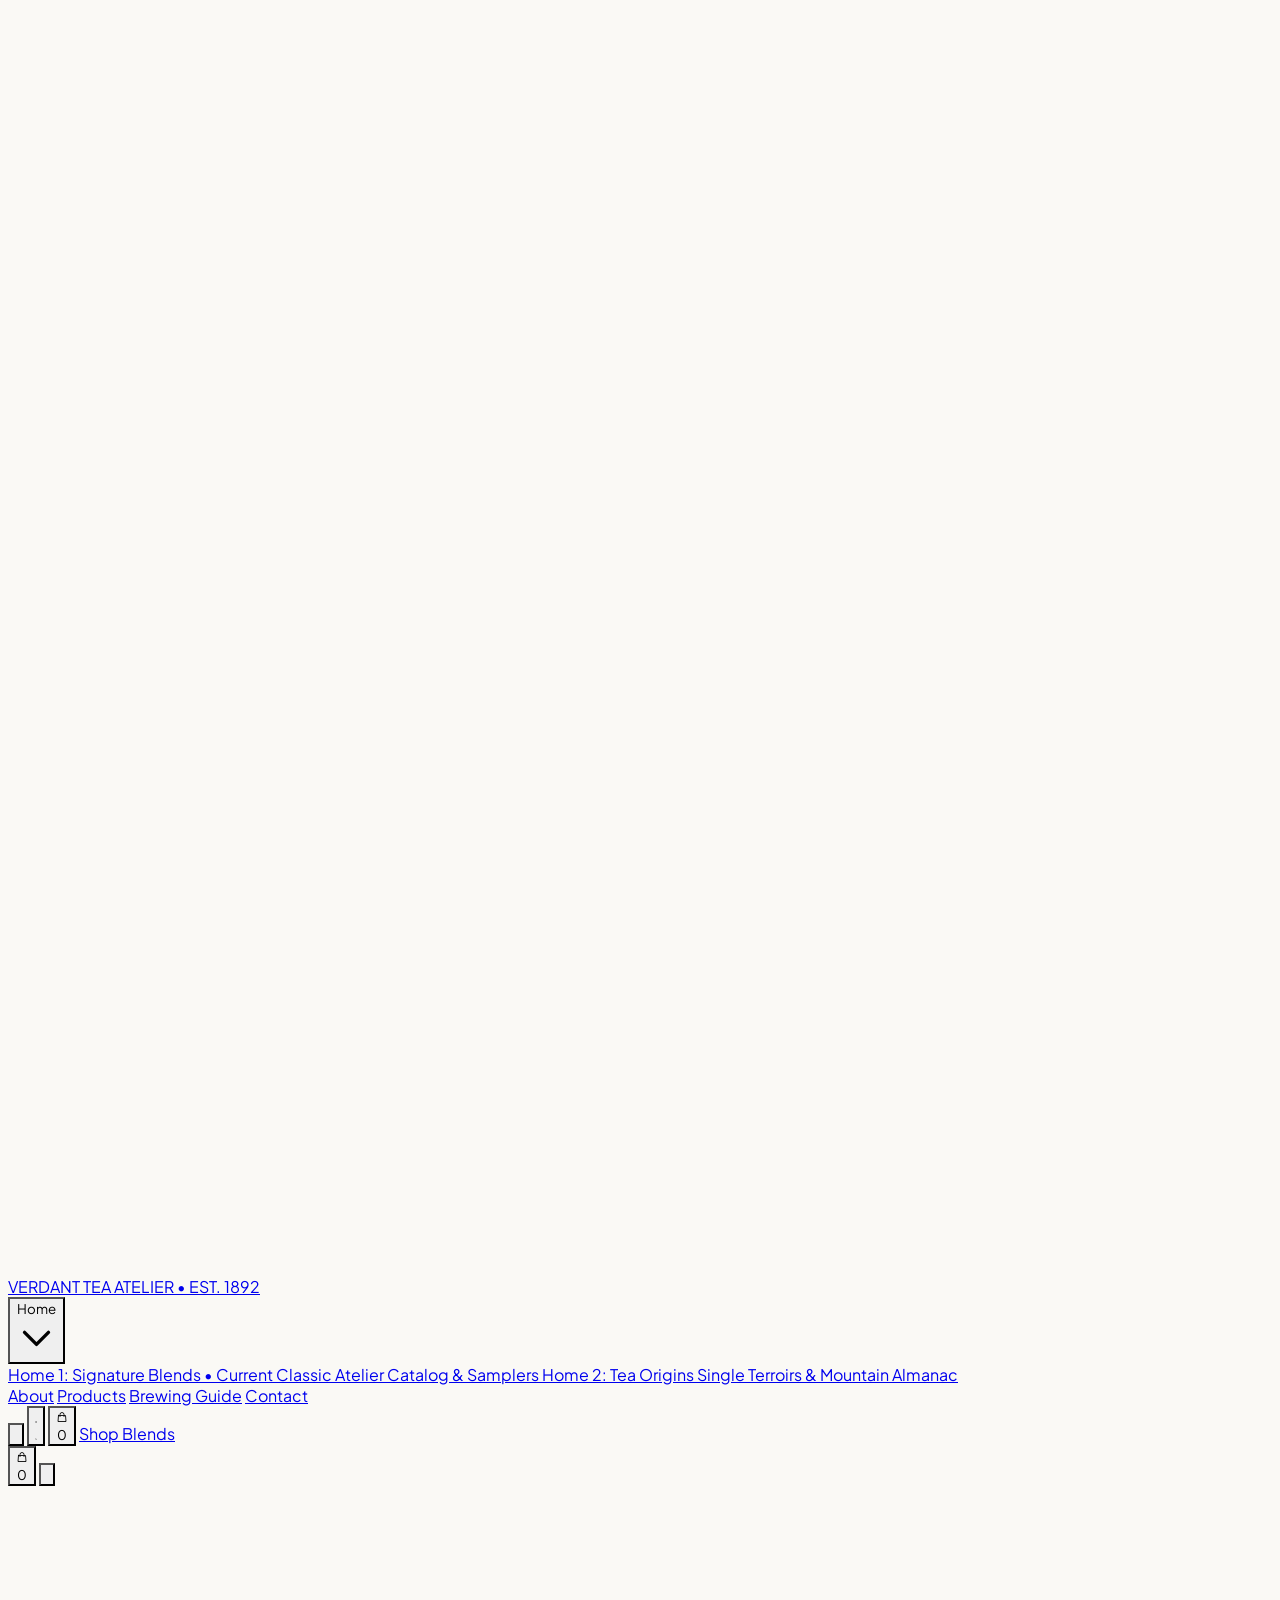
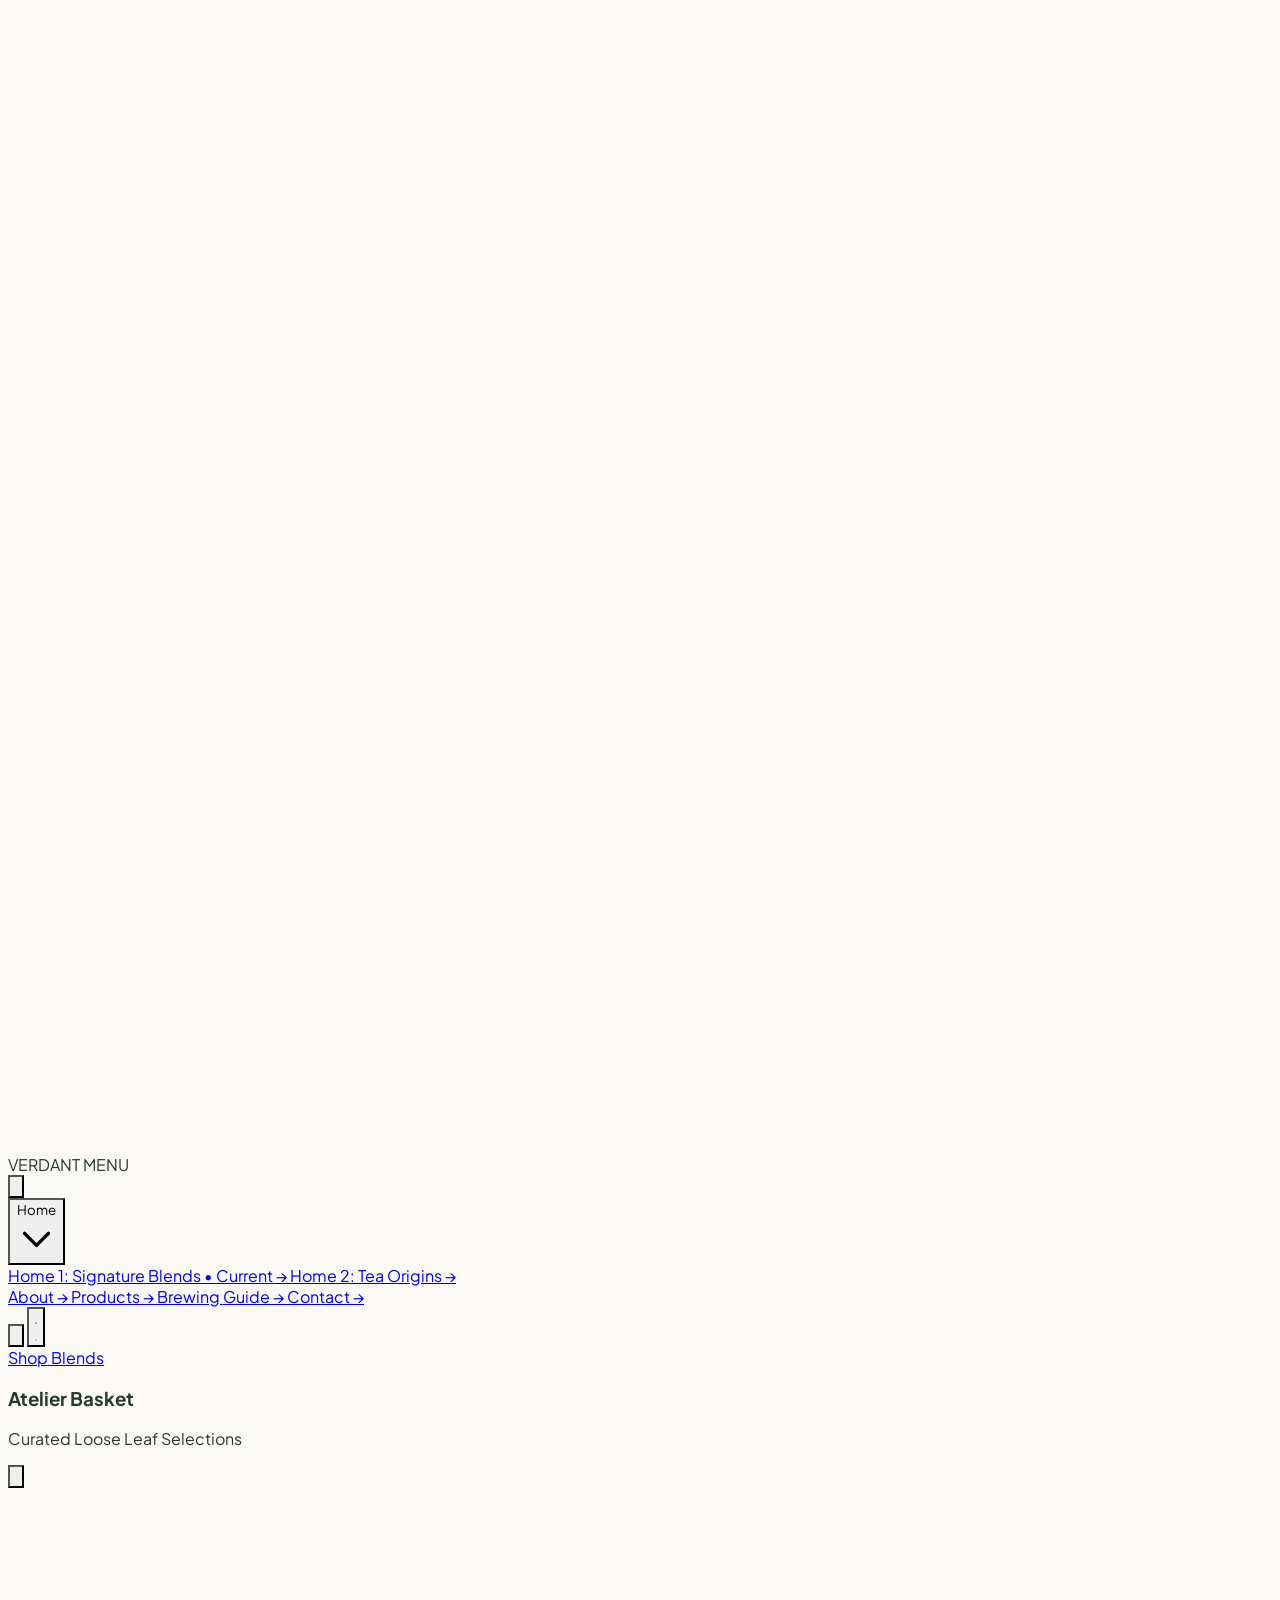
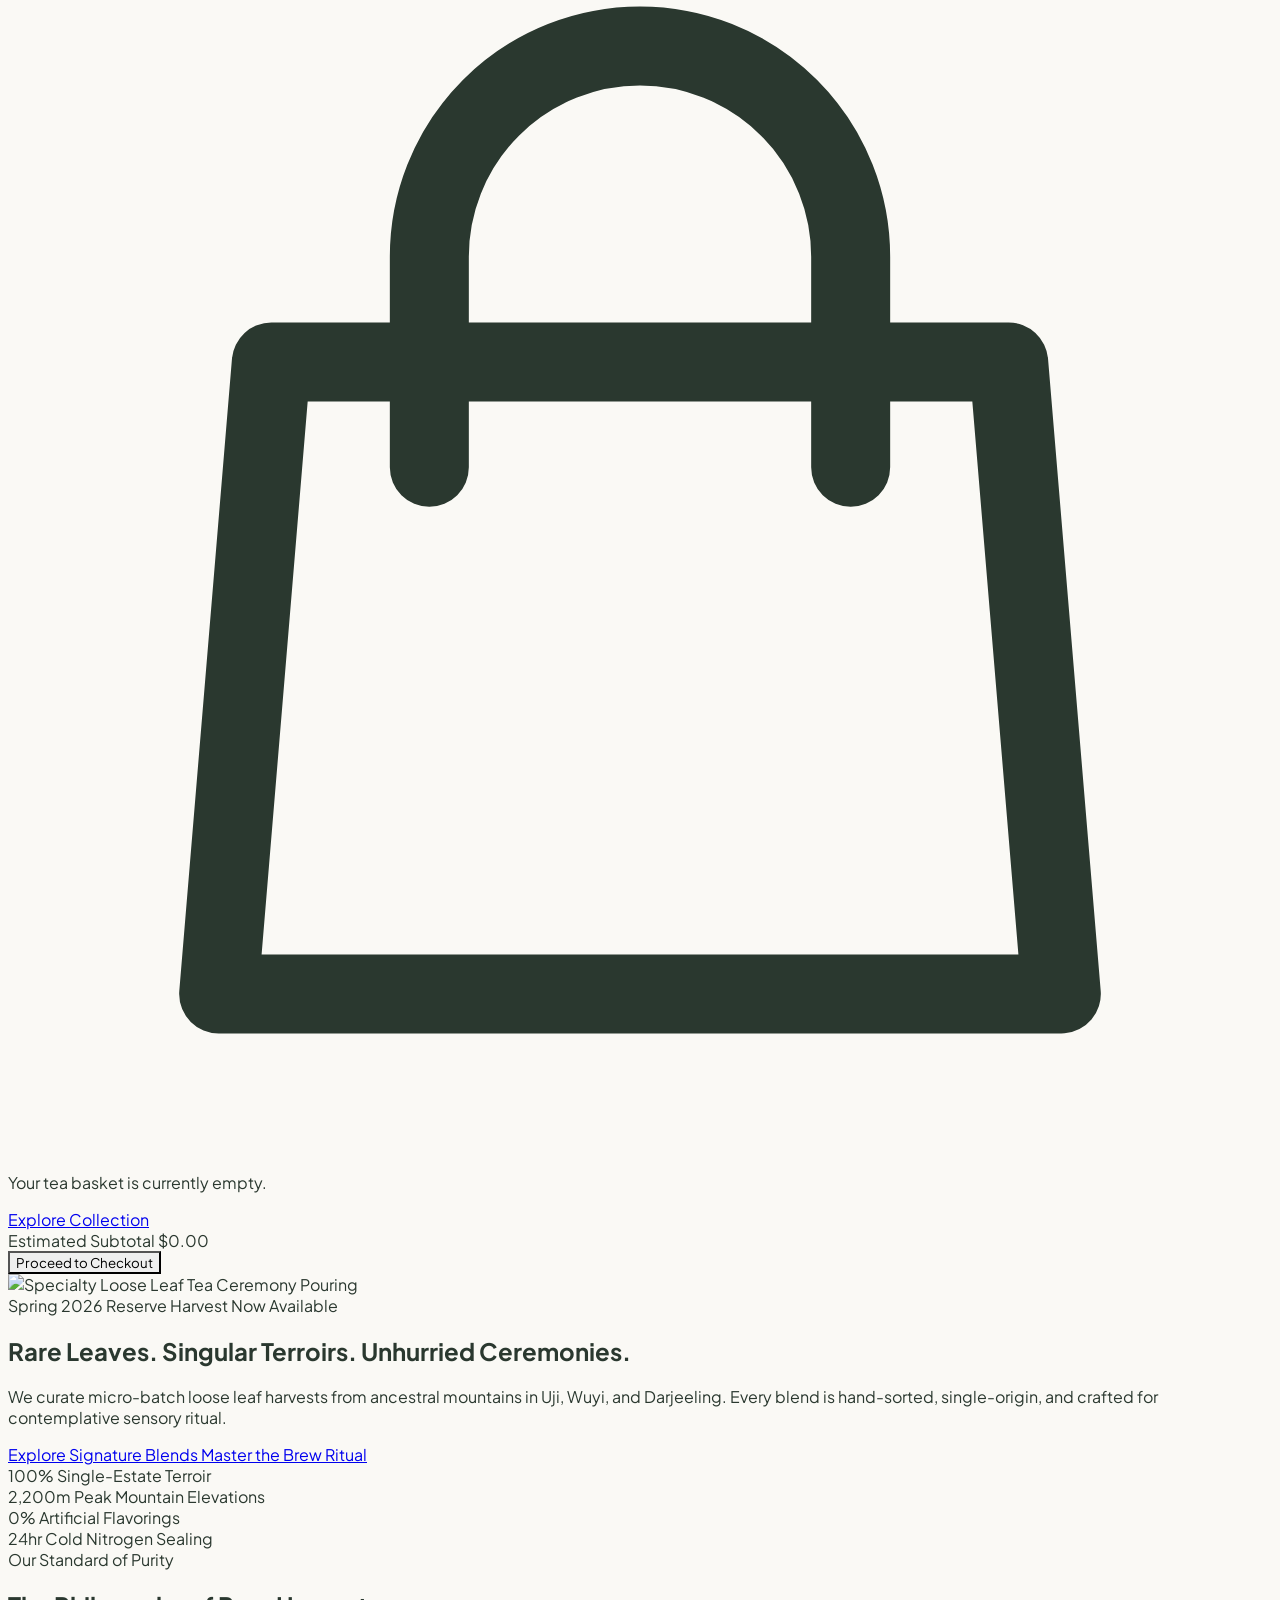
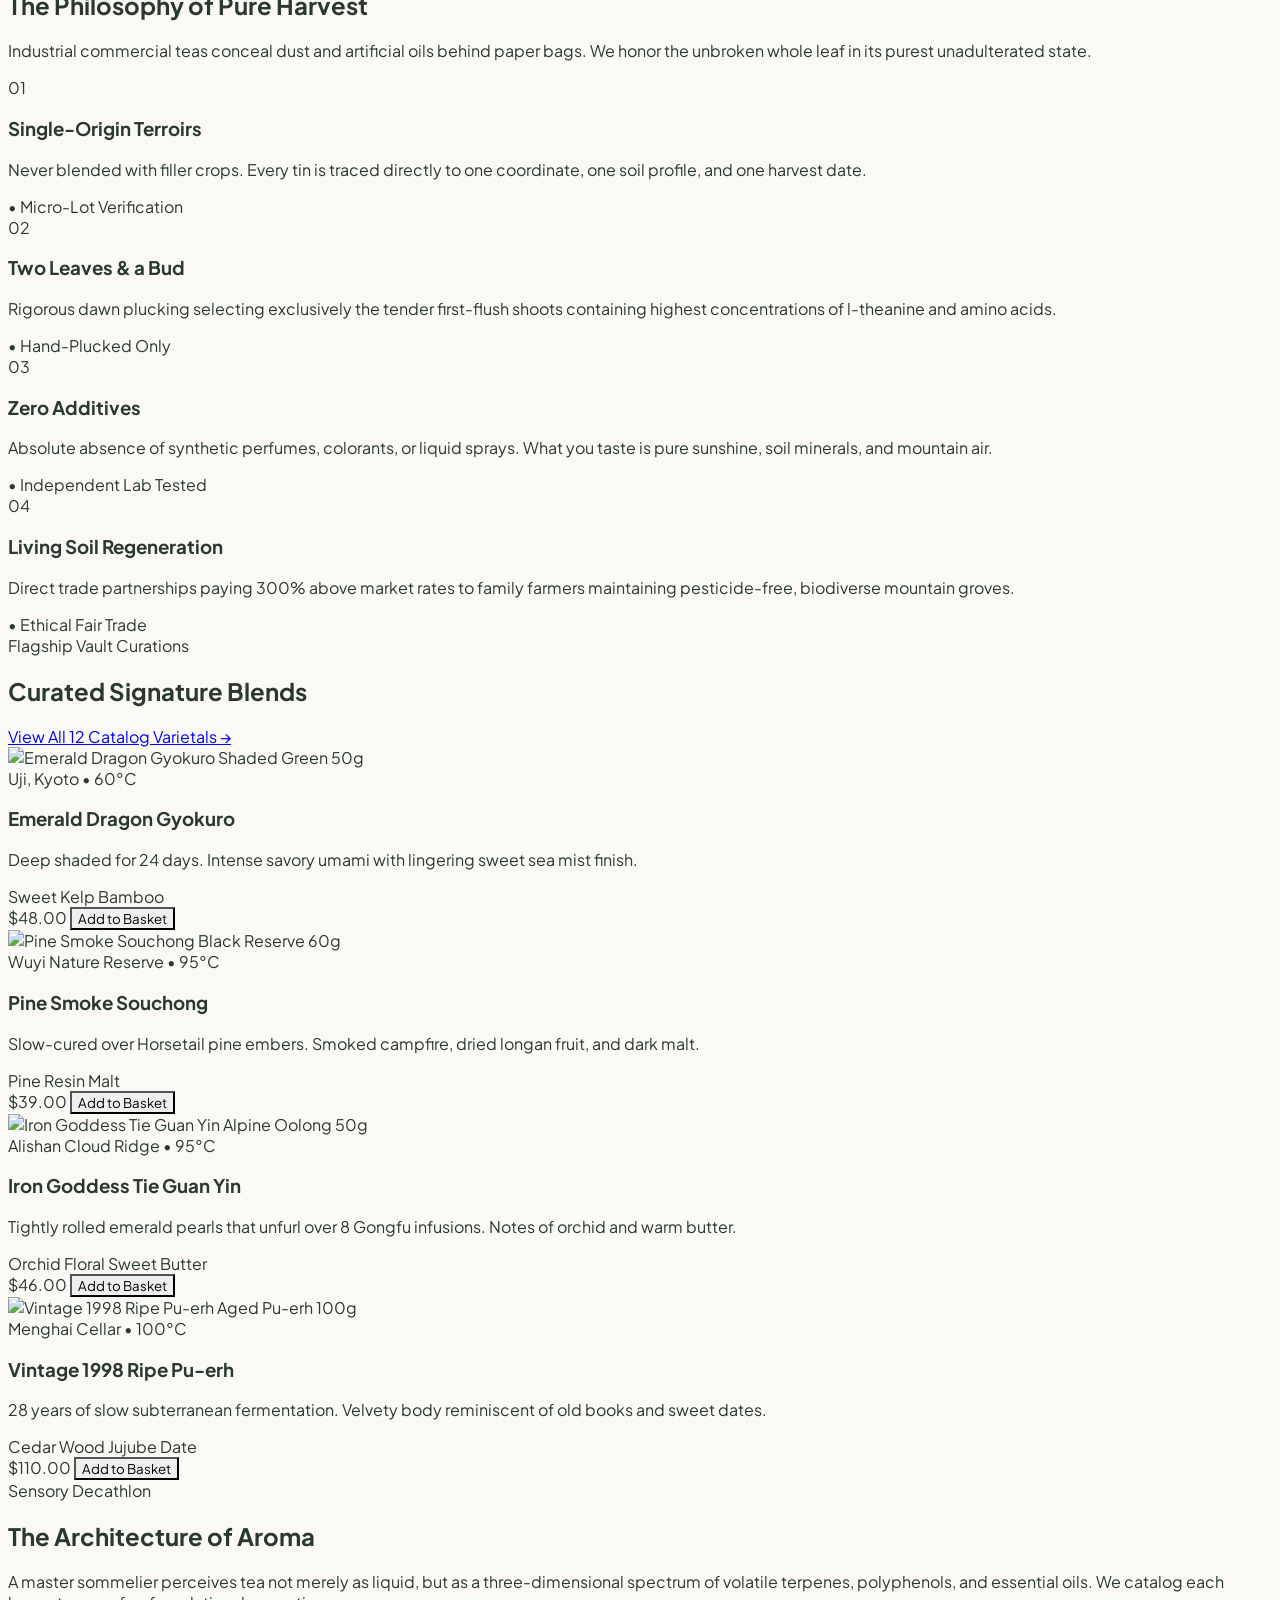
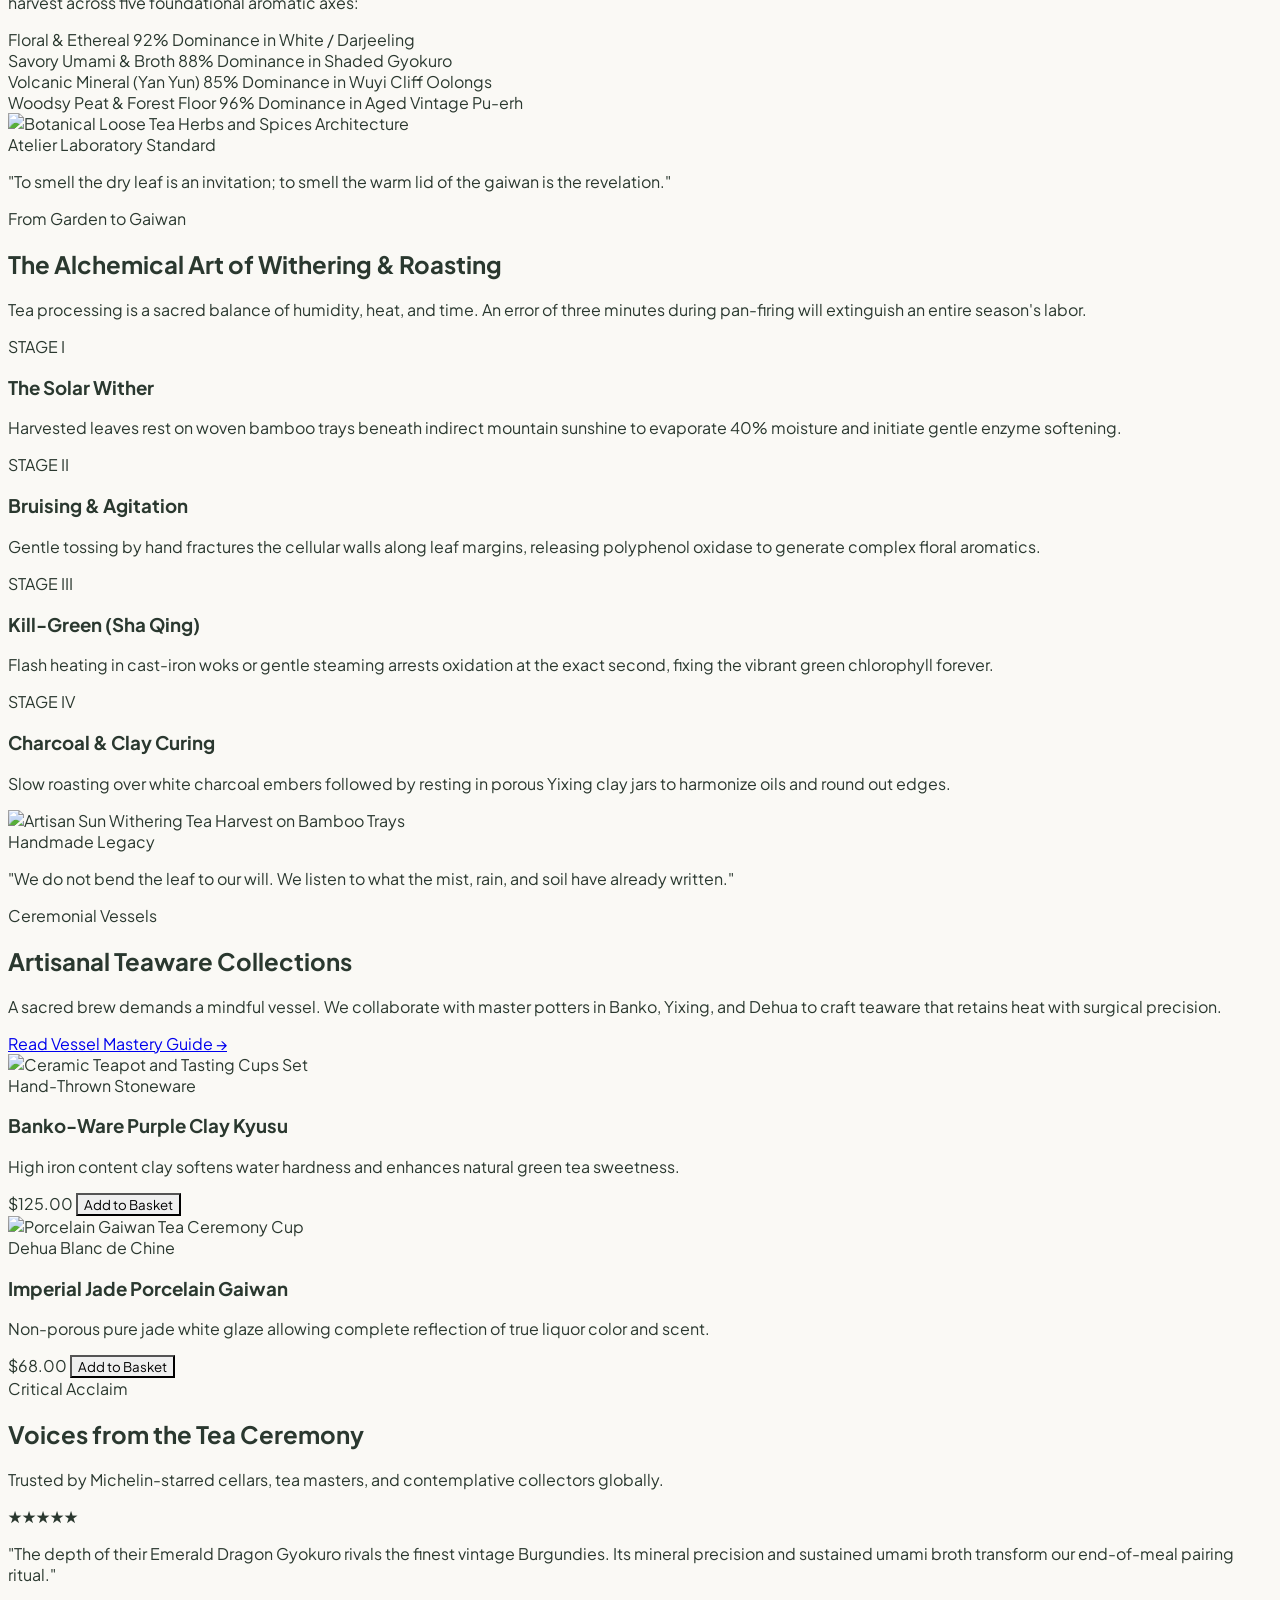
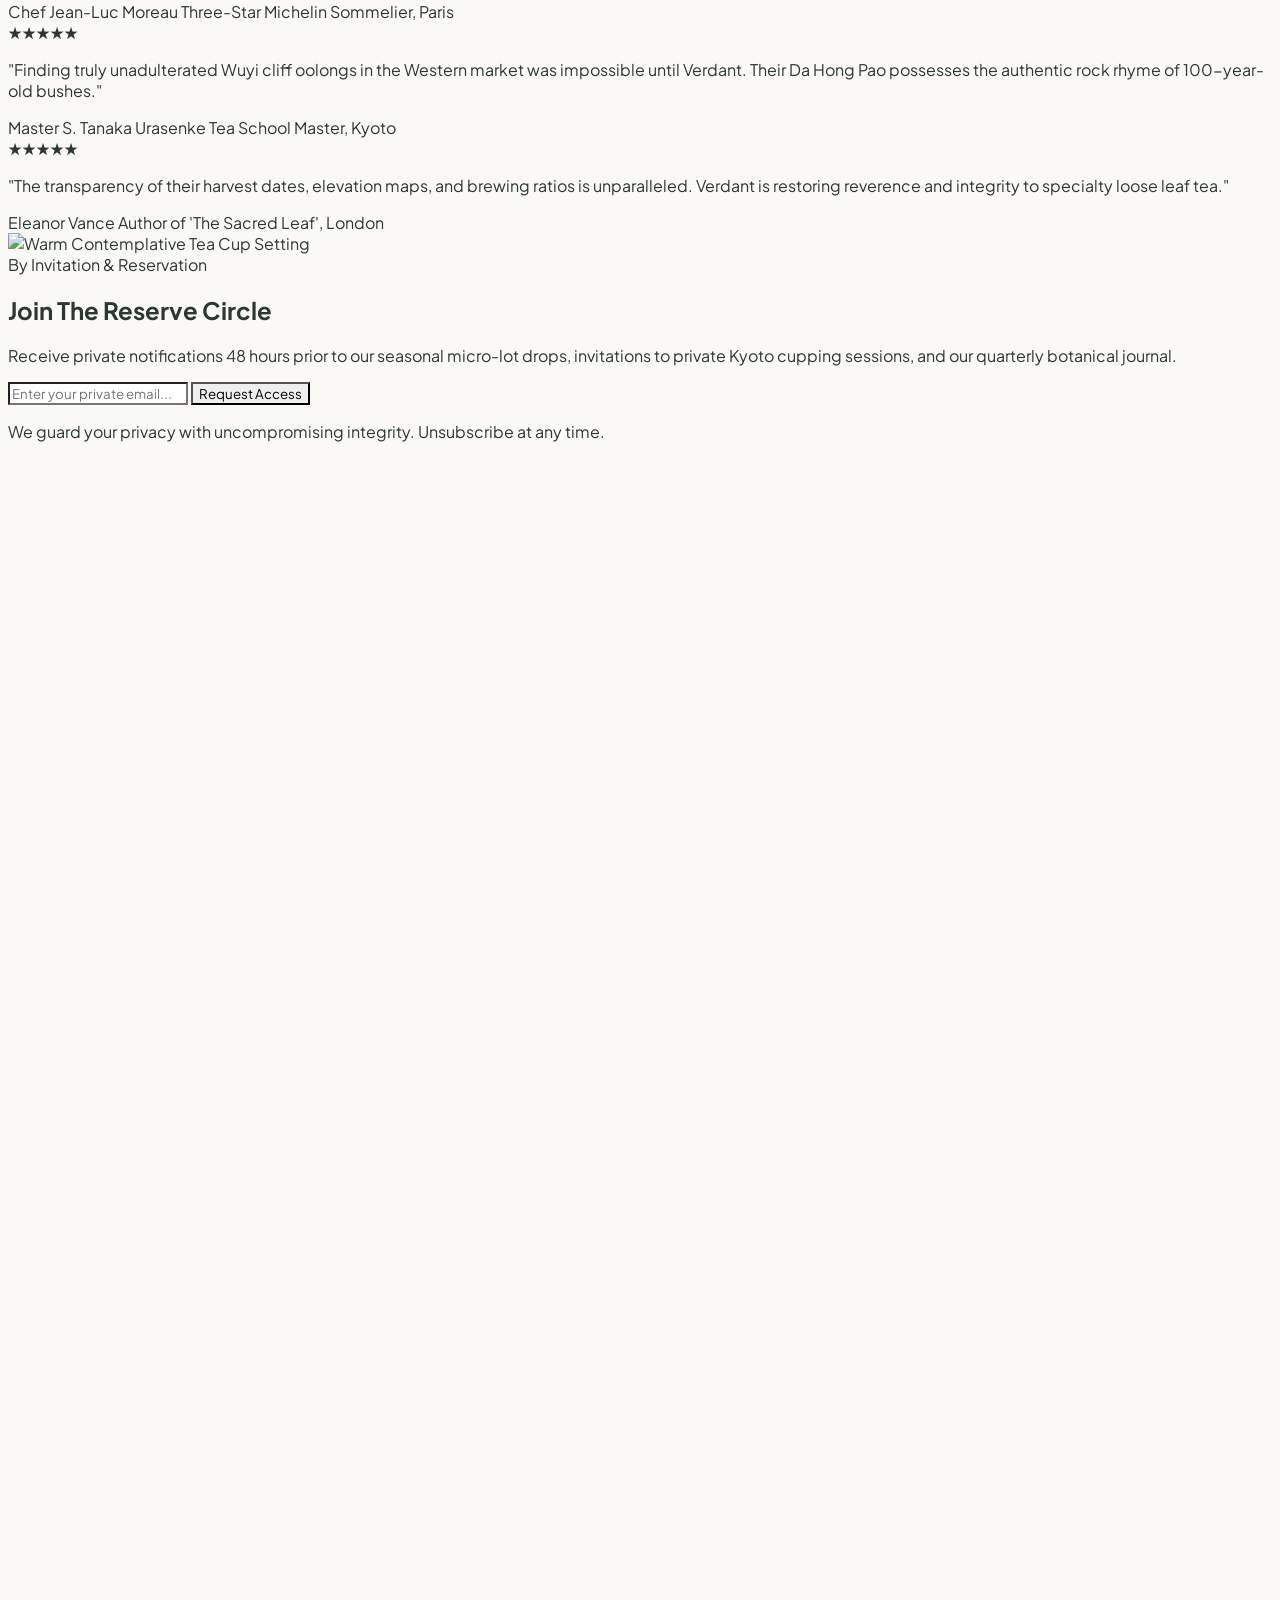
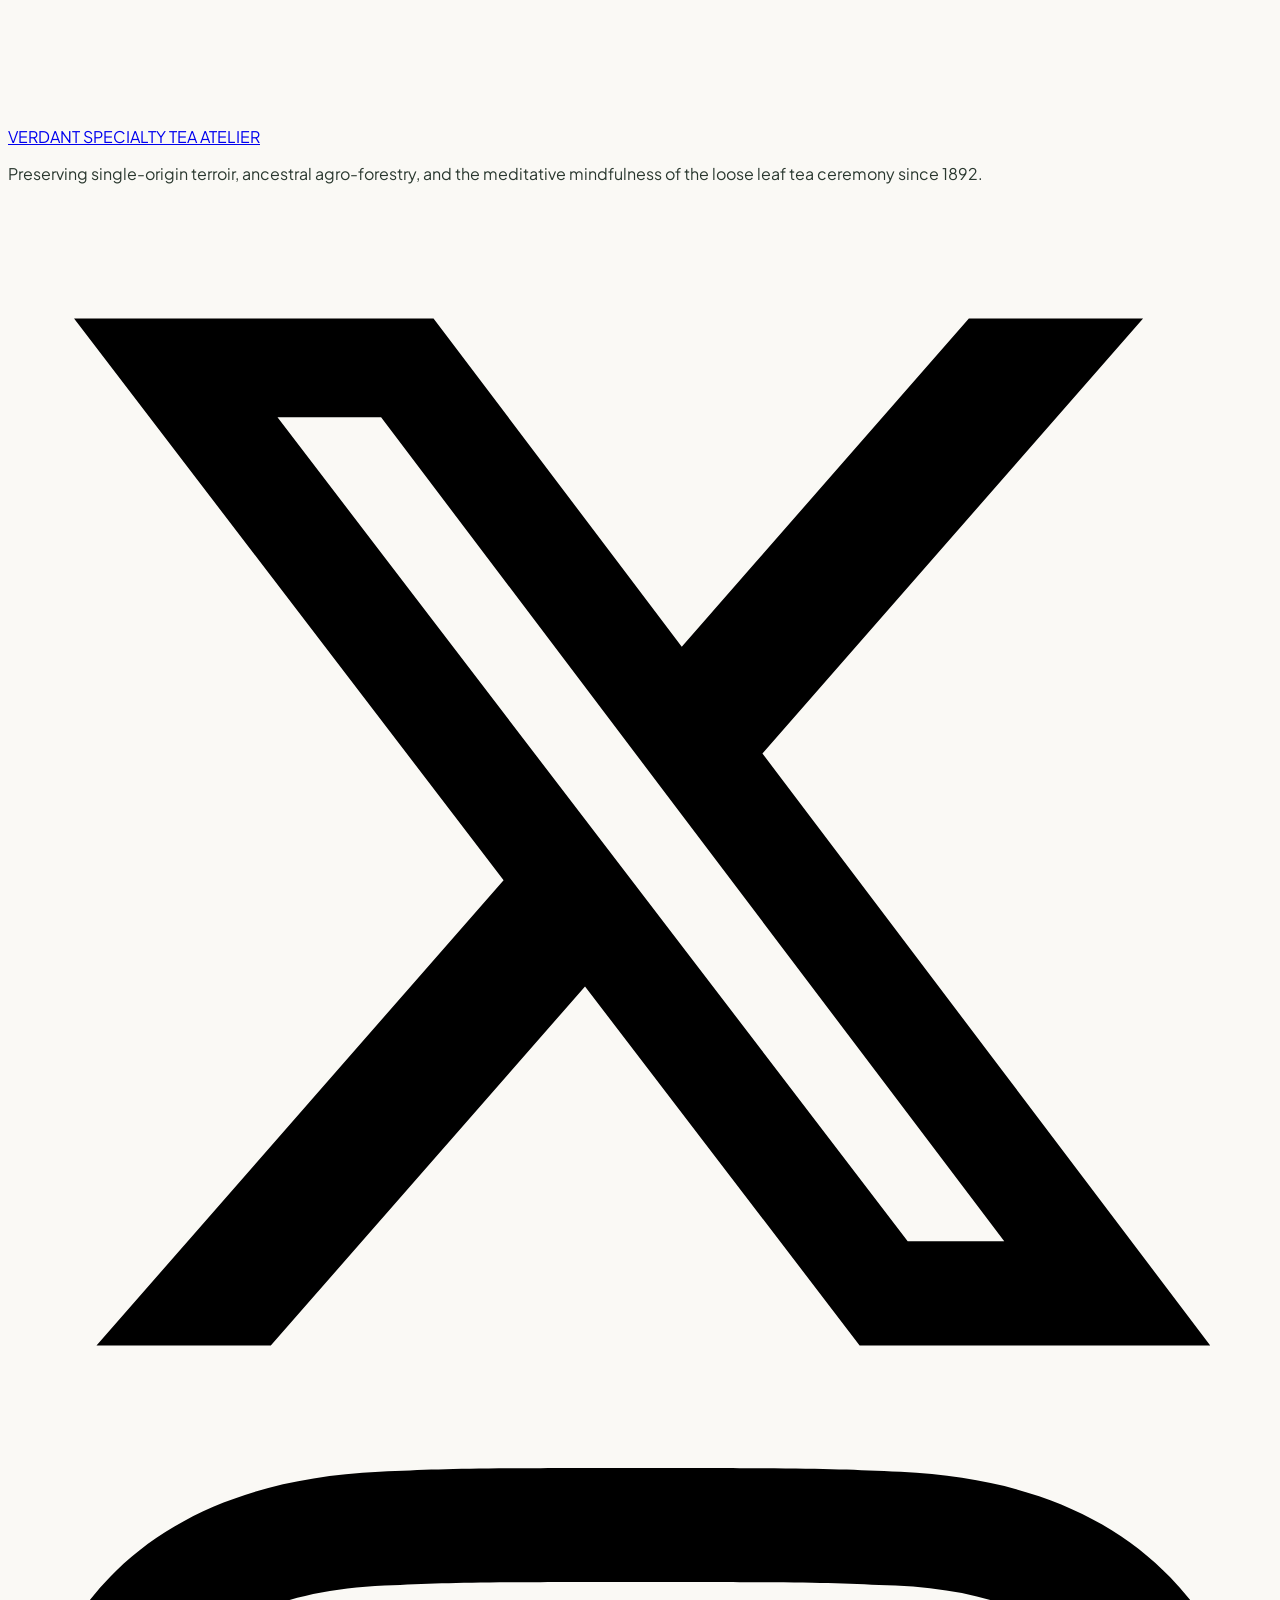
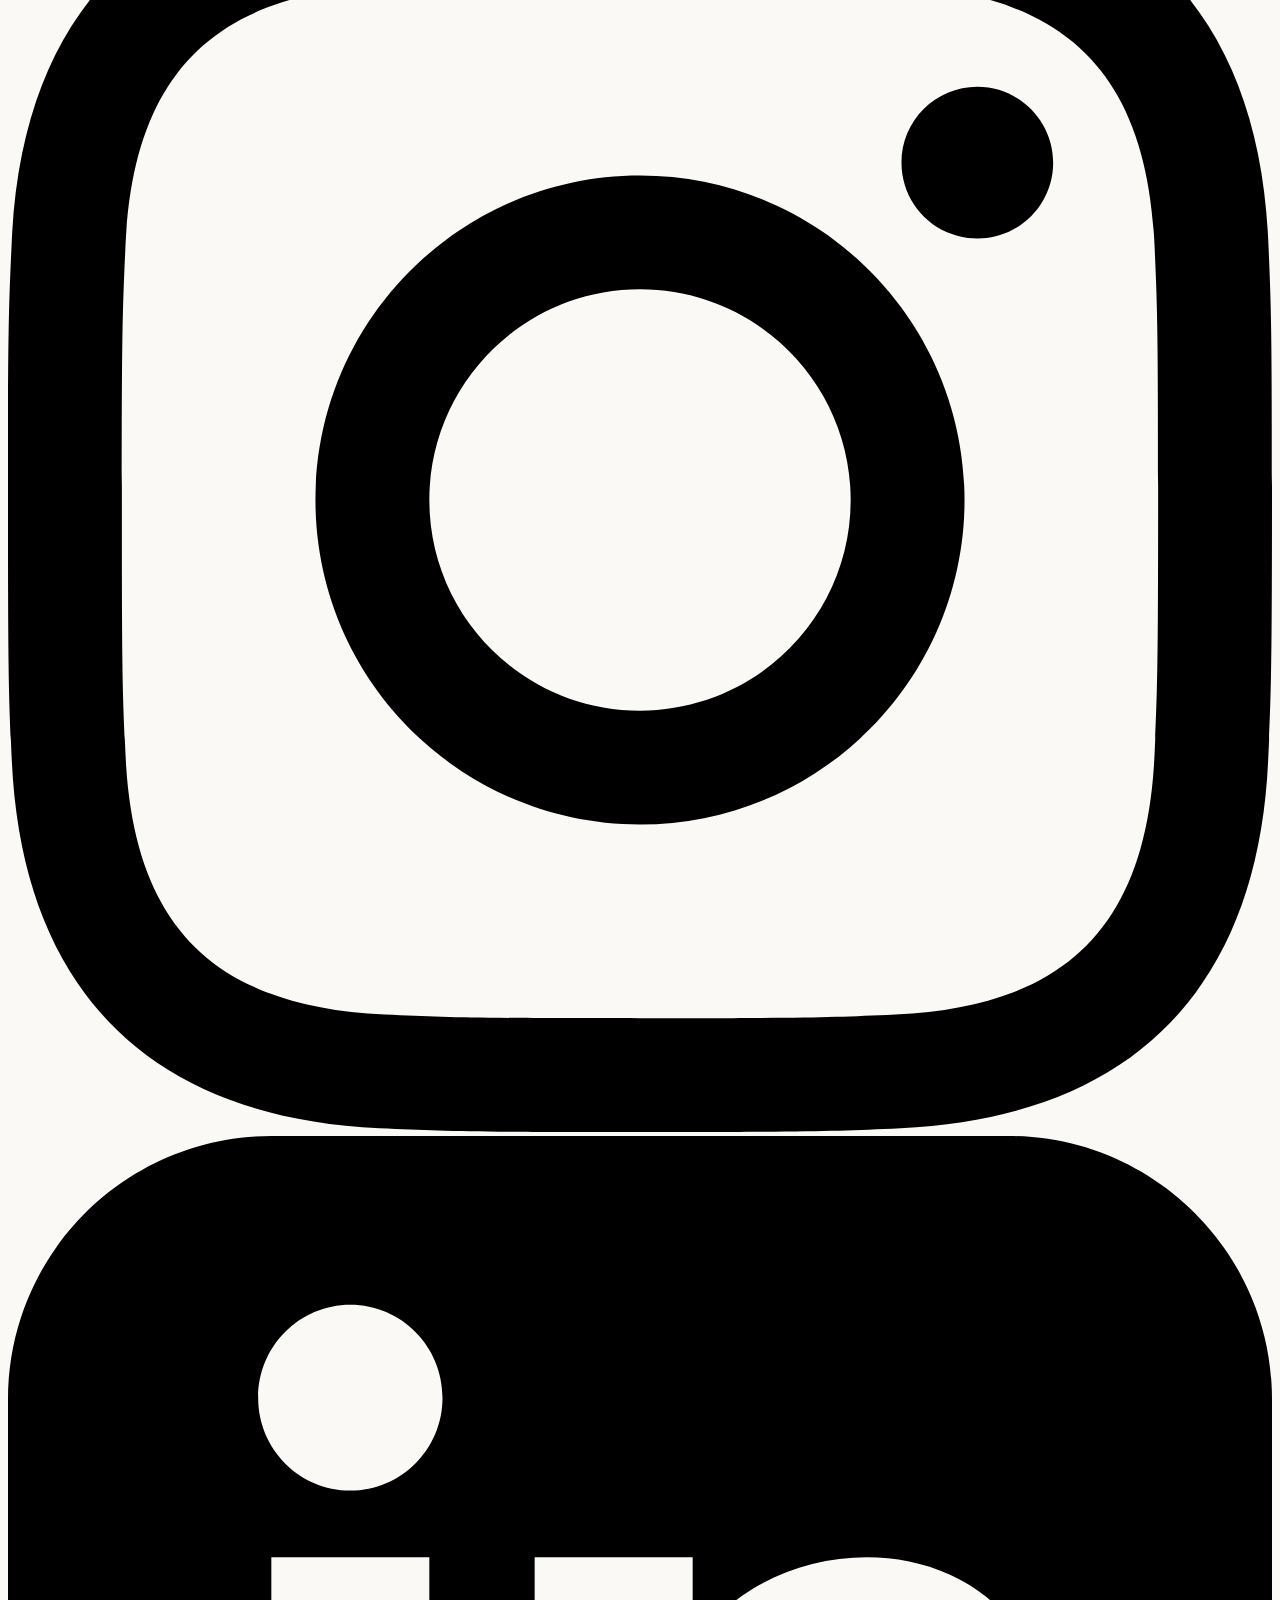
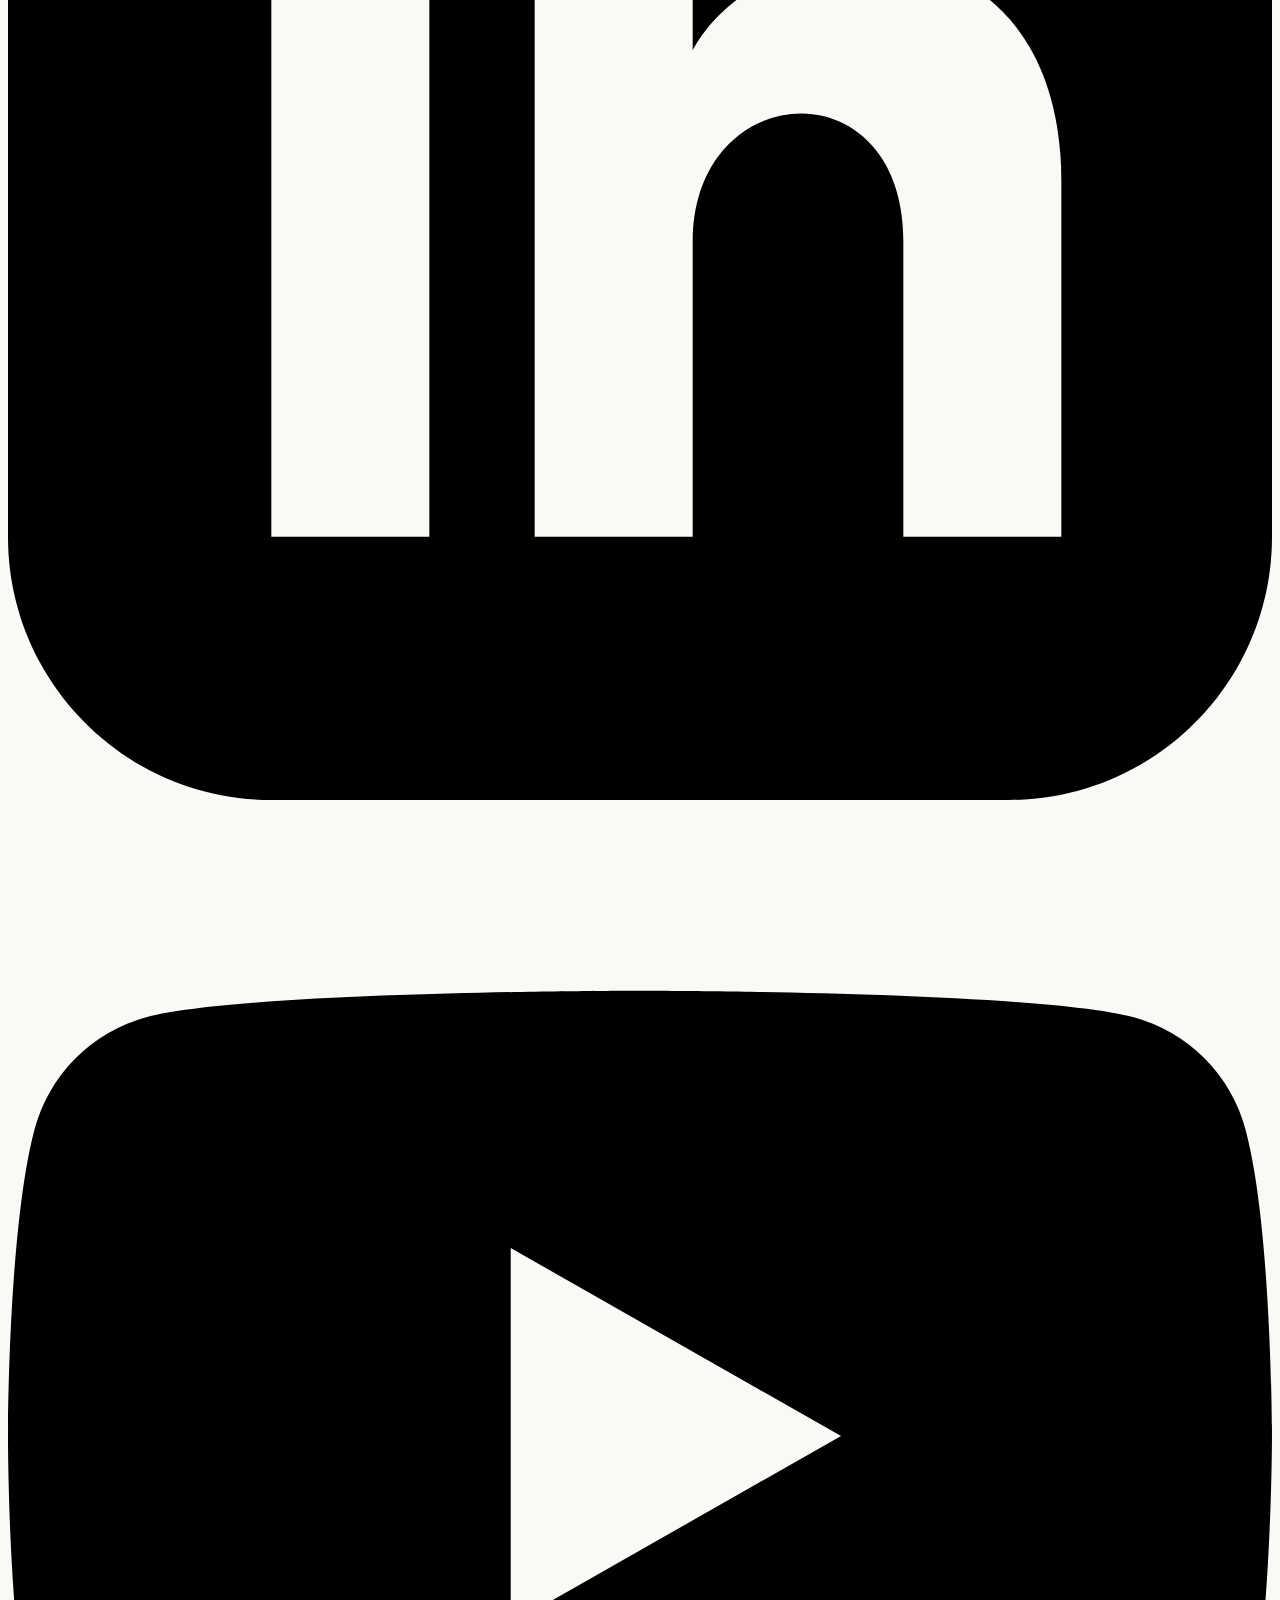
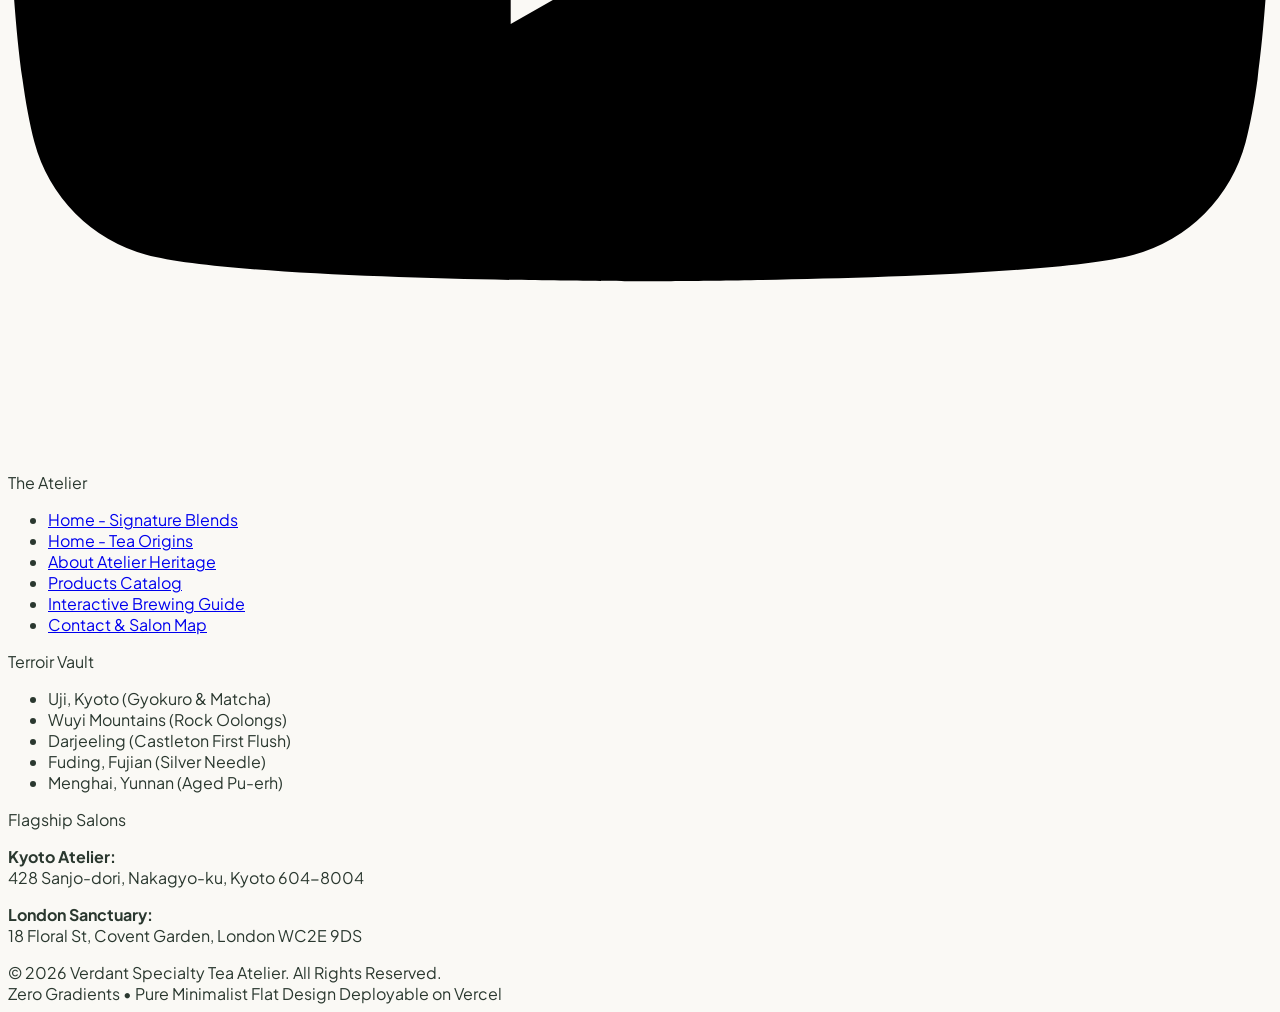
==== index.html @ 4f1be812 "initial commit" ====
<!DOCTYPE html>
<html lang="en" dir="ltr" class="scroll-smooth">

<head>
  <meta charset="UTF-8">
  <meta name="viewport" content="width=device-width, initial-scale=1.0">
  <title>Home - Signature Blends | Verdant Specialty Tea Atelier</title>
  <meta name="description"
    content="Verdant Specialty Tea Atelier - Purveyors of rare loose leaf single-origin teas, artisan roasted blends, and sacred botanical harvests.">

  <!-- Tea Favicon (SVG) -->
  <link rel="icon" type="image/svg+xml"
    href="data:image/svg+xml,%3Csvg xmlns='http://www.w3.org/2000/svg' viewBox='0 0 32 32'%3E%3Cpath fill='%231C3D2B' d='M16 2C8 2 2 10 2 18c0 7 5 12 12 12 1 0 2 0 2-2 0-3 2-6 5-7 6-2 9-9 9-15 0-2-6-4-12-4z'/%3E%3Cpath fill='%23B38F4D' d='M16 6c-1 4-4 8-8 10 3 1 7 1 10-1 2-2 3-5 3-8-2-1-3-1-5-1z'/%3E%3C/svg%3E">

  <!-- Tailwind CSS CDN -->
  <script src="https://cdn.tailwindcss.com"></script>
  <script>
    tailwind.config = {
      darkMode: 'class',
      theme: {
        extend: {
          fontFamily: {
            serif: ['"Cormorant Garamond"', 'Georgia', 'serif'],
            sans: ['"Plus Jakarta Sans"', '-apple-system', 'BlinkMacSystemFont', 'sans-serif'],
          },
          colors: {
            botanical: {
              50: '#F5F7F4',
              100: '#E7ECE5',
              200: '#D0DCD0',
              700: '#2E4C38',
              800: '#1C3D2B',
              900: '#0F2619',
              950: '#0A1910',
            }
          }
        }
      }
    };
  </script>

  <!-- Custom CSS for strict heading color & flat design -->
  <link rel="stylesheet" href="css/custom.css">
</head>

<body
  class="bg-[#FAF9F5] text-stone-800 dark:bg-[#0B120E] dark:text-stone-200 antialiased overflow-x-hidden selection:bg-stone-900 selection:text-stone-100 dark:selection:bg-stone-100 dark:selection:text-stone-900">

  <!-- ==========================================================================
       GLOBAL NAVBAR
       ========================================================================== -->
  <header
    class="sticky top-0 z-50 bg-[#FAF9F5] dark:bg-[#0B120E] border-b border-stone-200 dark:border-stone-800 transition-colors">
    <div class="max-w-7xl mx-auto px-4 sm:px-6 lg:px-4 xl:px-8">
      <div class="flex items-center justify-between h-20">

        <!-- Brand Logo & Name -->
        <a href="index.html" class="flex items-center gap-2.5 xl:gap-3 group focus:outline-none flex-shrink-0"
          aria-label="Verdant Tea Atelier Home">
          <div
            class="w-9 h-9 xl:w-10 xl:h-10 border border-stone-900 dark:border-stone-100 flex items-center justify-center bg-stone-900 text-stone-50 dark:bg-stone-100 dark:text-stone-900 flex-shrink-0 transition-transform group-hover:scale-95">
            <svg class="w-5 h-5 xl:w-6 xl:h-6 stroke-current" fill="none" viewBox="0 0 24 24">
              <path stroke-linecap="round" stroke-linejoin="round" stroke-width="1.75"
                d="M12 21c-4.418 0-8-3.582-8-8 0-4.418 4.418-8.94 8-11 3.582 2.06 8 6.582 8 11 0 4.418-3.582 8-8 8z" />
              <path stroke-linecap="round" stroke-linejoin="round" stroke-width="1.5" d="M12 21V9" />
            </svg>
          </div>
          <div class="flex flex-col whitespace-nowrap">
            <span
              class="font-serif text-lg xl:text-2xl font-bold tracking-wider xl:tracking-widest uppercase brand-heading">VERDANT</span>
            <span
              class="text-[8px] xl:text-[9px] tracking-[0.2em] xl:tracking-[0.25em] font-mono uppercase text-stone-500 dark:text-stone-400 -mt-1">TEA
              ATELIER &bull; EST. 1892</span>
          </div>
        </a>

        <!-- Desktop Navigation Links -->
        <nav class="hidden lg:flex items-center gap-3 xl:gap-7 whitespace-nowrap" aria-label="Primary Navigation">
          <!-- Home Dropdown -->
          <div class="relative group dropdown-container" id="homeDropdownContainer">
            <button type="button" id="homeDropdownBtn"
              class="flex items-center gap-1 text-[11px] xl:text-xs uppercase tracking-wider xl:tracking-widest font-semibold border-b-2 border-stone-900 dark:border-stone-100 py-1 text-stone-900 dark:text-stone-100 whitespace-nowrap focus:outline-none"
              aria-expanded="false" aria-haspopup="true">
              <span>Home</span>
              <svg class="w-3.5 h-3.5 stroke-current transition-transform duration-200 dropdown-chevron" fill="none"
                viewBox="0 0 24 24" stroke="currentColor">
                <path stroke-linecap="round" stroke-linejoin="round" stroke-width="2" d="M19 9l-7 7-7-7" />
              </svg>
            </button>
            <div id="homeDropdownMenu"
              class="absolute top-full left-0 mt-2 w-64 bg-[#FAF9F5] dark:bg-[#0B120E] border border-stone-200 dark:border-stone-800 shadow-xl py-2 hidden group-hover:block transition-all z-50">
              <a href="index.html"
                class="flex flex-col px-4 py-2.5 bg-stone-100 dark:bg-stone-900 border-b border-stone-100 dark:border-stone-800/50">
                <span class="text-xs font-semibold uppercase tracking-wider text-stone-900 dark:text-stone-100">Home 1:
                  Signature Blends &bull; Current</span>
                <span class="text-[10px] font-mono text-stone-500 dark:text-stone-400 mt-0.5">Classic Atelier Catalog &
                  Samplers</span>
              </a>
              <a href="home-origins.html"
                class="flex flex-col px-4 py-2.5 hover:bg-stone-100 dark:hover:bg-stone-900 transition-colors">
                <span class="text-xs font-semibold uppercase tracking-wider text-stone-900 dark:text-stone-100">Home 2:
                  Tea Origins</span>
                <span class="text-[10px] font-mono text-stone-500 dark:text-stone-400 mt-0.5">Single Terroirs & Mountain
                  Almanac</span>
              </a>
            </div>
          </div>

          <a href="about.html"
            class="text-[11px] xl:text-xs uppercase tracking-wider xl:tracking-widest text-stone-600 dark:text-stone-400 hover:text-stone-900 dark:hover:text-stone-100 py-1 transition-colors whitespace-nowrap">About</a>
          <a href="products.html"
            class="text-[11px] xl:text-xs uppercase tracking-wider xl:tracking-widest text-stone-600 dark:text-stone-400 hover:text-stone-900 dark:hover:text-stone-100 py-1 transition-colors whitespace-nowrap">Products</a>
          <a href="brewing-guide.html"
            class="text-[11px] xl:text-xs uppercase tracking-wider xl:tracking-widest text-stone-600 dark:text-stone-400 hover:text-stone-900 dark:hover:text-stone-100 py-1 transition-colors whitespace-nowrap">Brewing
            Guide</a>
          <a href="contact.html"
            class="text-[11px] xl:text-xs uppercase tracking-wider xl:tracking-widest text-stone-600 dark:text-stone-400 hover:text-stone-900 dark:hover:text-stone-100 py-1 transition-colors whitespace-nowrap">Contact</a>
        </nav>

        <!-- Desktop Utilities -->
        <div class="hidden lg:flex items-center gap-1.5 xl:gap-3 flex-shrink-0 whitespace-nowrap">
          <button type="button"
            class="rtl-toggle-btn w-8 h-8 xl:w-9 xl:h-9 border border-stone-300 dark:border-stone-700 hover:bg-stone-200 dark:hover:bg-stone-800 transition-colors flex items-center justify-center text-stone-800 dark:text-stone-200 flex-shrink-0"
            title="Toggle RTL / LTR Direction" aria-label="Toggle text direction">
            <svg class="w-4 h-4 stroke-current" fill="none" viewBox="0 0 24 24" stroke="currentColor">
              <path stroke-linecap="round" stroke-linejoin="round" stroke-width="2"
                d="M8 7h12m0 0l-4-4m4 4l-4 4m0 6H4m0 0l4 4m-4-4l4-4" />
            </svg>
          </button>

          <button type="button"
            class="theme-toggle-btn w-8 h-8 xl:w-9 xl:h-9 border border-stone-300 dark:border-stone-700 hover:bg-stone-200 dark:hover:bg-stone-800 transition-colors flex items-center justify-center text-stone-800 dark:text-stone-200 flex-shrink-0"
            title="Toggle Dark/Light Mode" aria-label="Toggle color theme">
            <svg class="theme-sun-icon w-4 h-4 hidden stroke-current text-amber-400" fill="none" viewBox="0 0 24 24"
              stroke="currentColor">
              <path stroke-linecap="round" stroke-linejoin="round" stroke-width="2"
                d="M12 3v1m0 16v1m9-9h-1M4 12H3m15.364 6.364l-.707-.707M6.343 6.343l-.707-.707m12.728 0l-.707.707M6.343 17.657l-.707.707M16 12a4 4 0 11-8 0 4 4 0 018 0z" />
            </svg>
            <svg class="theme-moon-icon w-4 h-4 stroke-current text-stone-700 dark:text-stone-300" fill="none"
              viewBox="0 0 24 24" stroke="currentColor">
              <path stroke-linecap="round" stroke-linejoin="round" stroke-width="2"
                d="M20.354 15.354A9 9 0 018.646 3.646 9.003 9.003 0 0012 21a9.003 9.003 0 008.354-5.646z" />
            </svg>
          </button>

          <button type="button"
            class="open-cart-btn relative w-8 h-8 xl:w-9 xl:h-9 border border-stone-300 dark:border-stone-700 hover:bg-stone-200 dark:hover:bg-stone-800 transition-colors flex items-center justify-center text-stone-800 dark:text-stone-200 flex-shrink-0"
            title="View Cart" aria-label="Open Cart Drawer">
            <svg class="w-4 h-4 stroke-current" fill="none" viewBox="0 0 24 24" stroke="currentColor">
              <path stroke-linecap="round" stroke-linejoin="round" stroke-width="1.75"
                d="M16 11V7a4 4 0 00-8 0v4M5 9h14l1 12H4L5 9z" />
            </svg>
            <span
              class="cart-counter-badge absolute -top-1.5 -right-1.5 w-4 h-4 bg-stone-900 text-stone-50 dark:bg-stone-100 dark:text-stone-900 text-[10px] font-mono font-bold flex items-center justify-center transform scale-0 transition-transform">0</span>
          </button>

          <a href="products.html"
            class="px-3 xl:px-5 py-2 xl:py-2.5 bg-stone-900 text-stone-50 dark:bg-stone-100 dark:text-stone-900 text-[11px] xl:text-xs font-semibold uppercase tracking-wider xl:tracking-widest hover:opacity-90 transition-opacity whitespace-nowrap flex-shrink-0">
            Shop Blends
          </a>
        </div>

        <!-- Mobile Controls (< 1024px) -->
        <div class="flex items-center gap-2.5 lg:hidden">
          <button type="button"
            class="open-cart-btn relative w-9 h-9 border border-stone-300 dark:border-stone-700 flex items-center justify-center text-stone-800 dark:text-stone-200"
            aria-label="Open Cart Drawer">
            <svg class="w-4 h-4 stroke-current" fill="none" viewBox="0 0 24 24" stroke="currentColor">
              <path stroke-linecap="round" stroke-linejoin="round" stroke-width="1.75"
                d="M16 11V7a4 4 0 00-8 0v4M5 9h14l1 12H4L5 9z" />
            </svg>
            <span
              class="cart-counter-badge absolute -top-1 -right-1 w-4 h-4 bg-stone-900 text-stone-50 dark:bg-stone-100 dark:text-stone-900 text-[10px] font-mono font-bold flex items-center justify-center transform scale-0 transition-transform">0</span>
          </button>

          <button id="mobileMenuBtn" type="button"
            class="w-9 h-9 border border-stone-900 dark:border-stone-100 bg-stone-900 text-stone-50 dark:bg-stone-100 dark:text-stone-900 flex items-center justify-center focus:outline-none"
            aria-label="Open Mobile Menu">
            <svg class="w-5 h-5 stroke-current" fill="none" viewBox="0 0 24 24" stroke="currentColor">
              <path stroke-linecap="round" stroke-linejoin="round" stroke-width="2" d="M4 6h16M4 12h16M4 18h16" />
            </svg>
          </button>
        </div>

      </div>
    </div>
  </header>

  <!-- ==========================================================================
       MOBILE MENU OVERLAY & SIDE-DRAWER (< 1024px)
       ========================================================================== -->
  <div id="mobileMenuBackdrop" class="fixed inset-0 bg-black/75 z-[998] hidden transition-opacity"></div>
  <aside id="mobileMenuDrawer"
    class="fixed top-0 right-0 w-full sm:w-96 h-full bg-[#FAF9F5] dark:bg-[#0B120E] border-l border-stone-200 dark:border-stone-800 z-[999] transform translate-x-full transition-transform duration-300 flex flex-col justify-between p-6 sm:p-8 overflow-y-auto"
    aria-label="Mobile Navigation Drawer">

    <!-- Drawer Header -->
    <div class="flex items-center justify-between pb-6 border-b border-stone-200 dark:border-stone-800">
      <div class="flex items-center gap-2">
        <div
          class="w-8 h-8 bg-stone-900 text-stone-50 dark:bg-stone-100 dark:text-stone-900 flex items-center justify-center">
          <svg class="w-4 h-4 stroke-current" fill="none" viewBox="0 0 24 24">
            <path stroke-linecap="round" stroke-linejoin="round" stroke-width="1.75"
              d="M12 21c-4.418 0-8-3.582-8-8 0-4.418 4.418-8.94 8-11 3.582 2.06 8 6.582 8 11 0 4.418-3.582 8-8 8z" />
          </svg>
        </div>
        <span class="font-serif text-lg font-bold uppercase tracking-wider brand-heading">VERDANT MENU</span>
      </div>
      <button id="mobileMenuCloseBtn" type="button"
        class="p-2 border border-stone-300 dark:border-stone-700 hover:bg-stone-200 dark:hover:bg-stone-800"
        aria-label="Close Mobile Menu">
        <svg class="w-5 h-5 stroke-current" fill="none" viewBox="0 0 24 24" stroke="currentColor">
          <path stroke-linecap="round" stroke-linejoin="round" stroke-width="2" d="M6 18L18 6M6 6l12 12" />
        </svg>
      </button>
    </div>

    <!-- Mobile Navigation Links -->
    <nav class="flex-1 py-6 flex flex-col space-y-2" aria-label="Mobile Menu Links">
      <div class="border-b border-stone-200/60 dark:border-stone-800/60 pb-2">
        <button type="button" id="mobileHomeDropdownBtn"
          class="w-full flex items-center justify-between py-3 px-4 bg-stone-200/60 dark:bg-stone-800/60 text-stone-900 dark:text-stone-100 font-semibold text-sm uppercase tracking-wider border-l-4 border-stone-900 dark:border-stone-100 focus:outline-none">
          <span>Home</span>
          <svg class="w-4 h-4 stroke-current transition-transform duration-200 mobile-dropdown-chevron" fill="none"
            viewBox="0 0 24 24" stroke="currentColor">
            <path stroke-linecap="round" stroke-linejoin="round" stroke-width="2" d="M19 9l-7 7-7-7" />
          </svg>
        </button>
        <div id="mobileHomeDropdownMenu" class="pl-4 pr-2 py-1 space-y-1">
          <a href="index.html"
            class="flex items-center justify-between py-2.5 px-3 text-xs uppercase tracking-wider font-semibold text-stone-900 dark:text-stone-100 bg-stone-100 dark:bg-stone-800/80">
            <span>Home 1: Signature Blends &bull; Current</span>
            <span class="font-mono text-xs">&rarr;</span>
          </a>
          <a href="home-origins.html"
            class="flex items-center justify-between py-2.5 px-3 text-xs uppercase tracking-wider text-stone-600 dark:text-stone-400 hover:bg-stone-100 dark:hover:bg-stone-800 transition-colors">
            <span>Home 2: Tea Origins</span>
            <span class="font-mono text-xs">&rarr;</span>
          </a>
        </div>
      </div>
      <a href="about.html"
        class="flex items-center justify-between py-3 px-4 hover:bg-stone-100 dark:hover:bg-stone-800 text-stone-700 dark:text-stone-300 text-sm uppercase tracking-wider transition-colors">
        <span>About</span>
        <span class="text-xs font-mono">&rarr;</span>
      </a>
      <a href="products.html"
        class="flex items-center justify-between py-3 px-4 hover:bg-stone-100 dark:hover:bg-stone-800 text-stone-700 dark:text-stone-300 text-sm uppercase tracking-wider transition-colors">
        <span>Products</span>
        <span class="text-xs font-mono">&rarr;</span>
      </a>
      <a href="brewing-guide.html"
        class="flex items-center justify-between py-3 px-4 hover:bg-stone-100 dark:hover:bg-stone-800 text-stone-700 dark:text-stone-300 text-sm uppercase tracking-wider transition-colors">
        <span>Brewing Guide</span>
        <span class="text-xs font-mono">&rarr;</span>
      </a>
      <a href="contact.html"
        class="flex items-center justify-between py-3 px-4 hover:bg-stone-100 dark:hover:bg-stone-800 text-stone-700 dark:text-stone-300 text-sm uppercase tracking-wider transition-colors">
        <span>Contact</span>
        <span class="text-xs font-mono">&rarr;</span>
      </a>
    </nav>

    <!-- Mobile Drawer Utilities -->
    <div class="pt-6 border-t border-stone-200 dark:border-stone-800 space-y-4">
      <div class="grid grid-cols-2 gap-3">
        <button type="button"
          class="rtl-toggle-btn w-full h-11 border border-stone-300 dark:border-stone-700 text-stone-800 dark:text-stone-200 hover:bg-stone-200 dark:hover:bg-stone-800 flex items-center justify-center"
          title="Toggle RTL / LTR Direction" aria-label="Toggle text direction">
          <svg class="w-5 h-5 stroke-current" fill="none" viewBox="0 0 24 24" stroke="currentColor">
            <path stroke-linecap="round" stroke-linejoin="round" stroke-width="2"
              d="M8 7h12m0 0l-4-4m4 4l-4 4m0 6H4m0 0l4 4m-4-4l4-4" />
          </svg>
        </button>
        <button type="button"
          class="theme-toggle-btn w-full h-11 border border-stone-300 dark:border-stone-700 text-stone-800 dark:text-stone-200 hover:bg-stone-200 dark:hover:bg-stone-800 flex items-center justify-center"
          title="Toggle Dark/Light Mode" aria-label="Toggle color theme">
          <svg class="theme-sun-icon w-5 h-5 hidden stroke-current text-amber-400" fill="none" viewBox="0 0 24 24"
            stroke="currentColor">
            <path stroke-linecap="round" stroke-linejoin="round" stroke-width="2"
              d="M12 3v1m0 16v1m9-9h-1M4 12H3m15.364 6.364l-.707-.707M6.343 6.343l-.707-.707m12.728 0l-.707.707M6.343 17.657l-.707.707M16 12a4 4 0 11-8 0 4 4 0 018 0z" />
          </svg>
          <svg class="theme-moon-icon w-5 h-5 stroke-current text-stone-700" fill="none" viewBox="0 0 24 24"
            stroke="currentColor">
            <path stroke-linecap="round" stroke-linejoin="round" stroke-width="2"
              d="M20.354 15.354A9 9 0 018.646 3.646 9.003 9.003 0 0012 21a9.003 9.003 0 008.354-5.646z" />
          </svg>
        </button>
      </div>
      <a href="products.html"
        class="block w-full text-center py-3.5 bg-stone-900 text-stone-50 dark:bg-stone-100 dark:text-stone-900 text-xs font-semibold uppercase tracking-widest hover:opacity-90">
        Shop Blends
      </a>
    </div>
  </aside>

  <!-- ==========================================================================
       CART SLIDE-OVER DRAWER
       ========================================================================== -->
  <div id="cartDrawerBackdrop" class="fixed inset-0 bg-black/75 z-[998] hidden"></div>
  <aside id="cartDrawer"
    class="fixed top-0 right-0 w-full sm:w-[440px] h-full bg-[#FAF9F5] dark:bg-[#0B120E] border-l border-stone-200 dark:border-stone-800 z-[999] transform translate-x-full transition-transform duration-300 flex flex-col justify-between p-6 sm:p-8"
    aria-label="Shopping Basket Drawer">
    <div class="flex items-center justify-between pb-6 border-b border-stone-200 dark:border-stone-800">
      <div>
        <h3 class="font-serif text-xl font-bold uppercase tracking-wider text-stone-900 dark:text-stone-100">Atelier
          Basket</h3>
        <p class="text-xs text-stone-500 dark:text-stone-400 font-mono">Curated Loose Leaf Selections</p>
      </div>
      <button id="closeCartDrawerBtn" type="button"
        class="p-2 border border-stone-300 dark:border-stone-700 hover:bg-stone-200 dark:hover:bg-stone-800"
        aria-label="Close Basket">
        <svg class="w-5 h-5 stroke-current" fill="none" viewBox="0 0 24 24" stroke="currentColor">
          <path stroke-linecap="round" stroke-linejoin="round" stroke-width="2" d="M6 18L18 6M6 6l12 12" />
        </svg>
      </button>
    </div>

    <div id="cartItemsContainer" class="flex-1 overflow-y-auto py-4 divide-y divide-stone-200 dark:divide-stone-800">
    </div>

    <div class="pt-6 border-t border-stone-200 dark:border-stone-800 space-y-4">
      <div class="flex items-center justify-between text-sm">
        <span class="text-stone-500 dark:text-stone-400 font-mono">Estimated Subtotal</span>
        <span id="cartSubtotalAmount"
          class="font-mono font-bold text-lg text-stone-900 dark:text-stone-100">$0.00</span>
      </div>
      <button id="checkoutBtn" type="button"
        class="w-full py-3.5 bg-stone-900 text-stone-50 dark:bg-stone-100 dark:text-stone-900 text-xs font-semibold uppercase tracking-widest hover:opacity-90">
        Proceed to Checkout
      </button>
    </div>
  </aside>

  <!-- ==========================================================================
       MAIN CONTENT
       ========================================================================== -->
  <main>

    <!-- CONTAINER 1: HERO SECTION -->
    <!-- REVERTED: object-cover restored so the image fills the screen side-to-side -->
    <section id="hero-signature"
      class="relative min-h-[85vh] flex items-center justify-center overflow-hidden border-b border-stone-200 dark:border-stone-800 bg-stone-950">
      <!-- Background Image -->
      <img src="https://i.pinimg.com/1200x/a2/fe/3c/a2fe3cc3ab1091ecd50d8206e2a9a636.jpg"
        alt="Specialty Loose Leaf Tea Ceremony Pouring"
        class="absolute inset-0 w-full h-full object-cover object-center" />

      <!-- Simple Dark Overlay for 100% Guaranteed Image & Text Visibility -->
      <div class="absolute inset-0 bg-stone-900/50 transition-colors"></div>

      <!-- Hero Content - ALL TEXT FORCED TO CENTER & HIGH CONTRAST (LIGHT TEXT) -->
      <div class="relative max-w-4xl mx-auto px-4 sm:px-6 lg:px-8 py-20 sm:py-28 text-center z-10 w-full">

        <div
          class="inline-flex items-center justify-center gap-2 px-3.5 py-1.5 bg-stone-950/80 text-stone-100 text-[11px] font-mono uppercase tracking-widest mb-6 border border-stone-700 mx-auto">
          <span class="w-2 h-2 bg-emerald-500 rounded-full"></span>
          Spring 2026 Reserve Harvest Now Available
        </div>

        <h1
          class="text-4xl sm:text-6xl lg:text-7xl font-serif font-bold tracking-tight mb-6 leading-[1.08] text-stone-50 text-center mx-auto">
          Rare Leaves. Singular Terroirs. Unhurried Ceremonies.
        </h1>

        <p class="max-w-2xl mx-auto text-sm sm:text-base text-stone-200 font-normal leading-relaxed mb-10 text-center">
          We curate micro-batch loose leaf harvests from ancestral mountains in Uji, Wuyi, and Darjeeling. Every blend
          is hand-sorted, single-origin, and crafted for contemplative sensory ritual.
        </p>

        <div class="flex flex-col sm:flex-row items-center justify-center gap-4 mx-auto">
          <a href="products.html"
            class="w-full sm:w-auto px-8 py-4 bg-stone-50 text-stone-900 text-xs font-semibold uppercase tracking-widest hover:bg-stone-200 transition-colors text-center">
            Explore Signature Blends
          </a>
          <a href="brewing-guide.html"
            class="w-full sm:w-auto px-8 py-4 border-2 border-stone-50 text-stone-50 text-xs font-semibold uppercase tracking-widest hover:bg-stone-50 hover:text-stone-900 transition-colors text-center">
            Master the Brew Ritual
          </a>
        </div>

        <!-- Metric Badges Strip Centered -->
        <div
          class="mt-14 grid grid-cols-2 md:grid-cols-4 gap-4 pt-8 border-t border-stone-400/30 text-stone-200 font-mono text-xs text-center mx-auto">
          <div class="text-center"><span class="block text-xl font-bold font-serif text-stone-50 mb-1">100%</span>
            Single-Estate Terroir</div>
          <div class="text-center"><span class="block text-xl font-bold font-serif text-stone-50 mb-1">2,200m</span>
            Peak Mountain Elevations</div>
          <div class="text-center"><span class="block text-xl font-bold font-serif text-stone-50 mb-1">0%</span>
            Artificial Flavorings</div>
          <div class="text-center"><span class="block text-xl font-bold font-serif text-stone-50 mb-1">24hr</span> Cold
            Nitrogen Sealing</div>
        </div>
      </div>
    </section>

    <!-- CONTAINER 2: VALUE PILLARS / ATELIER STANDARDS -->
    <section id="pillars-philosophy"
      class="py-20 bg-stone-100 dark:bg-stone-900 border-b border-stone-200 dark:border-stone-800">
      <div class="max-w-7xl mx-auto px-4 sm:px-6 lg:px-8">

        <div class="flex flex-col md:flex-row md:items-end justify-between mb-16 gap-6">
          <div>
            <span class="text-xs font-mono uppercase tracking-widest text-stone-500 dark:text-stone-400 block mb-2">Our
              Standard of Purity</span>
            <h2 class="text-3xl sm:text-4xl font-serif font-bold">The Philosophy of Pure Harvest</h2>
          </div>
          <p class="max-w-md text-xs sm:text-sm text-stone-600 dark:text-stone-400">
            Industrial commercial teas conceal dust and artificial oils behind paper bags. We honor the unbroken whole
            leaf in its purest unadulterated state.
          </p>
        </div>

        <!-- Removed Zig-Zag by adding h-full, flex-1, and mt-auto -->
        <div class="grid grid-cols-1 md:grid-cols-2 lg:grid-cols-4 gap-8">

          <div
            class="bg-[#FAF9F5] dark:bg-[#0B120E] p-8 border border-stone-200 dark:border-stone-800 flex flex-col h-full">
            <div
              class="w-12 h-12 bg-stone-900 text-stone-100 dark:bg-stone-100 dark:text-stone-900 flex items-center justify-center font-mono font-bold text-sm mb-6 shrink-0">
              01</div>
            <h3 class="text-xl font-serif font-semibold mb-3 shrink-0">Single-Origin Terroirs</h3>
            <p class="text-xs text-stone-600 dark:text-stone-400 leading-relaxed mb-6 flex-1">
              Never blended with filler crops. Every tin is traced directly to one coordinate, one soil profile, and one
              harvest date.
            </p>
            <span
              class="text-[11px] font-mono text-stone-500 dark:text-stone-400 uppercase tracking-widest mt-auto shrink-0 border-t border-stone-200 dark:border-stone-800 pt-4">&bull;
              Micro-Lot Verification</span>
          </div>

          <div
            class="bg-[#FAF9F5] dark:bg-[#0B120E] p-8 border border-stone-200 dark:border-stone-800 flex flex-col h-full">
            <div
              class="w-12 h-12 bg-stone-900 text-stone-100 dark:bg-stone-100 dark:text-stone-900 flex items-center justify-center font-mono font-bold text-sm mb-6 shrink-0">
              02</div>
            <h3 class="text-xl font-serif font-semibold mb-3 shrink-0">Two Leaves & a Bud</h3>
            <p class="text-xs text-stone-600 dark:text-stone-400 leading-relaxed mb-6 flex-1">
              Rigorous dawn plucking selecting exclusively the tender first-flush shoots containing highest
              concentrations of l-theanine and amino acids.
            </p>
            <span
              class="text-[11px] font-mono text-stone-500 dark:text-stone-400 uppercase tracking-widest mt-auto shrink-0 border-t border-stone-200 dark:border-stone-800 pt-4">&bull;
              Hand-Plucked Only</span>
          </div>

          <div
            class="bg-[#FAF9F5] dark:bg-[#0B120E] p-8 border border-stone-200 dark:border-stone-800 flex flex-col h-full">
            <div
              class="w-12 h-12 bg-stone-900 text-stone-100 dark:bg-stone-100 dark:text-stone-900 flex items-center justify-center font-mono font-bold text-sm mb-6 shrink-0">
              03</div>
            <h3 class="text-xl font-serif font-semibold mb-3 shrink-0">Zero Additives</h3>
            <p class="text-xs text-stone-600 dark:text-stone-400 leading-relaxed mb-6 flex-1">
              Absolute absence of synthetic perfumes, colorants, or liquid sprays. What you taste is pure sunshine, soil
              minerals, and mountain air.
            </p>
            <span
              class="text-[11px] font-mono text-stone-500 dark:text-stone-400 uppercase tracking-widest mt-auto shrink-0 border-t border-stone-200 dark:border-stone-800 pt-4">&bull;
              Independent Lab Tested</span>
          </div>

          <div
            class="bg-[#FAF9F5] dark:bg-[#0B120E] p-8 border border-stone-200 dark:border-stone-800 flex flex-col h-full">
            <div
              class="w-12 h-12 bg-stone-900 text-stone-100 dark:bg-stone-100 dark:text-stone-900 flex items-center justify-center font-mono font-bold text-sm mb-6 shrink-0">
              04</div>
            <h3 class="text-xl font-serif font-semibold mb-3 shrink-0">Living Soil Regeneration</h3>
            <p class="text-xs text-stone-600 dark:text-stone-400 leading-relaxed mb-6 flex-1">
              Direct trade partnerships paying 300% above market rates to family farmers maintaining pesticide-free,
              biodiverse mountain groves.
            </p>
            <span
              class="text-[11px] font-mono text-stone-500 dark:text-stone-400 uppercase tracking-widest mt-auto shrink-0 border-t border-stone-200 dark:border-stone-800 pt-4">&bull;
              Ethical Fair Trade</span>
          </div>

        </div>

      </div>
    </section>

    <!-- CONTAINER 3: MASTER SIGNATURE BLENDS SHOWCASE -->
    <section id="signature-blends-showcase"
      class="py-20 bg-[#FAF9F5] dark:bg-[#0B120E] border-b border-stone-200 dark:border-stone-800">
      <div class="max-w-7xl mx-auto px-4 sm:px-6 lg:px-8">

        <div class="flex flex-col md:flex-row md:items-end justify-between mb-14 gap-4">
          <div>
            <span
              class="text-xs font-mono uppercase tracking-widest text-stone-500 dark:text-stone-400 block mb-2">Flagship
              Vault Curations</span>
            <h2 class="text-3xl sm:text-4xl font-serif font-bold">Curated Signature Blends</h2>
          </div>
          <a href="products.html"
            class="inline-flex items-center gap-2 text-xs font-mono font-semibold uppercase tracking-wider text-stone-900 dark:text-stone-100 hover:underline">
            <span>View All 12 Catalog Varietals</span>
            <span>&rarr;</span>
          </a>
        </div>

        <div class="grid grid-cols-1 sm:grid-cols-2 lg:grid-cols-4 gap-8 items-stretch">

          <!-- Blend 1: Gyokuro -->
          <div
            class="bg-stone-50 dark:bg-stone-900 border border-stone-200 dark:border-stone-800 flex flex-col group h-full">
            <div class="relative aspect-square overflow-hidden bg-stone-200 dark:bg-stone-800 shrink-0">
              <img src="https://i.pinimg.com/1200x/03/be/db/03bedb4fdf9d753205d44844723c0767.jpg"
                alt="Emerald Dragon Gyokuro"
                class="w-full h-full object-cover group-hover:scale-105 transition-transform duration-500" />
              <span
                class="absolute top-3 left-3 px-2.5 py-1 text-[10px] font-mono uppercase font-bold bg-stone-900 text-stone-100 dark:bg-stone-100 dark:text-stone-900">Shaded
                Green</span>
              <span
                class="absolute bottom-3 right-3 px-2 py-0.5 text-xs font-mono bg-stone-950/80 text-stone-100">50g</span>
            </div>
            <div class="p-6 flex-1 flex flex-col">
              <div class="flex-1 flex flex-col">
                <span class="text-xs text-stone-500 dark:text-stone-400 font-mono block mb-1">Uji, Kyoto &bull;
                  60°C</span>
                <h3 class="text-lg font-serif font-semibold mb-2">Emerald Dragon Gyokuro</h3>
                <p class="text-xs text-stone-600 dark:text-stone-400 mb-4 line-clamp-3 flex-1">
                  Deep shaded for 24 days. Intense savory umami with lingering sweet sea mist finish.
                </p>
                <div class="flex flex-wrap gap-1.5 mb-5 shrink-0">
                  <span class="px-2 py-0.5 text-[10px] uppercase font-mono bg-stone-200 dark:bg-stone-800">Sweet
                    Kelp</span>
                  <span class="px-2 py-0.5 text-[10px] uppercase font-mono bg-stone-200 dark:bg-stone-800">Bamboo</span>
                </div>
              </div>
              <div
                class="pt-5 border-t border-stone-200 dark:border-stone-800 flex items-center justify-between gap-3 mt-auto shrink-0">
                <span class="text-base font-mono font-bold">$48.00</span>
                <button type="button"
                  onclick="window.addToCart({ id: 'blend-gyokuro', name: 'Emerald Dragon Gyokuro', price: 48.00, image: 'https://images.unsplash.com/photo-1576092768241-dec231879fc3?auto=format&fit=crop&w=800&q=80', weight: '50g', category: 'Green Tea' })"
                  class="px-4 py-2.5 bg-stone-900 text-stone-50 dark:bg-stone-100 dark:text-stone-900 text-[11px] font-semibold uppercase tracking-wider hover:opacity-90 whitespace-nowrap text-center flex-1 sm:flex-none">
                  Add to Basket
                </button>
              </div>
            </div>
          </div>

          <!-- Blend 2: Smoked Lapsang -->
          <div
            class="bg-stone-50 dark:bg-stone-900 border border-stone-200 dark:border-stone-800 flex flex-col group h-full">
            <div class="relative aspect-square overflow-hidden bg-stone-200 dark:bg-stone-800 shrink-0">
              <img src="https://i.pinimg.com/1200x/39/c4/4e/39c44eff4c6541eefc624be4edfa77e1.jpg"
                alt="Pine Smoke Souchong"
                class="w-full h-full object-cover group-hover:scale-105 transition-transform duration-500" />
              <span
                class="absolute top-3 left-3 px-2.5 py-1 text-[10px] font-mono uppercase font-bold bg-stone-900 text-stone-100 dark:bg-stone-100 dark:text-stone-900">Black
                Reserve</span>
              <span
                class="absolute bottom-3 right-3 px-2 py-0.5 text-xs font-mono bg-stone-950/80 text-stone-100">60g</span>
            </div>
            <div class="p-6 flex-1 flex flex-col">
              <div class="flex-1 flex flex-col">
                <span class="text-xs text-stone-500 dark:text-stone-400 font-mono block mb-1">Wuyi Nature Reserve &bull;
                  95°C</span>
                <h3 class="text-lg font-serif font-semibold mb-2">Pine Smoke Souchong</h3>
                <p class="text-xs text-stone-600 dark:text-stone-400 mb-4 line-clamp-3 flex-1">
                  Slow-cured over Horsetail pine embers. Smoked campfire, dried longan fruit, and dark malt.
                </p>
                <div class="flex flex-wrap gap-1.5 mb-5 shrink-0">
                  <span class="px-2 py-0.5 text-[10px] uppercase font-mono bg-stone-200 dark:bg-stone-800">Pine
                    Resin</span>
                  <span class="px-2 py-0.5 text-[10px] uppercase font-mono bg-stone-200 dark:bg-stone-800">Malt</span>
                </div>
              </div>
              <div
                class="pt-5 border-t border-stone-200 dark:border-stone-800 flex items-center justify-between gap-3 mt-auto shrink-0">
                <span class="text-base font-mono font-bold">$39.00</span>
                <button type="button"
                  onclick="window.addToCart({ id: 'blend-lapsang', name: 'Pine Smoke Souchong', price: 39.00, image: 'https://images.unsplash.com/photo-1558160074-4d7d8bdf4256?auto=format&fit=crop&w=800&q=80', weight: '60g', category: 'Black Tea' })"
                  class="px-4 py-2.5 bg-stone-900 text-stone-50 dark:bg-stone-100 dark:text-stone-900 text-[11px] font-semibold uppercase tracking-wider hover:opacity-90 whitespace-nowrap text-center flex-1 sm:flex-none">
                  Add to Basket
                </button>
              </div>
            </div>
          </div>

          <!-- Blend 3: High Mountain Oolong -->
          <div
            class="bg-stone-50 dark:bg-stone-900 border border-stone-200 dark:border-stone-800 flex flex-col group h-full">
            <div class="relative aspect-square overflow-hidden bg-stone-200 dark:bg-stone-800 shrink-0">
              <img src="https://i.pinimg.com/736x/42/b5/4c/42b54ccf5acb326ae562bbe3845e4b3e.jpg"
                alt="Iron Goddess Tie Guan Yin"
                class="w-full h-full object-cover group-hover:scale-105 transition-transform duration-500" />
              <span
                class="absolute top-3 left-3 px-2.5 py-1 text-[10px] font-mono uppercase font-bold bg-stone-900 text-stone-100 dark:bg-stone-100 dark:text-stone-900">Alpine
                Oolong</span>
              <span
                class="absolute bottom-3 right-3 px-2 py-0.5 text-xs font-mono bg-stone-950/80 text-stone-100">50g</span>
            </div>
            <div class="p-6 flex-1 flex flex-col">
              <div class="flex-1 flex flex-col">
                <span class="text-xs text-stone-500 dark:text-stone-400 font-mono block mb-1">Alishan Cloud Ridge &bull;
                  95°C</span>
                <h3 class="text-lg font-serif font-semibold mb-2">Iron Goddess Tie Guan Yin</h3>
                <p class="text-xs text-stone-600 dark:text-stone-400 mb-4 line-clamp-3 flex-1">
                  Tightly rolled emerald pearls that unfurl over 8 Gongfu infusions. Notes of orchid and warm butter.
                </p>
                <div class="flex flex-wrap gap-1.5 mb-5 shrink-0">
                  <span class="px-2 py-0.5 text-[10px] uppercase font-mono bg-stone-200 dark:bg-stone-800">Orchid
                    Floral</span>
                  <span class="px-2 py-0.5 text-[10px] uppercase font-mono bg-stone-200 dark:bg-stone-800">Sweet
                    Butter</span>
                </div>
              </div>
              <div
                class="pt-5 border-t border-stone-200 dark:border-stone-800 flex items-center justify-between gap-3 mt-auto shrink-0">
                <span class="text-base font-mono font-bold">$46.00</span>
                <button type="button"
                  onclick="window.addToCart({ id: 'blend-oolong', name: 'Iron Goddess Tie Guan Yin', price: 46.00, image: 'https://images.unsplash.com/photo-1515694346937-94d85e41e6f0?auto=format&fit=crop&w=800&q=80', weight: '50g', category: 'Oolong Tea' })"
                  class="px-4 py-2.5 bg-stone-900 text-stone-50 dark:bg-stone-100 dark:text-stone-900 text-[11px] font-semibold uppercase tracking-wider hover:opacity-90 whitespace-nowrap text-center flex-1 sm:flex-none">
                  Add to Basket
                </button>
              </div>
            </div>
          </div>

          <!-- Blend 4: Ancient Arbor Pu-erh -->
          <div
            class="bg-stone-50 dark:bg-stone-900 border border-stone-200 dark:border-stone-800 flex flex-col group h-full">
            <div class="relative aspect-square overflow-hidden bg-stone-200 dark:bg-stone-800 shrink-0">
              <img src="https://i.pinimg.com/1200x/86/a9/df/86a9dfc1641abd346a09e28714752449.jpg"
                alt="Vintage 1998 Ripe Pu-erh"
                class="w-full h-full object-cover group-hover:scale-105 transition-transform duration-500" />
              <span
                class="absolute top-3 left-3 px-2.5 py-1 text-[10px] font-mono uppercase font-bold bg-stone-900 text-stone-100 dark:bg-stone-100 dark:text-stone-900">Aged
                Pu-erh</span>
              <span
                class="absolute bottom-3 right-3 px-2 py-0.5 text-xs font-mono bg-stone-950/80 text-stone-100">100g</span>
            </div>
            <div class="p-6 flex-1 flex flex-col">
              <div class="flex-1 flex flex-col">
                <span class="text-xs text-stone-500 dark:text-stone-400 font-mono block mb-1">Menghai Cellar &bull;
                  100°C</span>
                <h3 class="text-lg font-serif font-semibold mb-2">Vintage 1998 Ripe Pu-erh</h3>
                <p class="text-xs text-stone-600 dark:text-stone-400 mb-4 line-clamp-3 flex-1">
                  28 years of slow subterranean fermentation. Velvety body reminiscent of old books and sweet dates.
                </p>
                <div class="flex flex-wrap gap-1.5 mb-5 shrink-0">
                  <span class="px-2 py-0.5 text-[10px] uppercase font-mono bg-stone-200 dark:bg-stone-800">Cedar
                    Wood</span>
                  <span class="px-2 py-0.5 text-[10px] uppercase font-mono bg-stone-200 dark:bg-stone-800">Jujube
                    Date</span>
                </div>
              </div>
              <div
                class="pt-5 border-t border-stone-200 dark:border-stone-800 flex items-center justify-between gap-3 mt-auto shrink-0">
                <span class="text-base font-mono font-bold">$110.00</span>
                <button type="button"
                  onclick="window.addToCart({ id: 'blend-puerh', name: 'Vintage 1998 Ripe Pu-erh', price: 110.00, image: 'https://images.unsplash.com/photo-1517256064527-09c73fc73e38?auto=format&fit=crop&w=800&q=80', weight: '100g', category: 'Pu-erh Tea' })"
                  class="px-4 py-2.5 bg-stone-900 text-stone-50 dark:bg-stone-100 dark:text-stone-900 text-[11px] font-semibold uppercase tracking-wider hover:opacity-90 whitespace-nowrap text-center flex-1 sm:flex-none">
                  Add to Basket
                </button>
              </div>
            </div>
          </div>

        </div>

      </div>
    </section>

    <!-- CONTAINER 4: SENSORY TASTING JOURNEY & AROMA PROFILES -->
    <!-- REVERTED: object-cover restored for the architecture banner -->
    <section id="aroma-architecture"
      class="py-20 bg-stone-100 dark:bg-stone-900 border-b border-stone-200 dark:border-stone-800">
      <div class="max-w-7xl mx-auto px-4 sm:px-6 lg:px-8">

        <div class="grid grid-cols-1 lg:grid-cols-2 gap-12 items-center">
          <div>
            <span
              class="text-xs font-mono uppercase tracking-widest text-stone-500 dark:text-stone-400 block mb-2">Sensory
              Decathlon</span>
            <h2 class="text-3xl sm:text-4xl font-serif font-bold mb-6">The Architecture of Aroma</h2>
            <p class="text-sm text-stone-600 dark:text-stone-400 leading-relaxed mb-8">
              A master sommelier perceives tea not merely as liquid, but as a three-dimensional spectrum of volatile
              terpenes, polyphenols, and essential oils. We catalog each harvest across five foundational aromatic axes:
            </p>

            <div class="space-y-4 font-mono text-xs">
              <div class="p-4 bg-[#FAF9F5] dark:bg-[#0B120E] border border-stone-200 dark:border-stone-800">
                <div class="flex justify-between font-bold mb-1">
                  <span class="uppercase">Floral & Ethereal</span>
                  <span>92% Dominance in White / Darjeeling</span>
                </div>
                <div class="w-full bg-stone-200 dark:bg-stone-800 h-1.5">
                  <div class="bg-stone-900 dark:bg-stone-100 h-1.5 w-[92%]"></div>
                </div>
              </div>

              <div class="p-4 bg-[#FAF9F5] dark:bg-[#0B120E] border border-stone-200 dark:border-stone-800">
                <div class="flex justify-between font-bold mb-1">
                  <span class="uppercase">Savory Umami & Broth</span>
                  <span>88% Dominance in Shaded Gyokuro</span>
                </div>
                <div class="w-full bg-stone-200 dark:bg-stone-800 h-1.5">
                  <div class="bg-stone-900 dark:bg-stone-100 h-1.5 w-[88%]"></div>
                </div>
              </div>

              <div class="p-4 bg-[#FAF9F5] dark:bg-[#0B120E] border border-stone-200 dark:border-stone-800">
                <div class="flex justify-between font-bold mb-1">
                  <span class="uppercase">Volcanic Mineral (Yan Yun)</span>
                  <span>85% Dominance in Wuyi Cliff Oolongs</span>
                </div>
                <div class="w-full bg-stone-200 dark:bg-stone-800 h-1.5">
                  <div class="bg-stone-900 dark:bg-stone-100 h-1.5 w-[85%]"></div>
                </div>
              </div>

              <div class="p-4 bg-[#FAF9F5] dark:bg-[#0B120E] border border-stone-200 dark:border-stone-800">
                <div class="flex justify-between font-bold mb-1">
                  <span class="uppercase">Woodsy Peat & Forest Floor</span>
                  <span>96% Dominance in Aged Vintage Pu-erh</span>
                </div>
                <div class="w-full bg-stone-200 dark:bg-stone-800 h-1.5">
                  <div class="bg-stone-900 dark:bg-stone-100 h-1.5 w-[96%]"></div>
                </div>
              </div>
            </div>
          </div>

          <div
            class="relative aspect-square border border-stone-300 dark:border-stone-700 bg-stone-200 dark:bg-stone-800">
            <img src="https://i.pinimg.com/736x/08/ab/8e/08ab8e91ceb741f976733e0497f6b458.jpg"
              alt="Botanical Loose Tea Herbs and Spices Architecture" class="w-full h-full object-cover" />
            <div class="absolute bottom-6 left-6 right-6 p-4 bg-stone-950/85 text-stone-100 border border-stone-700">
              <span class="text-[10px] font-mono uppercase tracking-widest text-emerald-400 block mb-1">Atelier
                Laboratory Standard</span>
              <p class="text-xs font-serif italic">"To smell the dry leaf is an invitation; to smell the warm lid of the
                gaiwan is the revelation."</p>
            </div>
          </div>
        </div>

      </div>
    </section>

    <!-- CONTAINER 5: MASTER BLENDER'S CRAFT & PROCESS -->
    <!-- REVERTED: object-cover restored for the wide harvest banner -->
    <section id="blender-craft-process"
      class="py-20 bg-[#FAF9F5] dark:bg-[#0B120E] border-b border-stone-200 dark:border-stone-800">
      <div class="max-w-7xl mx-auto px-4 sm:px-6 lg:px-8">

        <div class="text-center max-w-3xl mx-auto mb-16">
          <span class="text-xs font-mono uppercase tracking-widest text-stone-500 dark:text-stone-400 block mb-2">From
            Garden to Gaiwan</span>
          <h2 class="text-3xl sm:text-4xl font-serif font-bold mb-4">The Alchemical Art of Withering & Roasting</h2>
          <p class="text-xs sm:text-sm text-stone-600 dark:text-stone-400">
            Tea processing is a sacred balance of humidity, heat, and time. An error of three minutes during pan-firing
            will extinguish an entire season's labor.
          </p>
        </div>

        <div class="grid grid-cols-1 md:grid-cols-2 lg:grid-cols-4 gap-6 mb-12">

          <div class="border border-stone-200 dark:border-stone-800 p-6 bg-stone-50 dark:bg-stone-900 h-full">
            <span class="text-xs font-mono font-bold text-stone-400 block mb-3">STAGE I</span>
            <h3 class="text-lg font-serif font-semibold mb-2">The Solar Wither</h3>
            <p class="text-xs text-stone-600 dark:text-stone-400 leading-relaxed">
              Harvested leaves rest on woven bamboo trays beneath indirect mountain sunshine to evaporate 40% moisture
              and initiate gentle enzyme softening.
            </p>
          </div>

          <div class="border border-stone-200 dark:border-stone-800 p-6 bg-stone-50 dark:bg-stone-900 h-full">
            <span class="text-xs font-mono font-bold text-stone-400 block mb-3">STAGE II</span>
            <h3 class="text-lg font-serif font-semibold mb-2">Bruising & Agitation</h3>
            <p class="text-xs text-stone-600 dark:text-stone-400 leading-relaxed">
              Gentle tossing by hand fractures the cellular walls along leaf margins, releasing polyphenol oxidase to
              generate complex floral aromatics.
            </p>
          </div>

          <div class="border border-stone-200 dark:border-stone-800 p-6 bg-stone-50 dark:bg-stone-900 h-full">
            <span class="text-xs font-mono font-bold text-stone-400 block mb-3">STAGE III</span>
            <h3 class="text-lg font-serif font-semibold mb-2">Kill-Green (Sha Qing)</h3>
            <p class="text-xs text-stone-600 dark:text-stone-400 leading-relaxed">
              Flash heating in cast-iron woks or gentle steaming arrests oxidation at the exact second, fixing the
              vibrant green chlorophyll forever.
            </p>
          </div>

          <div class="border border-stone-200 dark:border-stone-800 p-6 bg-stone-50 dark:bg-stone-900 h-full">
            <span class="text-xs font-mono font-bold text-stone-400 block mb-3">STAGE IV</span>
            <h3 class="text-lg font-serif font-semibold mb-2">Charcoal & Clay Curing</h3>
            <p class="text-xs text-stone-600 dark:text-stone-400 leading-relaxed">
              Slow roasting over white charcoal embers followed by resting in porous Yixing clay jars to harmonize oils
              and round out edges.
            </p>
          </div>

        </div>

        <div class="relative w-full h-80 border border-stone-200 dark:border-stone-800 overflow-hidden bg-stone-950">
          <img src="https://images.unsplash.com/photo-1571934811356-5cc061b6821f?auto=format&fit=crop&w=1600&q=80"
            alt="Artisan Sun Withering Tea Harvest on Bamboo Trays" class="w-full h-full object-cover" />
          <div class="absolute inset-0 bg-stone-950/60 flex items-center justify-center p-6 text-center">
            <div class="max-w-xl">
              <span class="text-xs font-mono uppercase tracking-widest text-stone-300 block mb-2">Handmade Legacy</span>
              <p class="text-xl sm:text-2xl font-serif text-stone-100">"We do not bend the leaf to our will. We listen
                to what the mist, rain, and soil have already written."</p>
            </div>
          </div>
        </div>

      </div>
    </section>

    <!-- CONTAINER 6: CURATED PAIRING & CEREMONIAL SETS -->
    
    <section id="teaware-ceremonial-sets"
      class="py-20 bg-stone-100 dark:bg-stone-900 border-b border-stone-200 dark:border-stone-800">
      <div class="max-w-7xl mx-auto px-4 sm:px-6 lg:px-8">

        <div class="grid grid-cols-1 lg:grid-cols-3 gap-8 items-center mb-14">
          <div class="lg:col-span-1">
            <span
              class="text-xs font-mono uppercase tracking-widest text-stone-500 dark:text-stone-400 block mb-2">Ceremonial
              Vessels</span>
            <h2 class="text-3xl font-serif font-bold mb-4">Artisanal Teaware Collections</h2>
            <p class="text-xs sm:text-sm text-stone-600 dark:text-stone-400 leading-relaxed mb-6">
              A sacred brew demands a mindful vessel. We collaborate with master potters in Banko, Yixing, and Dehua to
              craft teaware that retains heat with surgical precision.
            </p>
            <a href="brewing-guide.html"
              class="inline-flex items-center gap-2 text-xs font-mono font-semibold uppercase tracking-wider text-stone-900 dark:text-stone-100 underline">
              <span>Read Vessel Mastery Guide &rarr;</span>
            </a>
          </div>

          <div class="lg:col-span-2 grid grid-cols-1 sm:grid-cols-2 gap-6 items-stretch">

            <div
              class="bg-[#FAF9F5] dark:bg-[#0B120E] border border-stone-200 dark:border-stone-800 p-6 flex flex-col h-full">
              <div class="aspect-[4/3] overflow-hidden mb-4 bg-stone-200 dark:bg-stone-800 shrink-0">
                <img src="https://images.unsplash.com/photo-1523920290228-4f321a939b4c?auto=format&fit=crop&w=700&q=80"
                  alt="Ceramic Teapot and Tasting Cups Set" class="w-full h-full object-cover" />
              </div>
              <div class="flex-1 flex flex-col">
                <span class="text-[10px] font-mono uppercase text-stone-500 dark:text-stone-400 block mb-1">Hand-Thrown
                  Stoneware</span>
                <h3 class="text-base font-serif font-semibold mb-2">Banko-Ware Purple Clay Kyusu</h3>
                <p class="text-xs text-stone-600 dark:text-stone-400 mb-4 flex-1">
                  High iron content clay softens water hardness and enhances natural green tea sweetness.
                </p>
              </div>
              <div
                class="flex items-center justify-between gap-3 pt-4 border-t border-stone-200 dark:border-stone-800 mt-auto shrink-0">
                <span class="text-sm font-mono font-bold">$125.00</span>
                <button type="button"
                  onclick="window.addToCart({ id: 'ware-kyusu', name: 'Banko-Ware Purple Clay Kyusu', price: 125.00, image: 'https://images.unsplash.com/photo-1523920290228-4f321a939b4c?auto=format&fit=crop&w=700&q=80', weight: '220ml Vessel', category: 'Teaware' })"
                  class="px-4 py-2 bg-stone-900 text-stone-50 dark:bg-stone-100 dark:text-stone-900 text-[11px] font-semibold uppercase whitespace-nowrap text-center">
                  Add to Basket
                </button>
              </div>
            </div>

            <div
              class="bg-[#FAF9F5] dark:bg-[#0B120E] border border-stone-200 dark:border-stone-800 p-6 flex flex-col h-full">
              <div class="aspect-[4/3] overflow-hidden mb-4 bg-stone-200 dark:bg-stone-800 shrink-0">
                <img src="https://images.unsplash.com/photo-1606312619070-d48b4c652a52?auto=format&fit=crop&w=700&q=80"
                  alt="Porcelain Gaiwan Tea Ceremony Cup" class="w-full h-full object-cover" />
              </div>
              <div class="flex-1 flex flex-col">
                <span class="text-[10px] font-mono uppercase text-stone-500 dark:text-stone-400 block mb-1">Dehua Blanc
                  de Chine</span>
                <h3 class="text-base font-serif font-semibold mb-2">Imperial Jade Porcelain Gaiwan</h3>
                <p class="text-xs text-stone-600 dark:text-stone-400 mb-4 flex-1">
                  Non-porous pure jade white glaze allowing complete reflection of true liquor color and scent.
                </p>
              </div>
              <div
                class="flex items-center justify-between gap-3 pt-4 border-t border-stone-200 dark:border-stone-800 mt-auto shrink-0">
                <span class="text-sm font-mono font-bold">$68.00</span>
                <button type="button"
                  onclick="window.addToCart({ id: 'ware-gaiwan', name: 'Imperial Jade Porcelain Gaiwan', price: 68.00, image: 'https://images.unsplash.com/photo-1606312619070-d48b4c652a52?auto=format&fit=crop&w=700&q=80', weight: '140ml Gaiwan', category: 'Teaware' })"
                  class="px-4 py-2 bg-stone-900 text-stone-50 dark:bg-stone-100 dark:text-stone-900 text-[11px] font-semibold uppercase whitespace-nowrap text-center">
                  Add to Basket
                </button>
              </div>
            </div>

          </div>
        </div>

      </div>
    </section>

    <!-- CONTAINER 7: PATRON TESTIMONIALS & SOMMELIER ENDORSEMENTS -->
    <section id="sommelier-voices"
      class="py-20 bg-[#FAF9F5] dark:bg-[#0B120E] border-b border-stone-200 dark:border-stone-800">
      <div class="max-w-7xl mx-auto px-4 sm:px-6 lg:px-8">

        <div class="text-center max-w-2xl mx-auto mb-16">
          <span
            class="text-xs font-mono uppercase tracking-widest text-stone-500 dark:text-stone-400 block mb-2">Critical
            Acclaim</span>
          <h2 class="text-3xl sm:text-4xl font-serif font-bold mb-3">Voices from the Tea Ceremony</h2>
          <p class="text-xs sm:text-sm text-stone-600 dark:text-stone-400">Trusted by Michelin-starred cellars, tea
            masters, and contemplative collectors globally.</p>
        </div>

        <div class="grid grid-cols-1 md:grid-cols-3 gap-8 items-stretch">

          <div
            class="p-8 border border-stone-200 dark:border-stone-800 bg-stone-50 dark:bg-stone-900 flex flex-col h-full">
            <div class="mb-6 flex-1 flex flex-col">
              <div class="text-amber-500 text-sm mb-4 shrink-0">&#9733;&#9733;&#9733;&#9733;&#9733;</div>
              <p class="text-sm font-serif italic text-stone-700 dark:text-stone-300 leading-relaxed mb-6 flex-1">
                "The depth of their Emerald Dragon Gyokuro rivals the finest vintage Burgundies. Its mineral precision
                and sustained umami broth transform our end-of-meal pairing ritual."
              </p>
            </div>
            <div class="pt-4 border-t border-stone-200 dark:border-stone-800 font-mono text-xs mt-auto shrink-0">
              <span class="font-bold block text-stone-900 dark:text-stone-100">Chef Jean-Luc Moreau</span>
              <span class="text-stone-500 dark:text-stone-400">Three-Star Michelin Sommelier, Paris</span>
            </div>
          </div>

          <div
            class="p-8 border border-stone-200 dark:border-stone-800 bg-stone-50 dark:bg-stone-900 flex flex-col h-full">
            <div class="mb-6 flex-1 flex flex-col">
              <div class="text-amber-500 text-sm mb-4 shrink-0">&#9733;&#9733;&#9733;&#9733;&#9733;</div>
              <p class="text-sm font-serif italic text-stone-700 dark:text-stone-300 leading-relaxed mb-6 flex-1">
                "Finding truly unadulterated Wuyi cliff oolongs in the Western market was impossible until Verdant.
                Their Da Hong Pao possesses the authentic rock rhyme of 100-year-old bushes."
              </p>
            </div>
            <div class="pt-4 border-t border-stone-200 dark:border-stone-800 font-mono text-xs mt-auto shrink-0">
              <span class="font-bold block text-stone-900 dark:text-stone-100">Master S. Tanaka</span>
              <span class="text-stone-500 dark:text-stone-400">Urasenke Tea School Master, Kyoto</span>
            </div>
          </div>

          <div
            class="p-8 border border-stone-200 dark:border-stone-800 bg-stone-50 dark:bg-stone-900 flex flex-col h-full">
            <div class="mb-6 flex-1 flex flex-col">
              <div class="text-amber-500 text-sm mb-4 shrink-0">&#9733;&#9733;&#9733;&#9733;&#9733;</div>
              <p class="text-sm font-serif italic text-stone-700 dark:text-stone-300 leading-relaxed mb-6 flex-1">
                "The transparency of their harvest dates, elevation maps, and brewing ratios is unparalleled. Verdant is
                restoring reverence and integrity to specialty loose leaf tea."
              </p>
            </div>
            <div class="pt-4 border-t border-stone-200 dark:border-stone-800 font-mono text-xs mt-auto shrink-0">
              <span class="font-bold block text-stone-900 dark:text-stone-100">Eleanor Vance</span>
              <span class="text-stone-500 dark:text-stone-400">Author of 'The Sacred Leaf', London</span>
            </div>
          </div>

        </div>

      </div>
    </section>

    <!-- CONTAINER 8: NEWSLETTER & PRIVATE SALON INVITATION -->
    <!-- REVERTED: object-cover restored for the wide footer background -->
    <section id="newsletter-salon-invite"
      class="py-20 bg-stone-950 text-stone-100 border-b border-stone-800 relative overflow-hidden">
      <!-- Background Image -->
      <img src="https://images.unsplash.com/photo-1509042239860-f550ce710b93?auto=format&fit=crop&w=1600&q=80"
        alt="Warm Contemplative Tea Cup Setting" class="absolute inset-0 w-full h-full object-cover opacity-20" />
      <div class="absolute inset-0 bg-stone-950/80"></div>

      <div class="relative max-w-4xl mx-auto px-4 sm:px-6 lg:px-8 text-center z-10">
        <span class="text-xs font-mono uppercase tracking-widest text-emerald-400 block mb-3">By Invitation &
          Reservation</span>
        <h2 class="text-3xl sm:text-5xl font-serif font-bold text-stone-100 mb-6">Join The Reserve Circle</h2>
        <p class="max-w-xl mx-auto text-xs sm:text-sm text-stone-300 mb-10 leading-relaxed font-light">
          Receive private notifications 48 hours prior to our seasonal micro-lot drops, invitations to private Kyoto
          cupping sessions, and our quarterly botanical journal.
        </p>

        <form class="newsletter-form max-w-md mx-auto flex flex-col sm:flex-row gap-2">
          <input type="email" required placeholder="Enter your private email..."
            class="flex-1 px-4 py-3.5 bg-stone-900 border border-stone-700 text-stone-100 text-xs focus:outline-none focus:border-stone-400 placeholder-stone-500" />
          <button type="submit"
            class="px-6 py-3.5 bg-stone-100 text-stone-900 text-xs font-semibold uppercase tracking-widest hover:bg-stone-200 transition-colors whitespace-nowrap">
            Request Access
          </button>
        </form>

        <p class="text-[10px] text-stone-500 font-mono mt-4">We guard your privacy with uncompromising integrity.
          Unsubscribe at any time.</p>
      </div>
    </section>

  </main>

  <!-- ==========================================================================
       GLOBAL FOOTER 
       ========================================================================== -->
  <footer class="bg-[#FAF9F5] dark:bg-[#0B120E] border-t border-stone-200 dark:border-stone-800 transition-colors">
    <div class="max-w-7xl mx-auto px-4 sm:px-6 lg:px-8 py-16">

      <div class="grid grid-cols-1 md:grid-cols-2 lg:grid-cols-5 gap-12 mb-16">

        <!-- Brand Info & Logo linking to index.html -->
        <div class="lg:col-span-2 space-y-4">
          <a href="index.html" class="flex items-center gap-3 group focus:outline-none"
            aria-label="Return to Verdant Home">
            <div
              class="w-10 h-10 border border-stone-900 dark:border-stone-100 flex items-center justify-center bg-stone-900 text-stone-50 dark:bg-stone-100 dark:text-stone-900 flex-shrink-0">
              <svg class="w-6 h-6 stroke-current" fill="none" viewBox="0 0 24 24">
                <path stroke-linecap="round" stroke-linejoin="round" stroke-width="1.75"
                  d="M12 21c-4.418 0-8-3.582-8-8 0-4.418 4.418-8.94 8-11 3.582 2.06 8 6.582 8 11 0 4.418-3.582 8-8 8z" />
                <path stroke-linecap="round" stroke-linejoin="round" stroke-width="1.5" d="M12 21V9" />
              </svg>
            </div>
            <div class="flex flex-col">
              <span class="font-serif text-2xl font-bold tracking-widest uppercase brand-heading">VERDANT</span>
              <span
                class="text-[9px] tracking-[0.25em] font-mono uppercase text-stone-500 dark:text-stone-400 -mt-1">SPECIALTY
                TEA ATELIER</span>
            </div>
          </a>

          <p class="text-xs text-stone-600 dark:text-stone-400 max-w-sm leading-relaxed">
            Preserving single-origin terroir, ancestral agro-forestry, and the meditative mindfulness of the loose leaf
            tea ceremony since 1892.
          </p>

          <!-- Social Icons -->
          <div class="flex items-center gap-3 pt-2">
            <a href="https://twitter.com" target="_blank" rel="noopener noreferrer"
              class="p-2 border border-stone-300 dark:border-stone-700 hover:bg-stone-200 dark:hover:bg-stone-800 transition-colors"
              title="Follow on X (Twitter)" aria-label="X (formerly Twitter)">
              <svg class="w-4 h-4 fill-current" viewBox="0 0 24 24">
                <path
                  d="M18.244 2.25h3.308l-7.227 8.26 8.502 11.24H16.17l-5.214-6.817L4.99 21.75H1.68l7.73-8.835L1.254 2.25H8.08l4.713 6.231zm-1.161 17.52h1.833L7.084 4.126H5.117z" />
              </svg>
            </a>
            <a href="https://instagram.com" target="_blank" rel="noopener noreferrer"
              class="p-2 border border-stone-300 dark:border-stone-700 hover:bg-stone-200 dark:hover:bg-stone-800 transition-colors"
              title="Follow on Instagram" aria-label="Instagram">
              <svg class="w-4 h-4 fill-current" viewBox="0 0 24 24">
                <path
                  d="M12 2.163c3.204 0 3.584.012 4.85.07 3.252.148 4.771 1.691 4.919 4.919.058 1.265.069 1.645.069 4.849 0 3.205-.012 3.584-.069 4.849-.149 3.225-1.664 4.771-4.919 4.919-1.266.058-1.644.07-4.85.07-3.204 0-3.584-.012-4.849-.07-3.26-.149-4.771-1.699-4.919-4.92-.058-1.265-.07-1.644-.07-4.849 0-3.204.013-3.583.07-4.849.149-3.227 1.664-4.771 4.919-4.919 1.266-.057 1.645-.069 4.849-.069zm0-2.163c-3.259 0-3.667.014-4.947.072-4.358.2-6.78 2.618-6.98 6.98-.059 1.281-.073 1.689-.073 4.948 0 3.259.014 3.668.072 4.948.2 4.358 2.618 6.78 6.98 6.98 1.281.058 1.689.072 4.948.072 3.259 0 3.668-.014 4.948-.072 4.354-.2 6.782-2.618 6.979-6.98.059-1.28.073-1.689.073-4.948 0-3.259-.014-3.667-.072-4.947-.196-4.354-2.617-6.78-6.979-6.98-1.281-.059-1.69-.073-4.949-.073zm0 5.838c-3.403 0-6.162 2.759-6.162 6.162s2.759 6.163 6.162 6.163 6.162-2.759 6.162-6.163c0-3.403-2.759-6.162-6.162-6.162zm0 10.162c-2.209 0-4-1.79-4-4 0-2.209 1.791-4 4-4s4 1.791 4 4c0 2.21-1.791 4-4 4zm6.406-11.845c-.796 0-1.441.645-1.441 1.44s.645 1.44 1.441 1.44c.795 0 1.439-.645 1.439-1.44s-.644-1.44-1.439-1.44z" />
              </svg>
            </a>
            <a href="https://linkedin.com" target="_blank" rel="noopener noreferrer"
              class="p-2 border border-stone-300 dark:border-stone-700 hover:bg-stone-200 dark:hover:bg-stone-800 transition-colors"
              title="Follow on LinkedIn" aria-label="LinkedIn">
              <svg class="w-4 h-4 fill-current" viewBox="0 0 24 24">
                <path
                  d="M19 0h-14c-2.761 0-5 2.239-5 5v14c0 2.761 2.239 5 5 5h14c2.762 0 5-2.239 5-5v-14c0-2.761-2.238-5-5-5zm-11 19h-3v-11h3v11zm-1.5-12.268c-.966 0-1.75-.79-1.75-1.764s.784-1.764 1.75-1.764 1.75.79 1.75 1.764-.783 1.764-1.75 1.764zm13.5 12.268h-3v-5.604c0-3.368-4-3.113-4 0v5.604h-3v-11h3v1.765c1.396-2.586 7-2.777 7 2.476v6.759z" />
              </svg>
            </a>
            <a href="https://youtube.com" target="_blank" rel="noopener noreferrer"
              class="p-2 border border-stone-300 dark:border-stone-700 hover:bg-stone-200 dark:hover:bg-stone-800 transition-colors"
              title="Watch on YouTube" aria-label="YouTube">
              <svg class="w-4 h-4 fill-current" viewBox="0 0 24 24">
                <path
                  d="M23.498 6.186a3.016 3.016 0 0 0-2.122-2.136C19.505 3.545 12 3.545 12 3.545s-7.505 0-9.377.505A3.017 3.017 0 0 0 .502 6.186C0 8.07 0 12 0 12s0 3.93.502 5.814a3.016 3.016 0 0 0 2.122 2.136c1.871.505 9.376.505 9.376.505s7.505 0 9.377-.505a3.015 3.015 0 0 0 2.122-2.136C24 15.93 24 12 24 12s0-3.93-.502-5.814zM9.545 15.568V8.432L15.818 12l-6.273 3.568z" />
              </svg>
            </a>
          </div>
        </div>

        <div>
          <span class="text-xs font-mono uppercase tracking-widest text-stone-500 dark:text-stone-400 block mb-4">The
            Atelier</span>
          <ul class="space-y-2.5 text-xs text-stone-600 dark:text-stone-400 font-medium">
            <li><a href="index.html" class="hover:underline">Home - Signature Blends</a></li>
            <li><a href="home-origins.html" class="hover:underline">Home - Tea Origins</a></li>
            <li><a href="about.html" class="hover:underline">About Atelier Heritage</a></li>
            <li><a href="products.html" class="hover:underline">Products Catalog</a></li>
            <li><a href="brewing-guide.html" class="hover:underline">Interactive Brewing Guide</a></li>
            <li><a href="contact.html" class="hover:underline">Contact & Salon Map</a></li>
          </ul>
        </div>

        <div>
          <span
            class="text-xs font-mono uppercase tracking-widest text-stone-500 dark:text-stone-400 block mb-4">Terroir
            Vault</span>
          <ul class="space-y-2.5 text-xs text-stone-600 dark:text-stone-400 font-medium">
            <li><span class="text-stone-800 dark:text-stone-200">Uji, Kyoto</span> (Gyokuro & Matcha)</li>
            <li><span class="text-stone-800 dark:text-stone-200">Wuyi Mountains</span> (Rock Oolongs)</li>
            <li><span class="text-stone-800 dark:text-stone-200">Darjeeling</span> (Castleton First Flush)</li>
            <li><span class="text-stone-800 dark:text-stone-200">Fuding, Fujian</span> (Silver Needle)</li>
            <li><span class="text-stone-800 dark:text-stone-200">Menghai, Yunnan</span> (Aged Pu-erh)</li>
          </ul>
        </div>

        <div>
          <span
            class="text-xs font-mono uppercase tracking-widest text-stone-500 dark:text-stone-400 block mb-4">Flagship
            Salons</span>
          <p class="text-xs text-stone-600 dark:text-stone-400 leading-relaxed mb-3">
            <strong class="text-stone-800 dark:text-stone-200">Kyoto Atelier:</strong><br>
            428 Sanjo-dori, Nakagyo-ku, Kyoto 604-8004
          </p>
          <p class="text-xs text-stone-600 dark:text-stone-400 leading-relaxed">
            <strong class="text-stone-800 dark:text-stone-200">London Sanctuary:</strong><br>
            18 Floral St, Covent Garden, London WC2E 9DS
          </p>
        </div>

      </div>

      <div
        class="pt-8 border-t border-stone-200 dark:border-stone-800 flex flex-col sm:flex-row items-center justify-between text-xs text-stone-500 dark:text-stone-400 font-mono gap-4">
        <div>&copy; 2026 Verdant Specialty Tea Atelier. All Rights Reserved.</div>
        <div class="flex items-center gap-6">
          <span>Zero Gradients &bull; Pure Minimalist Flat Design</span>
          <span>Deployable on Vercel</span>
        </div>
      </div>

    </div>
  </footer>

  <!-- Global JavaScript -->
  <script src="js/main.js"></script>
</body>

</html>
---- css/custom.css ----
/* ==========================================================================
   VERDANT TEA ATELIER - CUSTOM STYLESHEET
   Aesthetics: Ultra-luxury, aromatic, calming, neat, clean, high-contrast.
   Strict rules: NO gradients, NO glassmorphism, NO neumorphism.
   Headings: Every H1, H2, H3, H4, H5, H6 MUST have the exact same color.
   ========================================================================== */

@import url('https://fonts.googleapis.com/css2?family=Cormorant+Garamond:ital,wght@0,400;0,500;0,600;0,700;1,400;1,600&family=Plus+Jakarta+Sans:wght@300;400;500;600;700&display=swap');

:root {
  --font-serif: 'Cormorant Garamond', Georgia, serif;
  --font-sans: 'Plus Jakarta Sans', -apple-system, BlinkMacSystemFont, 'Segoe UI', Roboto, sans-serif;
  
  /* CRITICAL DIRECTIVE: UNIFIED HEADING COLOR ACROSS ENTIRE PROJECT */
  --heading-color-light: #fbfbfb;
  --heading-color-dark: #F8FAF7;
  
  /* Backgrounds & Surfaces (Flat, Solid, Sharp) */
  --bg-primary-light: #FAF9F5;
  --bg-surface-light: #FFFFFF;
  --bg-secondary-light: #F2EFE9;
  
  --bg-primary-dark: #0B120E;
  --bg-surface-dark: #121C16;
  --bg-secondary-dark: #18241E;

  /* Text Colors */
  --text-body-light: #2A382F;
  --text-muted-light: #526358;
  --text-body-dark: #D4DDD7;
  --text-muted-dark: #8F9E95;

  /* Borders & Accents (Flat, High Contrast) */
  --border-light: #D9DFD8;
  --border-dark: #27382F;
  --accent-gold: #B38F4D;
  --accent-green: #1C3D2B;
}

/* Base resets & typography */
html {
  font-family: var(--font-sans);
  scroll-behavior: smooth;
  text-rendering: optimizeLegibility;
  -webkit-font-smoothing: antialiased;
}

body {
  background-color: var(--bg-primary-light);
  color: var(--text-body-light);
  overflow-x: hidden;
  transition: background-color 0.2s ease, color 0.2s ease;
}

html.dark body {
  background-color: var(--bg-primary-dark);
  color: var(--text-body-dark);
}

/* ==========================================================================
   CRITICAL REQUIREMENT: EXACT SAME HEADING COLOR FOR EVERY H1, H2, H3, H4, H5, H6
   ========================================================================== */
h1, h2, h3, h4, h5, h6,
.h1, , .h3, .h4, .h5, .h6,
.uniform-heading {
  color: #ffffff !important;
  font-family: var(--font-serif);
  letter-spacing: -0.015em;
  font-feature-settings: "kern" 1, "liga" 1;
}

html.dark h1,
/* html.dark h2, */
html.dark h3,
html.dark h4,
html.dark h5,
html.dark h6,
html.dark .h1,
html.dark .h2,
html.dark .h3,
html.dark .h4,
html.dark .h5,
html.dark .h6,
html.dark .uniform-heading {
  color: #F8FAF7 !important;
}

/* ==========================================================================
   HERO OVERLAYS: 100% CRYSTAL-CLEAR TEXT VISIBILITY IN BOTH THEME MODES
   ========================================================================== */
.hero-overlay {
  background-color: rgba(250, 249, 245, 0.92);
}

html.dark .hero-overlay {
  background-color: rgba(11, 18, 14, 0.93);
}

/* RTL Support */
[dir="rtl"] {
  text-align: right;
  direction: rtl;
}

[dir="rtl"] .ltr-only {
  direction: ltr;
  text-align: left;
}

[dir="rtl"] .space-x-reverse > :not([hidden]) ~ :not([hidden]) {
  --tw-space-x-reverse: 1;
}

/* Sharp, Flat Buttons & Inputs - STRICTLY NO GRADIENTS OR NEUMORPHISM */
button, input, textarea, select {
  font-family: inherit;
  border-radius: 0px;
}

/* Custom Scrollbar (Flat) */
::-webkit-scrollbar {
  width: 8px;
  height: 8px;
}
::-webkit-scrollbar-track {
  background: #EFECE6;
}
html.dark ::-webkit-scrollbar-track {
  background: #111A15;
}
::-webkit-scrollbar-thumb {
  background: #A3B2A8;
}
html.dark ::-webkit-scrollbar-thumb {
  background: #2E4237;
}

/* High z-index positioning for mobile navigation and overlays */
.z-modal-overlay {
  z-index: 998;
}
.z-modal-content {
  z-index: 999;
}
.z-mobile-drawer {
  z-index: 1000;
}
.z-toast {
  z-index: 1001;
}

/* Responsive Table wrappers to prevent horizontal page scrolling */
.table-responsive-container {
  overflow-x: auto;
  -webkit-overflow-scrolling: touch;
}

/* Ensure no elements blow out at exactly 1024px */
@media (max-width: 1024px) {
  .container-pad-fix {
    padding-left: 1.25rem !important;
    padding-right: 1.25rem !important;
  }
}
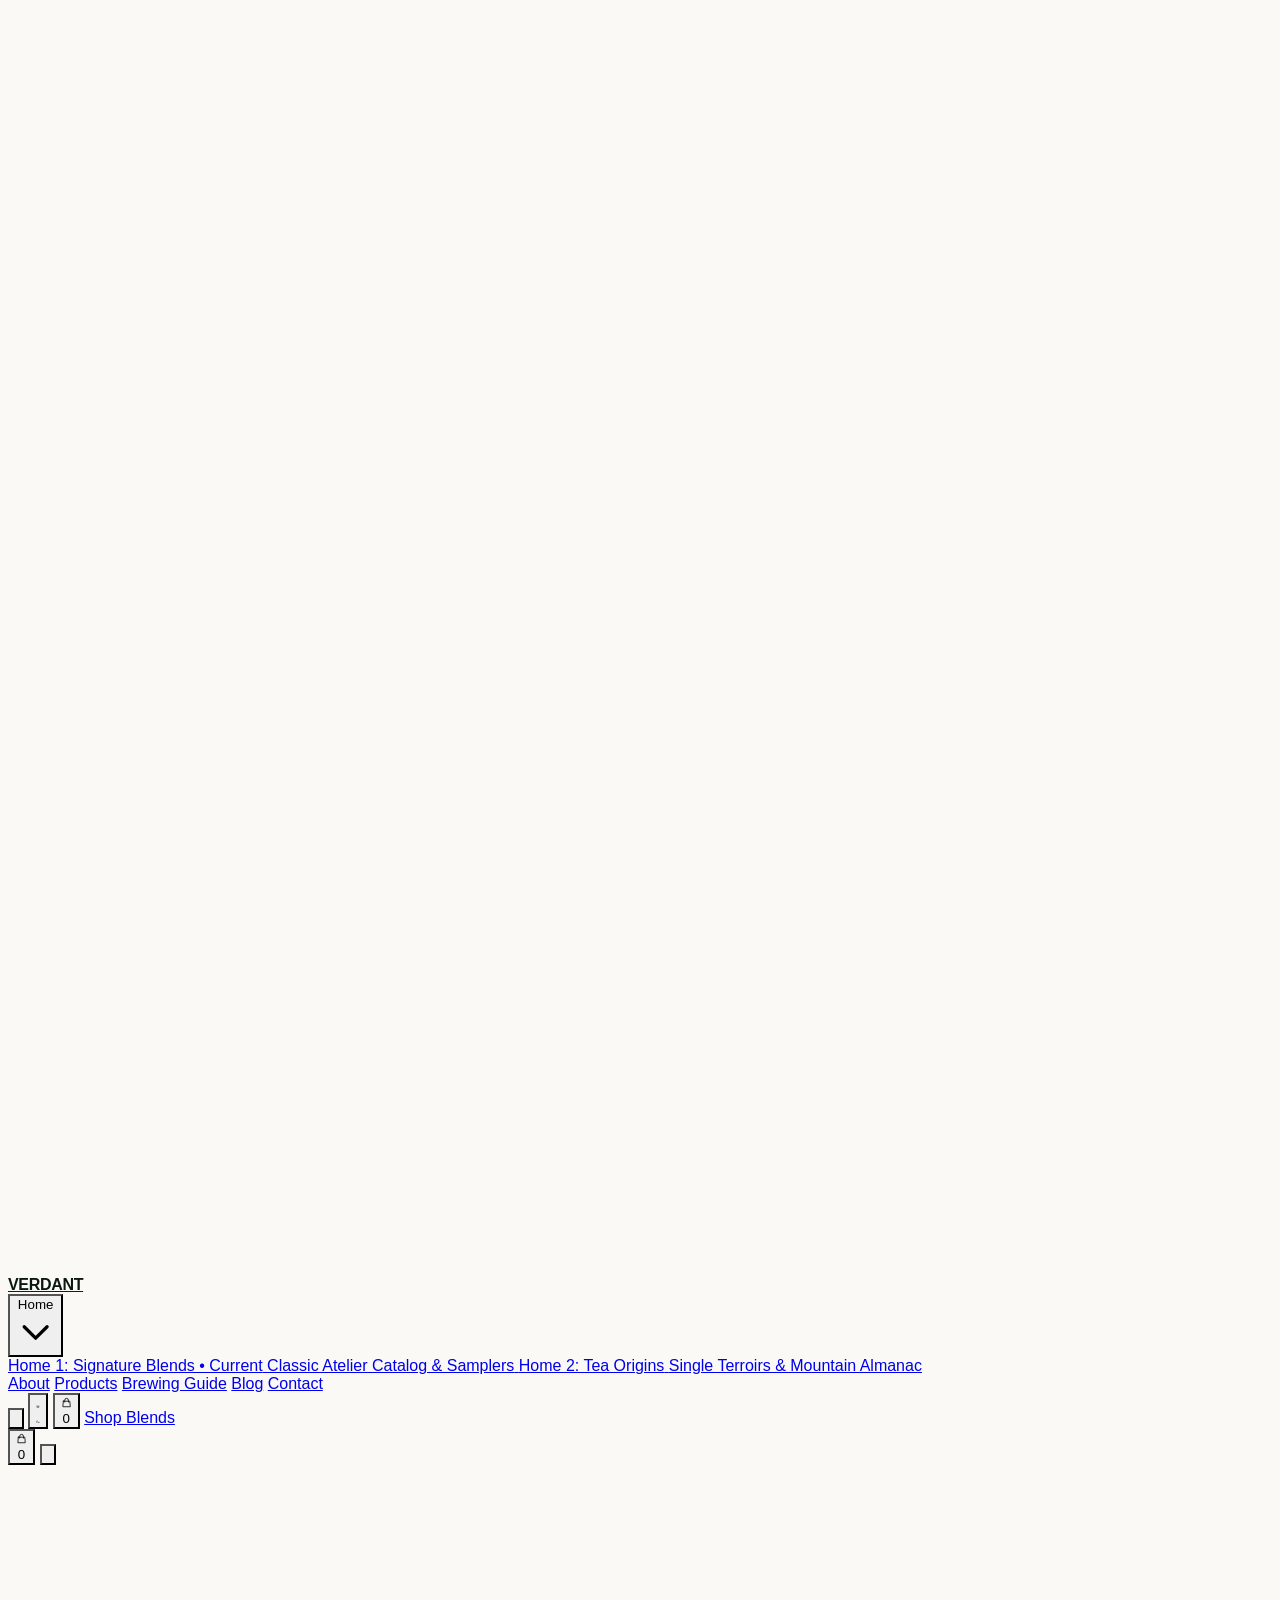
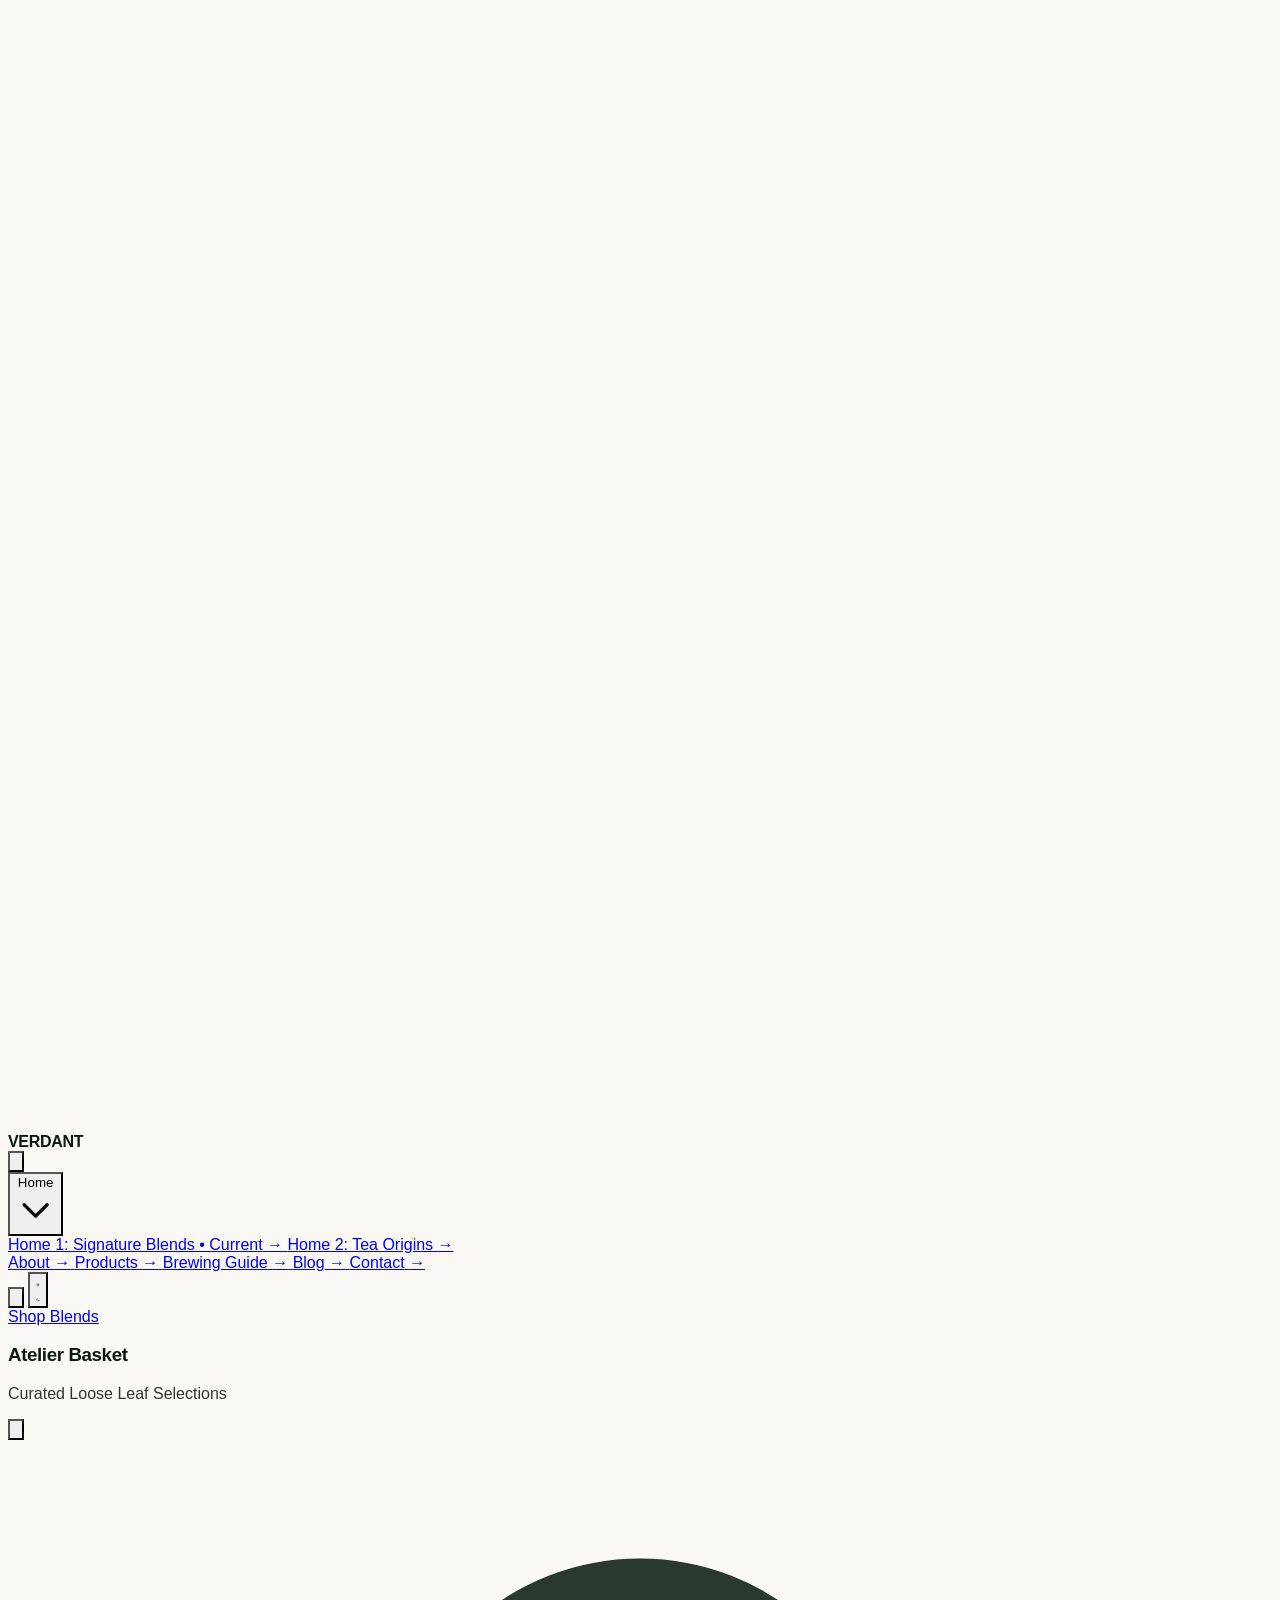
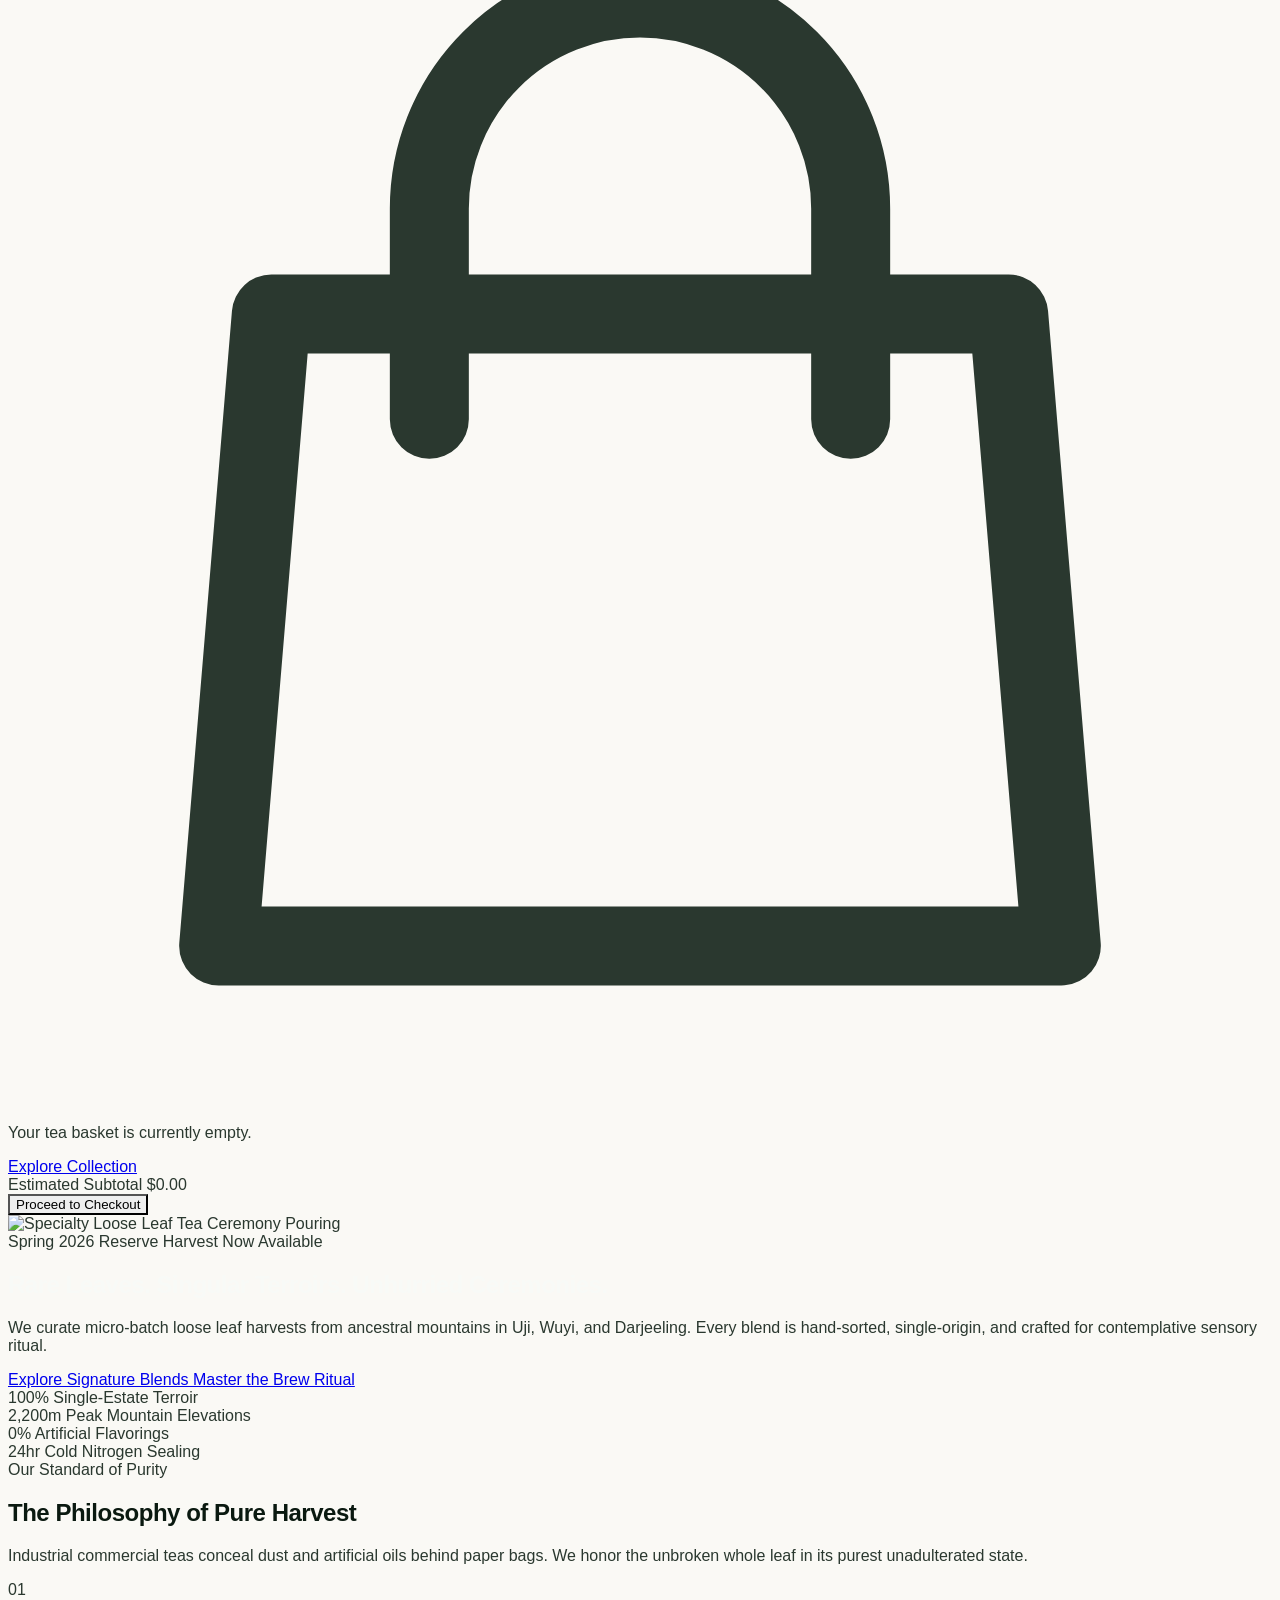
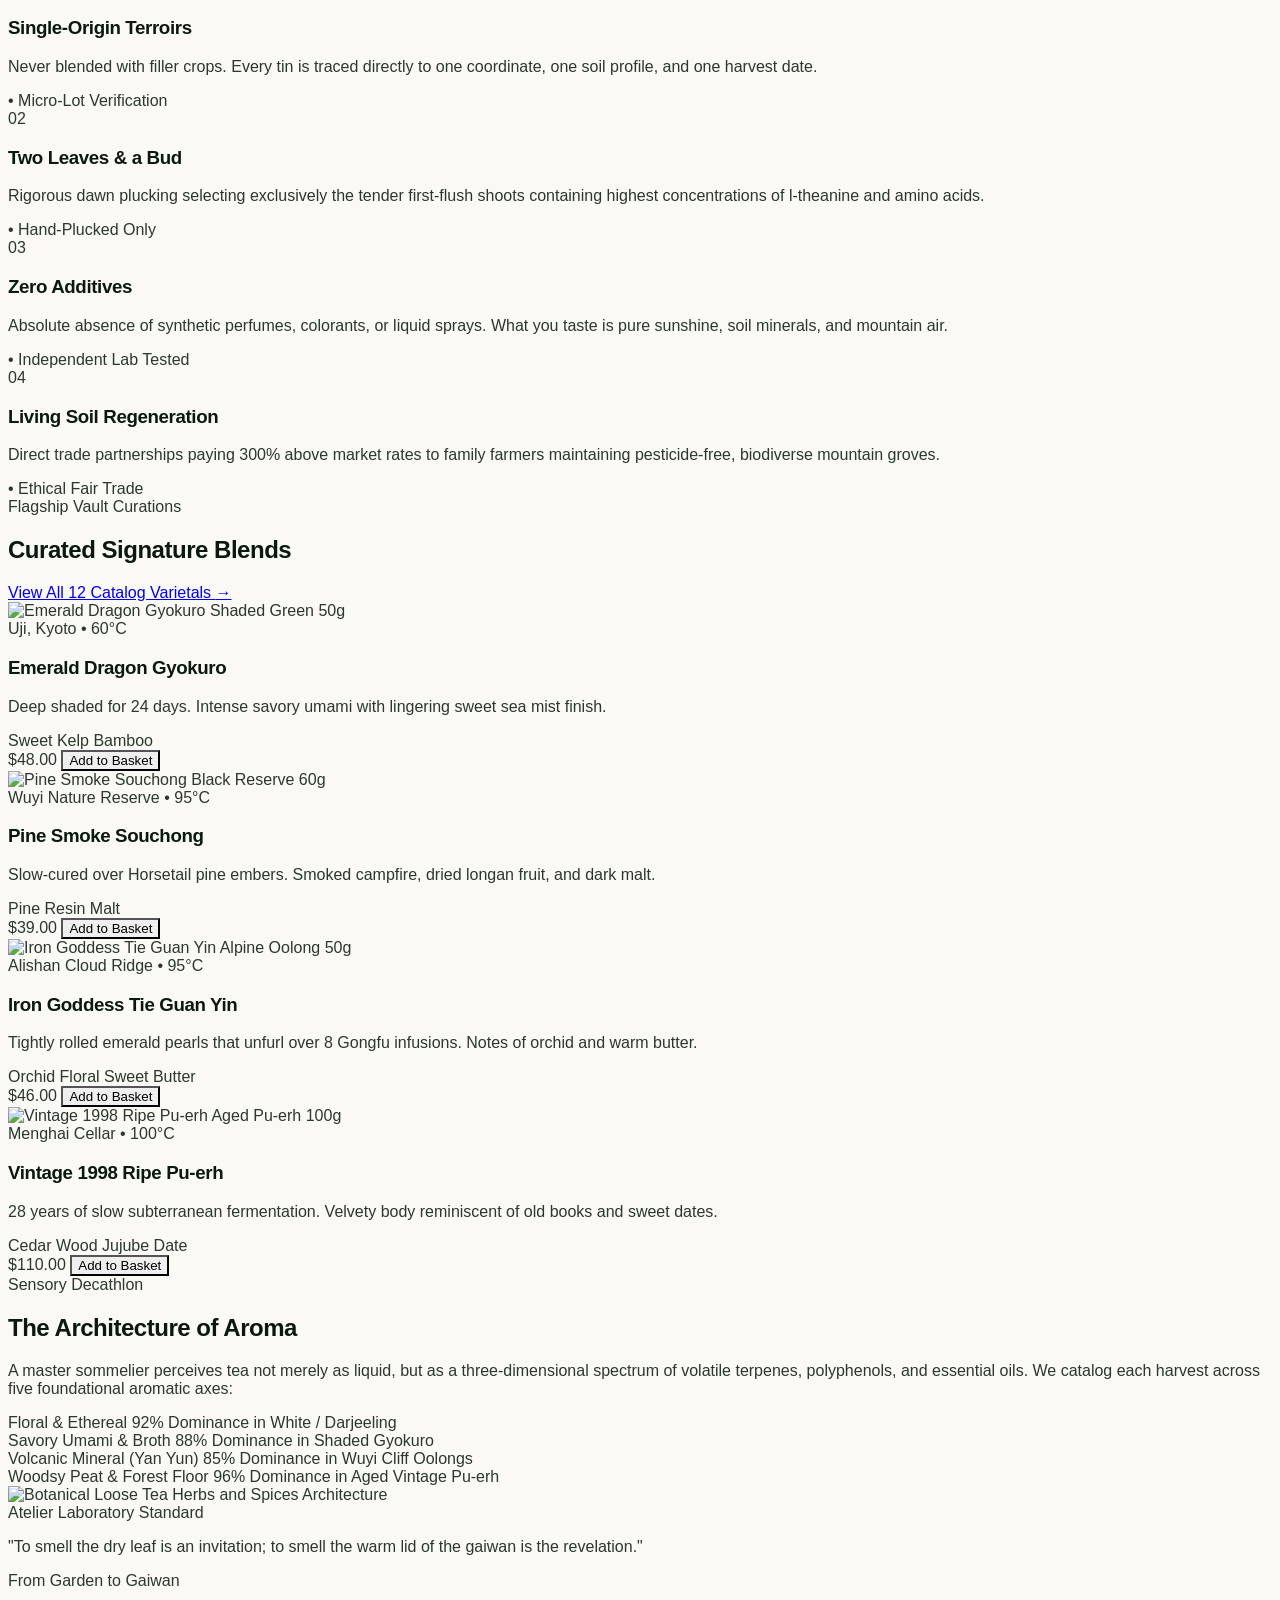
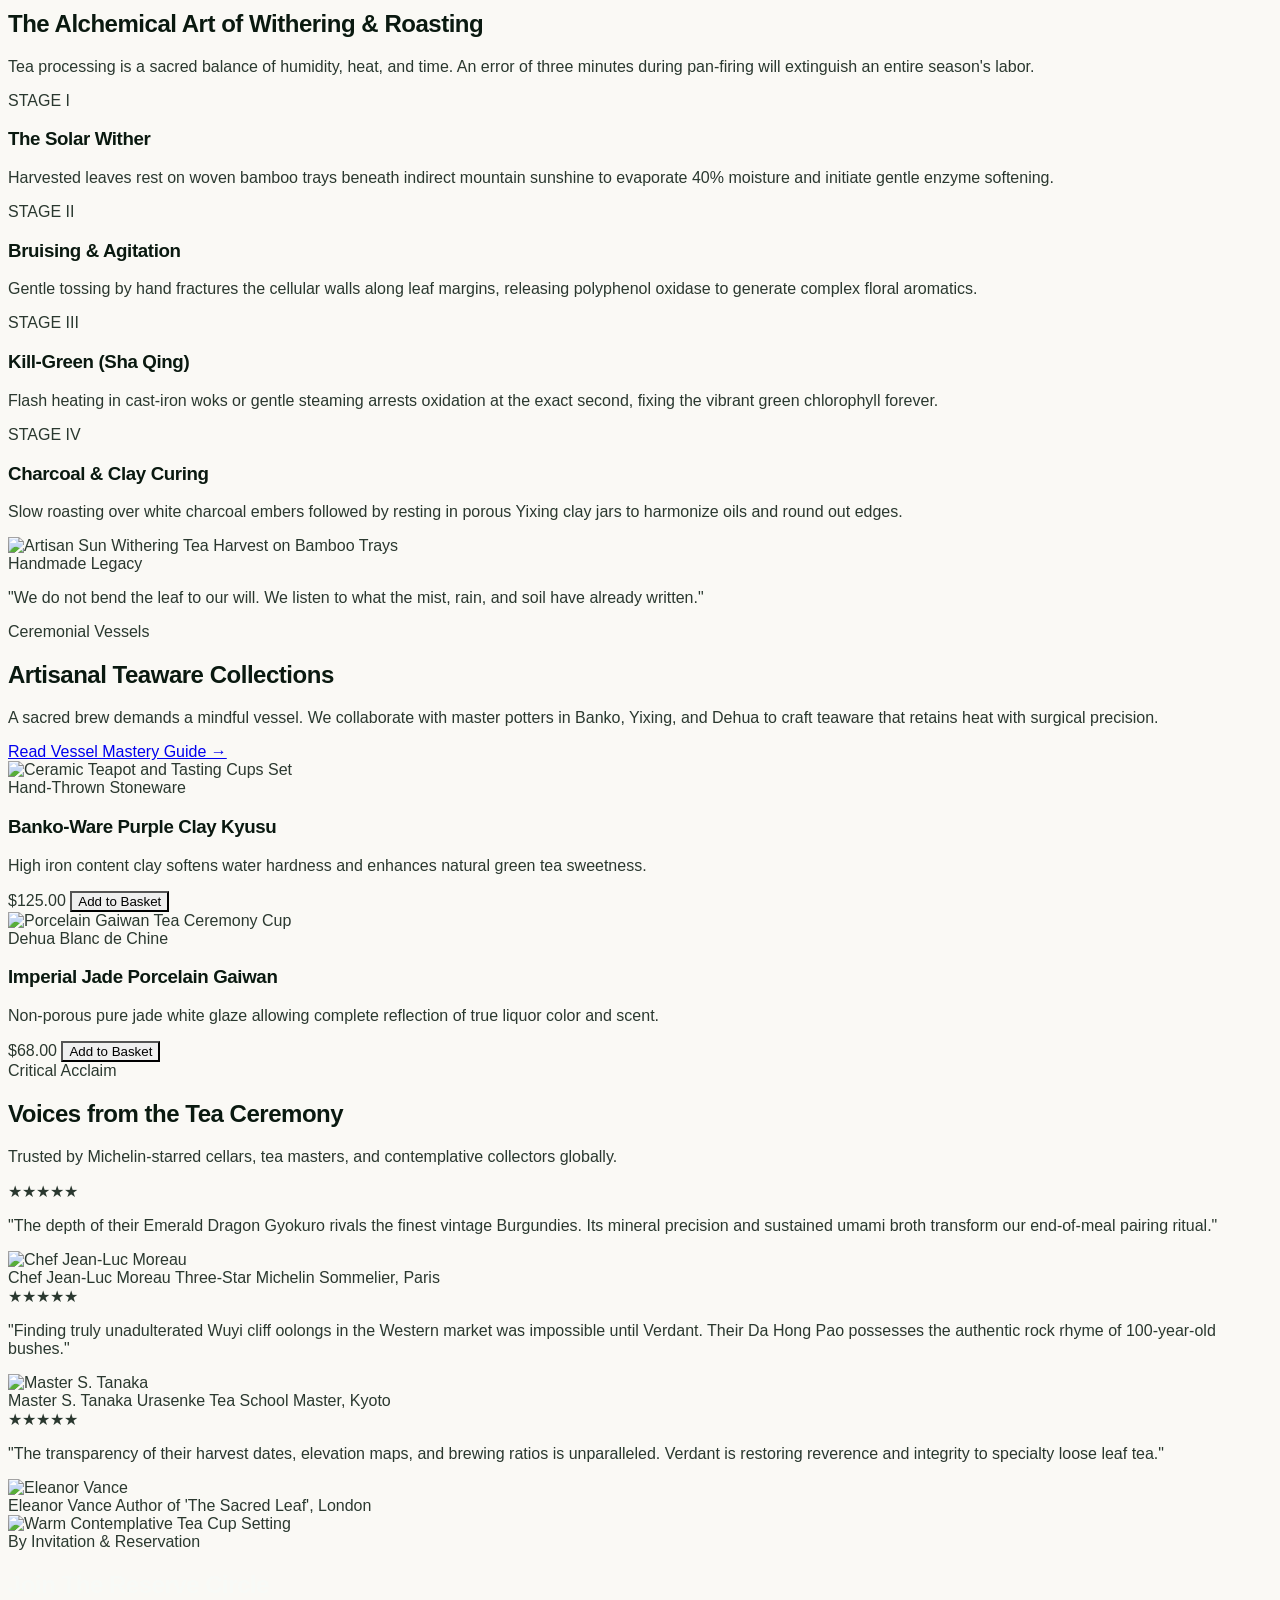
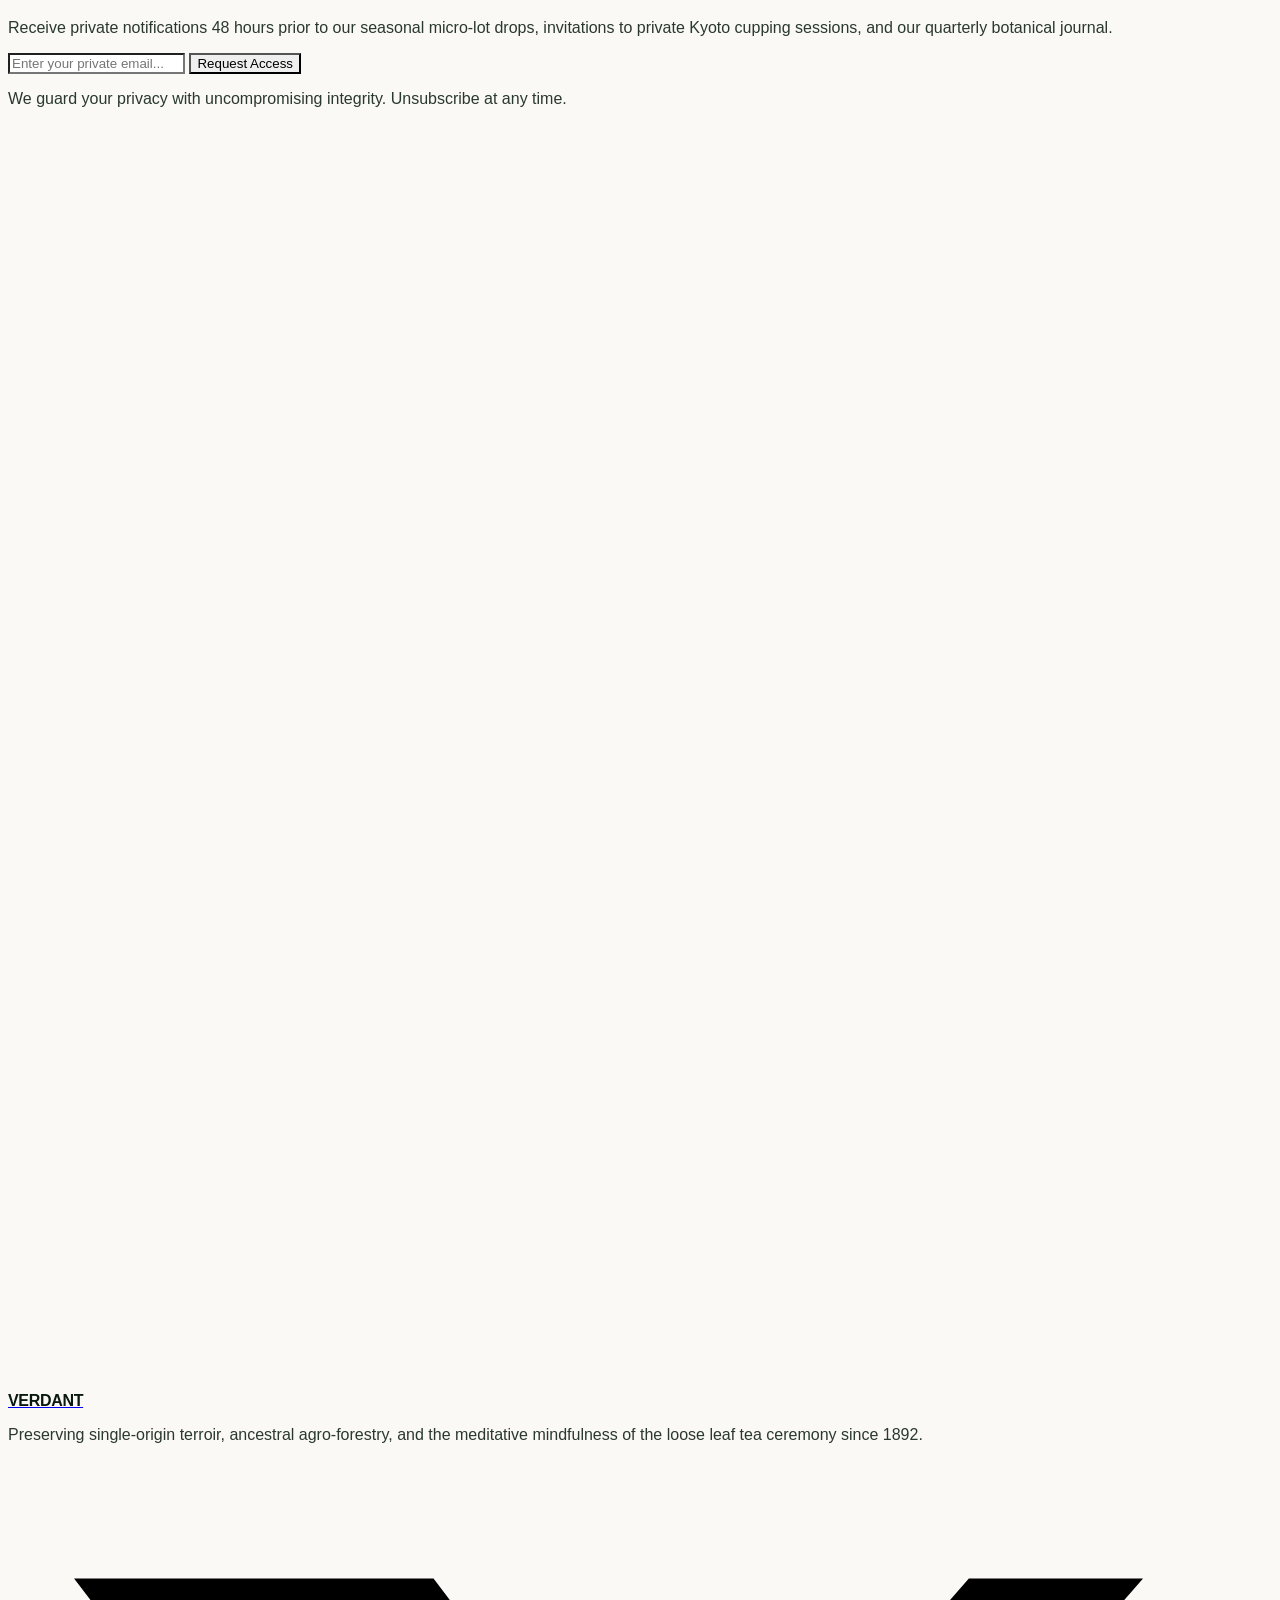
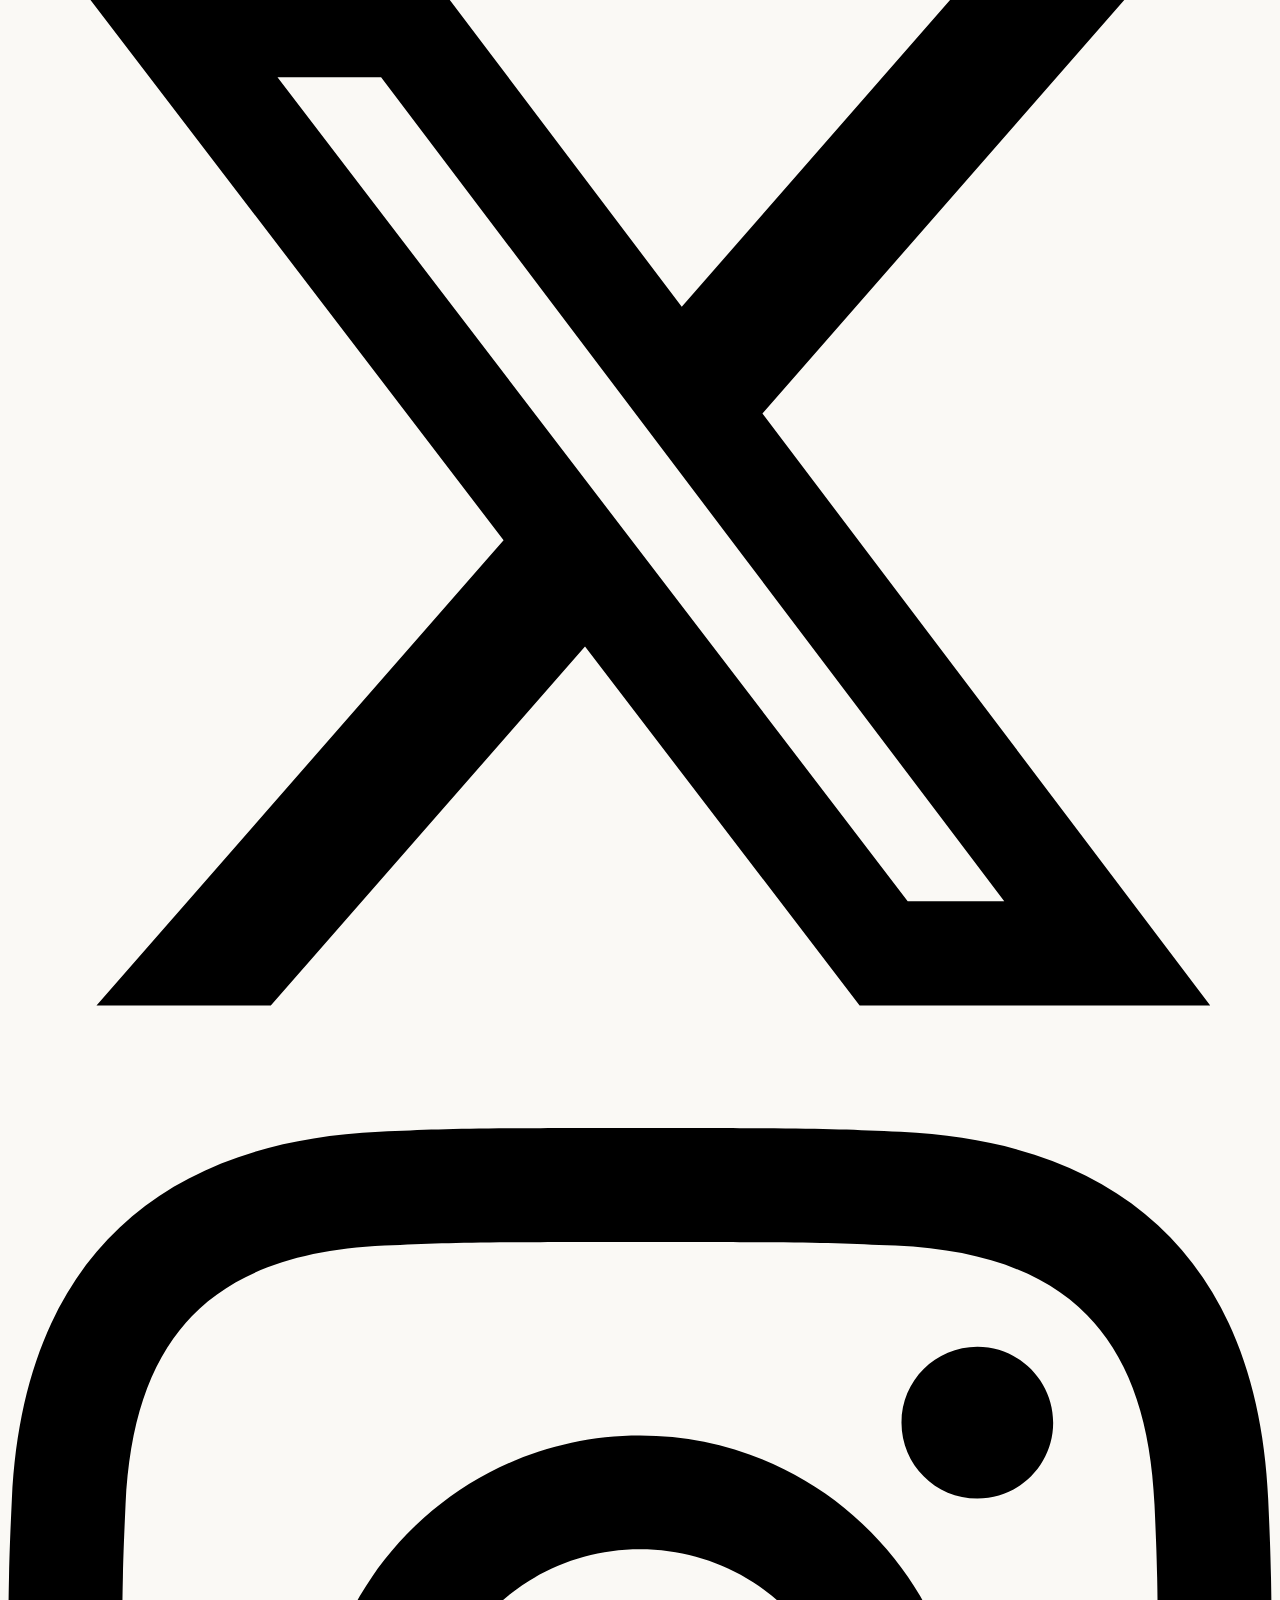
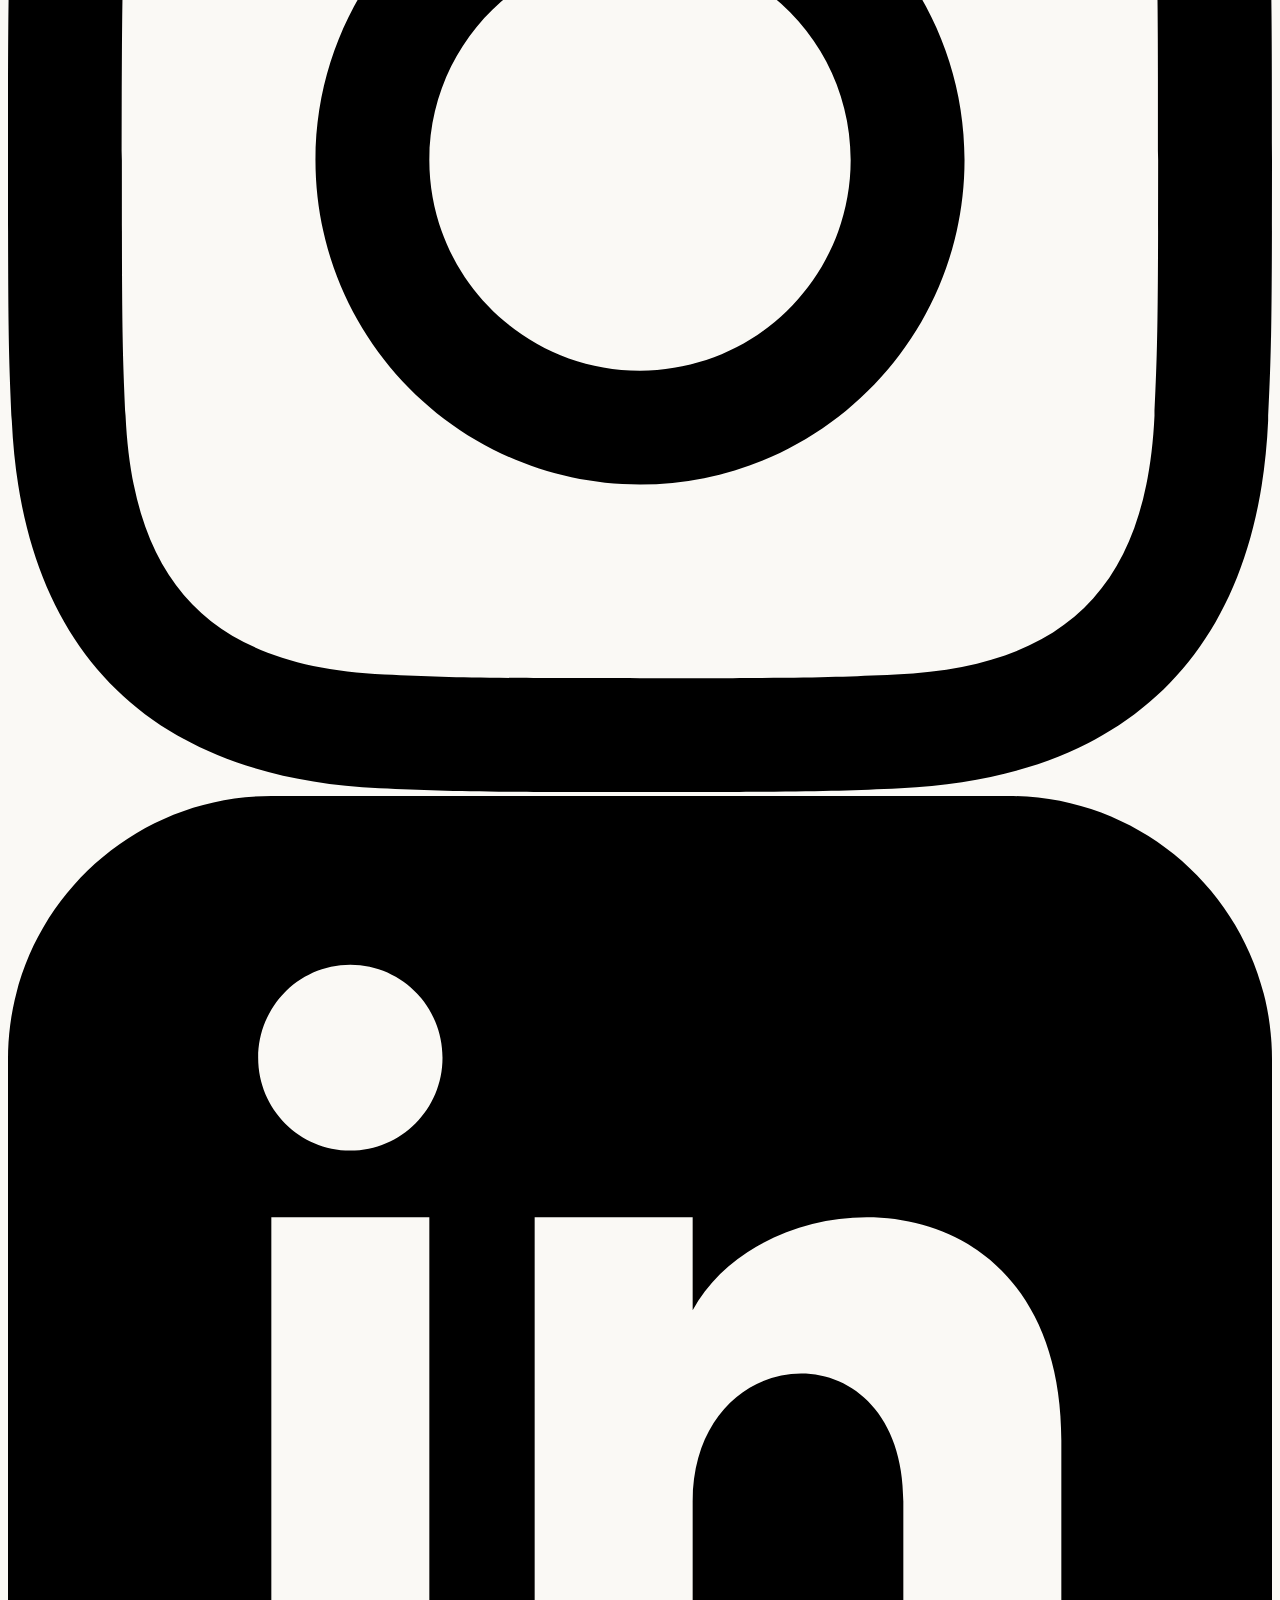
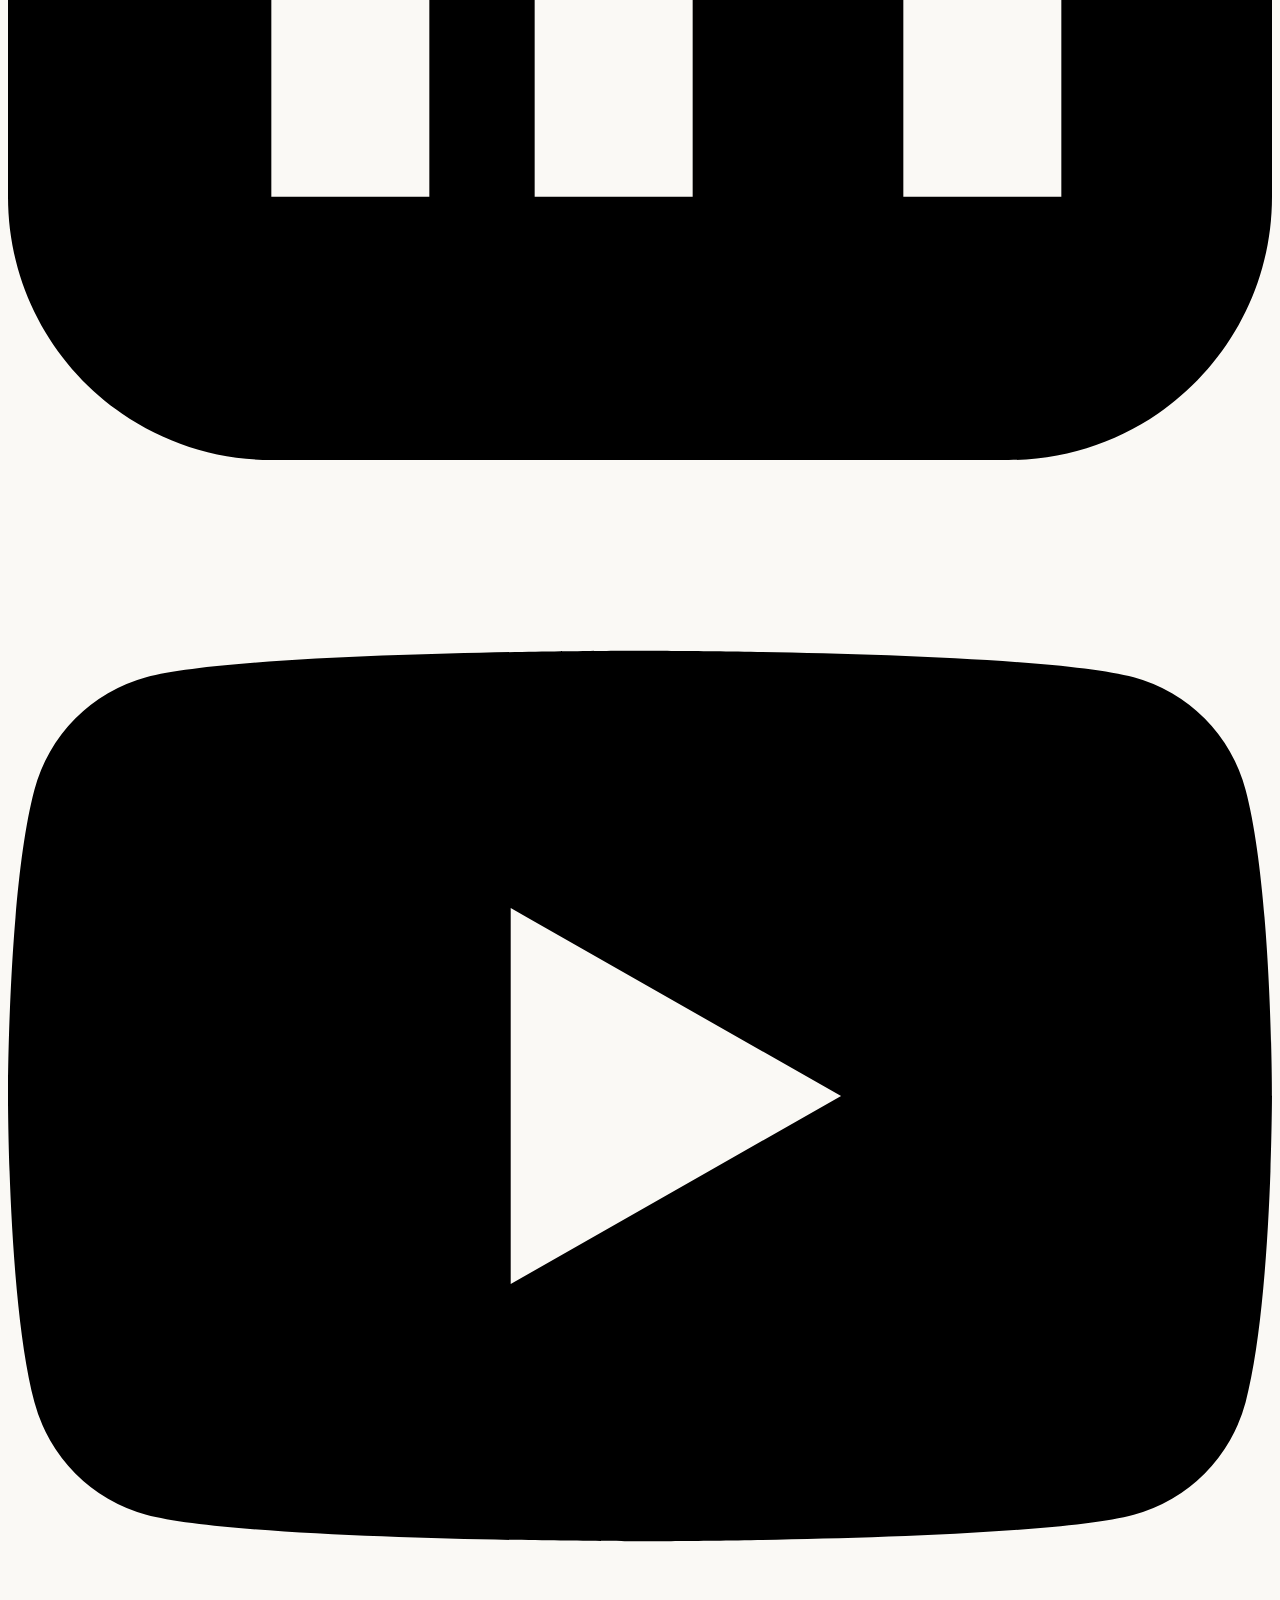
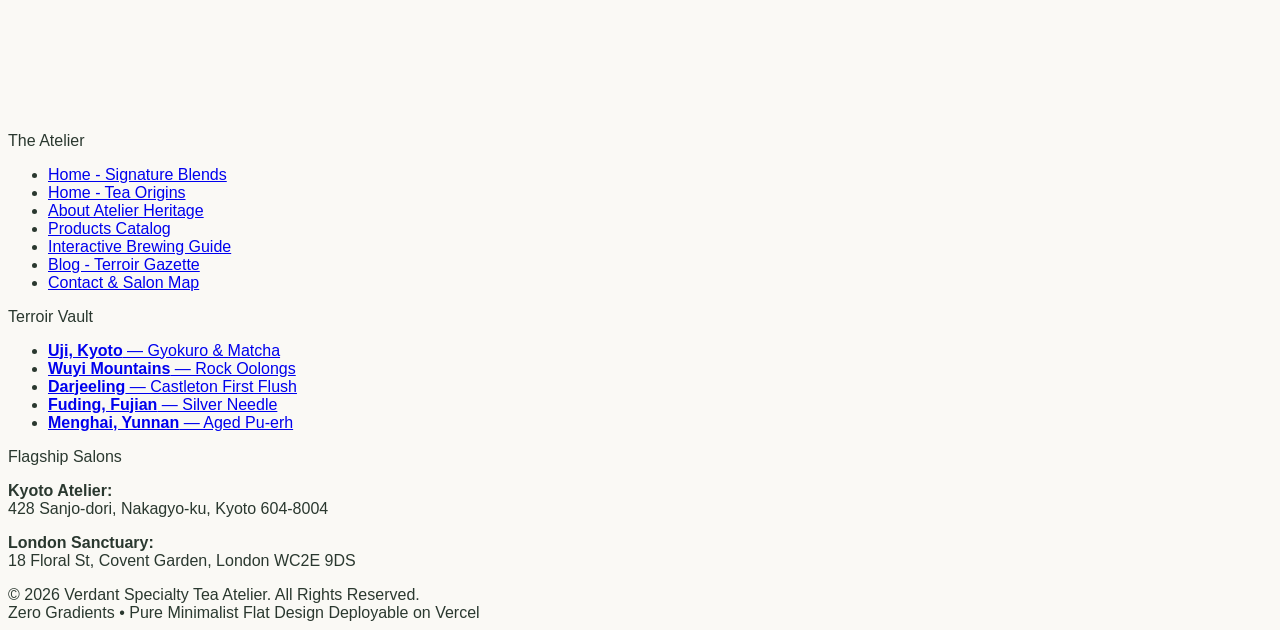
==== commit 4336e99c: "update commit" ====
--- a/index.html
+++ b/index.html
@@ -20,8 +20,9 @@
       theme: {
         extend: {
           fontFamily: {
-            serif: ['"Cormorant Garamond"', 'Georgia', 'serif'],
-            sans: ['"Plus Jakarta Sans"', '-apple-system', 'BlinkMacSystemFont', 'sans-serif'],
+            sans: ['-apple-system', 'BlinkMacSystemFont', '"Segoe UI"', 'Roboto', '"Helvetica Neue"', 'Arial', 'sans-serif'],
+            serif: ['-apple-system', 'BlinkMacSystemFont', '"Segoe UI"', 'Roboto', '"Helvetica Neue"', 'Arial', 'sans-serif'],
+            mono: ['-apple-system', 'BlinkMacSystemFont', '"Segoe UI"', 'Roboto', 'sans-serif'],
           },
           colors: {
             botanical: {
@@ -54,7 +55,7 @@
     <div class="max-w-7xl mx-auto px-4 sm:px-6 lg:px-4 xl:px-8">
       <div class="flex items-center justify-between h-20">
 
-        <!-- Brand Logo & Name -->
+        <!-- Brand Logo & Name (Only Logo & Brand Name, No Subtitle Text) -->
         <a href="index.html" class="flex items-center gap-2.5 xl:gap-3 group focus:outline-none flex-shrink-0"
           aria-label="Verdant Tea Atelier Home">
           <div
@@ -65,13 +66,8 @@
               <path stroke-linecap="round" stroke-linejoin="round" stroke-width="1.5" d="M12 21V9" />
             </svg>
           </div>
-          <div class="flex flex-col whitespace-nowrap">
-            <span
-              class="font-serif text-lg xl:text-2xl font-bold tracking-wider xl:tracking-widest uppercase brand-heading">VERDANT</span>
-            <span
-              class="text-[8px] xl:text-[9px] tracking-[0.2em] xl:tracking-[0.25em] font-mono uppercase text-stone-500 dark:text-stone-400 -mt-1">TEA
-              ATELIER &bull; EST. 1892</span>
-          </div>
+          <span
+            class="font-serif text-xl xl:text-2xl font-bold tracking-widest uppercase brand-heading">VERDANT</span>
         </a>
 
         <!-- Desktop Navigation Links -->
@@ -79,7 +75,7 @@
           <!-- Home Dropdown -->
           <div class="relative group dropdown-container" id="homeDropdownContainer">
             <button type="button" id="homeDropdownBtn"
-              class="flex items-center gap-1 text-[11px] xl:text-xs uppercase tracking-wider xl:tracking-widest font-semibold border-b-2 border-stone-900 dark:border-stone-100 py-1 text-stone-900 dark:text-stone-100 whitespace-nowrap focus:outline-none"
+              class="flex items-center gap-1.5 text-xs uppercase tracking-wider xl:tracking-widest font-semibold border-b-2 border-stone-900 dark:border-stone-100 py-1 text-stone-900 dark:text-stone-100 whitespace-nowrap focus:outline-none"
               aria-expanded="false" aria-haspopup="true">
               <span>Home</span>
               <svg class="w-3.5 h-3.5 stroke-current transition-transform duration-200 dropdown-chevron" fill="none"
@@ -88,20 +84,16 @@
               </svg>
             </button>
             <div id="homeDropdownMenu"
-              class="absolute top-full left-0 mt-2 w-64 bg-[#FAF9F5] dark:bg-[#0B120E] border border-stone-200 dark:border-stone-800 shadow-xl py-2 hidden group-hover:block transition-all z-50">
+              class="absolute top-full left-0 mt-2 w-80 min-w-[320px] bg-[#FAF9F5] dark:bg-[#0B120E] border border-stone-300 dark:border-stone-700 shadow-none py-2 hidden group-hover:block transition-all z-50">
               <a href="index.html"
-                class="flex flex-col px-4 py-2.5 bg-stone-100 dark:bg-stone-900 border-b border-stone-100 dark:border-stone-800/50">
-                <span class="text-xs font-semibold uppercase tracking-wider text-stone-900 dark:text-stone-100">Home 1:
-                  Signature Blends &bull; Current</span>
-                <span class="text-[10px] font-mono text-stone-500 dark:text-stone-400 mt-0.5">Classic Atelier Catalog &
-                  Samplers</span>
+                class="block px-5 py-3 bg-stone-100 dark:bg-stone-900/90 border-b border-stone-200 dark:border-stone-800 transition-colors">
+                <span class="text-xs font-bold uppercase tracking-wider text-stone-900 dark:text-stone-100 block">Home 1: Signature Blends &bull; Current</span>
+                <span class="text-[11px] text-stone-500 dark:text-stone-400 mt-0.5 block leading-normal">Classic Atelier Catalog & Samplers</span>
               </a>
               <a href="home-origins.html"
-                class="flex flex-col px-4 py-2.5 hover:bg-stone-100 dark:hover:bg-stone-900 transition-colors">
-                <span class="text-xs font-semibold uppercase tracking-wider text-stone-900 dark:text-stone-100">Home 2:
-                  Tea Origins</span>
-                <span class="text-[10px] font-mono text-stone-500 dark:text-stone-400 mt-0.5">Single Terroirs & Mountain
-                  Almanac</span>
+                class="block px-5 py-3 hover:bg-stone-100 dark:hover:bg-stone-900 transition-colors">
+                <span class="text-xs font-semibold uppercase tracking-wider text-stone-900 dark:text-stone-100 block">Home 2: Tea Origins</span>
+                <span class="text-[11px] text-stone-500 dark:text-stone-400 mt-0.5 block leading-normal">Single Terroirs & Mountain Almanac</span>
               </a>
             </div>
           </div>
@@ -113,6 +105,8 @@
           <a href="brewing-guide.html"
             class="text-[11px] xl:text-xs uppercase tracking-wider xl:tracking-widest text-stone-600 dark:text-stone-400 hover:text-stone-900 dark:hover:text-stone-100 py-1 transition-colors whitespace-nowrap">Brewing
             Guide</a>
+          <a href="blog.html"
+            class="text-[11px] xl:text-xs uppercase tracking-wider xl:tracking-widest text-stone-600 dark:text-stone-400 hover:text-stone-900 dark:hover:text-stone-100 py-1 transition-colors whitespace-nowrap">Blog</a>
           <a href="contact.html"
             class="text-[11px] xl:text-xs uppercase tracking-wider xl:tracking-widest text-stone-600 dark:text-stone-400 hover:text-stone-900 dark:hover:text-stone-100 py-1 transition-colors whitespace-nowrap">Contact</a>
         </nav>
@@ -196,15 +190,16 @@
 
     <!-- Drawer Header -->
     <div class="flex items-center justify-between pb-6 border-b border-stone-200 dark:border-stone-800">
-      <div class="flex items-center gap-2">
+      <div class="flex items-center gap-2.5">
         <div
-          class="w-8 h-8 bg-stone-900 text-stone-50 dark:bg-stone-100 dark:text-stone-900 flex items-center justify-center">
+          class="w-8 h-8 border border-stone-900 dark:border-stone-100 bg-stone-900 text-stone-50 dark:bg-stone-100 dark:text-stone-900 flex items-center justify-center">
           <svg class="w-4 h-4 stroke-current" fill="none" viewBox="0 0 24 24">
             <path stroke-linecap="round" stroke-linejoin="round" stroke-width="1.75"
               d="M12 21c-4.418 0-8-3.582-8-8 0-4.418 4.418-8.94 8-11 3.582 2.06 8 6.582 8 11 0 4.418-3.582 8-8 8z" />
+            <path stroke-linecap="round" stroke-linejoin="round" stroke-width="1.5" d="M12 21V9" />
           </svg>
         </div>
-        <span class="font-serif text-lg font-bold uppercase tracking-wider brand-heading">VERDANT MENU</span>
+        <span class="font-serif text-lg font-bold tracking-widest uppercase brand-heading">VERDANT</span>
       </div>
       <button id="mobileMenuCloseBtn" type="button"
         class="p-2 border border-stone-300 dark:border-stone-700 hover:bg-stone-200 dark:hover:bg-stone-800"
@@ -252,6 +247,11 @@
       <a href="brewing-guide.html"
         class="flex items-center justify-between py-3 px-4 hover:bg-stone-100 dark:hover:bg-stone-800 text-stone-700 dark:text-stone-300 text-sm uppercase tracking-wider transition-colors">
         <span>Brewing Guide</span>
+        <span class="text-xs font-mono">&rarr;</span>
+      </a>
+      <a href="blog.html"
+        class="flex items-center justify-between py-3 px-4 hover:bg-stone-100 dark:hover:bg-stone-800 text-stone-700 dark:text-stone-300 text-sm uppercase tracking-wider transition-colors">
+        <span>Blog</span>
         <span class="text-xs font-mono">&rarr;</span>
       </a>
       <a href="contact.html"
@@ -338,22 +338,21 @@
   <main>
 
     <!-- CONTAINER 1: HERO SECTION -->
-    <!-- REVERTED: object-cover restored so the image fills the screen side-to-side -->
     <section id="hero-signature"
-      class="relative min-h-[85vh] flex items-center justify-center overflow-hidden border-b border-stone-200 dark:border-stone-800 bg-stone-950">
+      class="relative min-h-[65vh] flex items-center justify-center overflow-hidden border-b border-stone-200 dark:border-stone-800 bg-stone-950">
       <!-- Background Image -->
       <img src="https://i.pinimg.com/1200x/a2/fe/3c/a2fe3cc3ab1091ecd50d8206e2a9a636.jpg"
         alt="Specialty Loose Leaf Tea Ceremony Pouring"
         class="absolute inset-0 w-full h-full object-cover object-center" />
 
       <!-- Simple Dark Overlay for 100% Guaranteed Image & Text Visibility -->
-      <div class="absolute inset-0 bg-stone-900/50 transition-colors"></div>
+      <div class="absolute inset-0 bg-stone-900/60 transition-colors"></div>
 
       <!-- Hero Content - ALL TEXT FORCED TO CENTER & HIGH CONTRAST (LIGHT TEXT) -->
-      <div class="relative max-w-4xl mx-auto px-4 sm:px-6 lg:px-8 py-20 sm:py-28 text-center z-10 w-full">
+      <div class="relative max-w-4xl mx-auto px-4 sm:px-6 lg:px-8 py-20 sm:py-24 text-center z-10 w-full">
 
         <div
-          class="inline-flex items-center justify-center gap-2 px-3.5 py-1.5 bg-stone-950/80 text-stone-100 text-[11px] font-mono uppercase tracking-widest mb-6 border border-stone-700 mx-auto">
+          class="inline-flex items-center justify-center gap-2 px-3.5 py-1.5 bg-stone-950/80 text-stone-100 text-xs uppercase tracking-widest font-semibold mb-6 border border-stone-700 mx-auto">
           <span class="w-2 h-2 bg-emerald-500 rounded-full"></span>
           Spring 2026 Reserve Harvest Now Available
         </div>
@@ -381,14 +380,14 @@
 
         <!-- Metric Badges Strip Centered -->
         <div
-          class="mt-14 grid grid-cols-2 md:grid-cols-4 gap-4 pt-8 border-t border-stone-400/30 text-stone-200 font-mono text-xs text-center mx-auto">
-          <div class="text-center"><span class="block text-xl font-bold font-serif text-stone-50 mb-1">100%</span>
+          class="mt-14 grid grid-cols-2 md:grid-cols-4 gap-4 pt-8 border-t border-stone-400/30 text-stone-200 text-xs text-center mx-auto">
+          <div class="text-center"><span class="block text-xl font-bold text-stone-50 mb-1">100%</span>
             Single-Estate Terroir</div>
-          <div class="text-center"><span class="block text-xl font-bold font-serif text-stone-50 mb-1">2,200m</span>
+          <div class="text-center"><span class="block text-xl font-bold text-stone-50 mb-1">2,200m</span>
             Peak Mountain Elevations</div>
-          <div class="text-center"><span class="block text-xl font-bold font-serif text-stone-50 mb-1">0%</span>
+          <div class="text-center"><span class="block text-xl font-bold text-stone-50 mb-1">0%</span>
             Artificial Flavorings</div>
-          <div class="text-center"><span class="block text-xl font-bold font-serif text-stone-50 mb-1">24hr</span> Cold
+          <div class="text-center"><span class="block text-xl font-bold text-stone-50 mb-1">24hr</span> Cold
             Nitrogen Sealing</div>
         </div>
       </div>
@@ -725,7 +724,7 @@
 
           <div
             class="relative aspect-square border border-stone-300 dark:border-stone-700 bg-stone-200 dark:bg-stone-800">
-            <img src="https://i.pinimg.com/736x/08/ab/8e/08ab8e91ceb741f976733e0497f6b458.jpg"
+            <img src="https://images.pexels.com/photos/4390022/pexels-photo-4390022.jpeg"
               alt="Botanical Loose Tea Herbs and Spices Architecture" class="w-full h-full object-cover" />
             <div class="absolute bottom-6 left-6 right-6 p-4 bg-stone-950/85 text-stone-100 border border-stone-700">
               <span class="text-[10px] font-mono uppercase tracking-widest text-emerald-400 block mb-1">Atelier
@@ -862,7 +861,7 @@
             <div
               class="bg-[#FAF9F5] dark:bg-[#0B120E] border border-stone-200 dark:border-stone-800 p-6 flex flex-col h-full">
               <div class="aspect-[4/3] overflow-hidden mb-4 bg-stone-200 dark:bg-stone-800 shrink-0">
-                <img src="https://images.unsplash.com/photo-1606312619070-d48b4c652a52?auto=format&fit=crop&w=700&q=80"
+                <img src="https://images.pexels.com/photos/6769516/pexels-photo-6769516.jpeg"
                   alt="Porcelain Gaiwan Tea Ceremony Cup" class="w-full h-full object-cover" />
               </div>
               <div class="flex-1 flex flex-col">
@@ -915,9 +914,12 @@
                 and sustained umami broth transform our end-of-meal pairing ritual."
               </p>
             </div>
-            <div class="pt-4 border-t border-stone-200 dark:border-stone-800 font-mono text-xs mt-auto shrink-0">
-              <span class="font-bold block text-stone-900 dark:text-stone-100">Chef Jean-Luc Moreau</span>
-              <span class="text-stone-500 dark:text-stone-400">Three-Star Michelin Sommelier, Paris</span>
+            <div class="pt-4 border-t border-stone-200 dark:border-stone-800 flex items-center gap-3.5 mt-auto shrink-0">
+              <img src="https://images.unsplash.com/photo-1583394293214-28ded15ee548?auto=format&fit=crop&w=200&h=200&q=80" alt="Chef Jean-Luc Moreau" class="w-11 h-11 rounded-full object-cover border border-stone-300 dark:border-stone-700 shrink-0" />
+              <div class="text-xs">
+                <span class="font-bold block text-stone-900 dark:text-stone-100">Chef Jean-Luc Moreau</span>
+                <span class="text-stone-500 dark:text-stone-400">Three-Star Michelin Sommelier, Paris</span>
+              </div>
             </div>
           </div>
 
@@ -930,9 +932,12 @@
                 Their Da Hong Pao possesses the authentic rock rhyme of 100-year-old bushes."
               </p>
             </div>
-            <div class="pt-4 border-t border-stone-200 dark:border-stone-800 font-mono text-xs mt-auto shrink-0">
-              <span class="font-bold block text-stone-900 dark:text-stone-100">Master S. Tanaka</span>
-              <span class="text-stone-500 dark:text-stone-400">Urasenke Tea School Master, Kyoto</span>
+            <div class="pt-4 border-t border-stone-200 dark:border-stone-800 flex items-center gap-3.5 mt-auto shrink-0">
+              <img src="https://images.unsplash.com/photo-1507003211169-0a1dd7228f2d?auto=format&fit=crop&w=200&h=200&q=80" alt="Master S. Tanaka" class="w-11 h-11 rounded-full object-cover border border-stone-300 dark:border-stone-700 shrink-0" />
+              <div class="text-xs">
+                <span class="font-bold block text-stone-900 dark:text-stone-100">Master S. Tanaka</span>
+                <span class="text-stone-500 dark:text-stone-400">Urasenke Tea School Master, Kyoto</span>
+              </div>
             </div>
           </div>
 
@@ -945,9 +950,12 @@
                 restoring reverence and integrity to specialty loose leaf tea."
               </p>
             </div>
-            <div class="pt-4 border-t border-stone-200 dark:border-stone-800 font-mono text-xs mt-auto shrink-0">
-              <span class="font-bold block text-stone-900 dark:text-stone-100">Eleanor Vance</span>
-              <span class="text-stone-500 dark:text-stone-400">Author of 'The Sacred Leaf', London</span>
+            <div class="pt-4 border-t border-stone-200 dark:border-stone-800 flex items-center gap-3.5 mt-auto shrink-0">
+              <img src="https://images.unsplash.com/photo-1534528741775-53994a69daeb?auto=format&fit=crop&w=200&h=200&q=80" alt="Eleanor Vance" class="w-11 h-11 rounded-full object-cover border border-stone-300 dark:border-stone-700 shrink-0" />
+              <div class="text-xs">
+                <span class="font-bold block text-stone-900 dark:text-stone-100">Eleanor Vance</span>
+                <span class="text-stone-500 dark:text-stone-400">Author of 'The Sacred Leaf', London</span>
+              </div>
             </div>
           </div>
 
@@ -957,19 +965,18 @@
     </section>
 
     <!-- CONTAINER 8: NEWSLETTER & PRIVATE SALON INVITATION -->
-    <!-- REVERTED: object-cover restored for the wide footer background -->
     <section id="newsletter-salon-invite"
-      class="py-20 bg-stone-950 text-stone-100 border-b border-stone-800 relative overflow-hidden">
+      class="py-20 bg-stone-950 text-stone-100 border-b border-stone-800 relative overflow-hidden dark-section">
       <!-- Background Image -->
       <img src="https://images.unsplash.com/photo-1509042239860-f550ce710b93?auto=format&fit=crop&w=1600&q=80"
         alt="Warm Contemplative Tea Cup Setting" class="absolute inset-0 w-full h-full object-cover opacity-20" />
-      <div class="absolute inset-0 bg-stone-950/80"></div>
+      <div class="absolute inset-0 bg-stone-950/90"></div>
 
       <div class="relative max-w-4xl mx-auto px-4 sm:px-6 lg:px-8 text-center z-10">
-        <span class="text-xs font-mono uppercase tracking-widest text-emerald-400 block mb-3">By Invitation &
+        <span class="text-xs uppercase tracking-widest text-emerald-400 font-semibold block mb-3">By Invitation &
           Reservation</span>
-        <h2 class="text-3xl sm:text-5xl font-serif font-bold text-stone-100 mb-6">Join The Reserve Circle</h2>
-        <p class="max-w-xl mx-auto text-xs sm:text-sm text-stone-300 mb-10 leading-relaxed font-light">
+        <h2 class="text-3xl sm:text-5xl font-serif font-bold text-stone-50 mb-6 drop-shadow-sm">Join The Reserve Circle</h2>
+        <p class="max-w-xl mx-auto text-sm text-stone-200 mb-10 leading-relaxed font-normal">
           Receive private notifications 48 hours prior to our seasonal micro-lot drops, invitations to private Kyoto
           cupping sessions, and our quarterly botanical journal.
         </p>
@@ -983,7 +990,7 @@
           </button>
         </form>
 
-        <p class="text-[10px] text-stone-500 font-mono mt-4">We guard your privacy with uncompromising integrity.
+        <p class="text-xs text-stone-300 mt-4">We guard your privacy with uncompromising integrity.
           Unsubscribe at any time.</p>
       </div>
     </section>
@@ -1003,19 +1010,14 @@
           <a href="index.html" class="flex items-center gap-3 group focus:outline-none"
             aria-label="Return to Verdant Home">
             <div
-              class="w-10 h-10 border border-stone-900 dark:border-stone-100 flex items-center justify-center bg-stone-900 text-stone-50 dark:bg-stone-100 dark:text-stone-900 flex-shrink-0">
+              class="w-10 h-10 border border-stone-900 dark:border-stone-100 flex items-center justify-center bg-stone-900 text-stone-50 dark:bg-stone-100 dark:text-stone-900 flex-shrink-0 transition-transform group-hover:scale-95">
               <svg class="w-6 h-6 stroke-current" fill="none" viewBox="0 0 24 24">
                 <path stroke-linecap="round" stroke-linejoin="round" stroke-width="1.75"
                   d="M12 21c-4.418 0-8-3.582-8-8 0-4.418 4.418-8.94 8-11 3.582 2.06 8 6.582 8 11 0 4.418-3.582 8-8 8z" />
                 <path stroke-linecap="round" stroke-linejoin="round" stroke-width="1.5" d="M12 21V9" />
               </svg>
             </div>
-            <div class="flex flex-col">
-              <span class="font-serif text-2xl font-bold tracking-widest uppercase brand-heading">VERDANT</span>
-              <span
-                class="text-[9px] tracking-[0.25em] font-mono uppercase text-stone-500 dark:text-stone-400 -mt-1">SPECIALTY
-                TEA ATELIER</span>
-            </div>
+            <span class="font-serif text-2xl font-bold tracking-widest uppercase brand-heading">VERDANT</span>
           </a>
 
           <p class="text-xs text-stone-600 dark:text-stone-400 max-w-sm leading-relaxed">
@@ -1069,20 +1071,21 @@
             <li><a href="about.html" class="hover:underline">About Atelier Heritage</a></li>
             <li><a href="products.html" class="hover:underline">Products Catalog</a></li>
             <li><a href="brewing-guide.html" class="hover:underline">Interactive Brewing Guide</a></li>
+            <li><a href="blog.html" class="hover:underline">Blog - Terroir Gazette</a></li>
             <li><a href="contact.html" class="hover:underline">Contact & Salon Map</a></li>
           </ul>
         </div>
 
         <div>
           <span
-            class="text-xs font-mono uppercase tracking-widest text-stone-500 dark:text-stone-400 block mb-4">Terroir
+            class="text-xs uppercase tracking-widest text-stone-500 dark:text-stone-400 font-semibold block mb-4">Terroir
             Vault</span>
           <ul class="space-y-2.5 text-xs text-stone-600 dark:text-stone-400 font-medium">
-            <li><span class="text-stone-800 dark:text-stone-200">Uji, Kyoto</span> (Gyokuro & Matcha)</li>
-            <li><span class="text-stone-800 dark:text-stone-200">Wuyi Mountains</span> (Rock Oolongs)</li>
-            <li><span class="text-stone-800 dark:text-stone-200">Darjeeling</span> (Castleton First Flush)</li>
-            <li><span class="text-stone-800 dark:text-stone-200">Fuding, Fujian</span> (Silver Needle)</li>
-            <li><span class="text-stone-800 dark:text-stone-200">Menghai, Yunnan</span> (Aged Pu-erh)</li>
+            <li><a href="products.html?category=green" class="hover:underline hover:text-stone-900 dark:hover:text-stone-100 transition-colors"><strong class="text-stone-800 dark:text-stone-200 font-semibold">Uji, Kyoto</strong> &mdash; Gyokuro &amp; Matcha</a></li>
+            <li><a href="products.html?category=oolong" class="hover:underline hover:text-stone-900 dark:hover:text-stone-100 transition-colors"><strong class="text-stone-800 dark:text-stone-200 font-semibold">Wuyi Mountains</strong> &mdash; Rock Oolongs</a></li>
+            <li><a href="products.html?category=black" class="hover:underline hover:text-stone-900 dark:hover:text-stone-100 transition-colors"><strong class="text-stone-800 dark:text-stone-200 font-semibold">Darjeeling</strong> &mdash; Castleton First Flush</a></li>
+            <li><a href="products.html?category=white-puerh" class="hover:underline hover:text-stone-900 dark:hover:text-stone-100 transition-colors"><strong class="text-stone-800 dark:text-stone-200 font-semibold">Fuding, Fujian</strong> &mdash; Silver Needle</a></li>
+            <li><a href="products.html?category=white-puerh" class="hover:underline hover:text-stone-900 dark:hover:text-stone-100 transition-colors"><strong class="text-stone-800 dark:text-stone-200 font-semibold">Menghai, Yunnan</strong> &mdash; Aged Pu-erh</a></li>
           </ul>
         </div>
 
--- a/css/custom.css
+++ b/css/custom.css
@@ -3,16 +3,17 @@
    Aesthetics: Ultra-luxury, aromatic, calming, neat, clean, high-contrast.
    Strict rules: NO gradients, NO glassmorphism, NO neumorphism.
    Headings: Every H1, H2, H3, H4, H5, H6 MUST have the exact same color.
+   Typography: STRICTLY clean, modern, default professional system sans-serif fonts.
    ========================================================================== */
 
-@import url('https://fonts.googleapis.com/css2?family=Cormorant+Garamond:ital,wght@0,400;0,500;0,600;0,700;1,400;1,600&family=Plus+Jakarta+Sans:wght@300;400;500;600;700&display=swap');
-
 :root {
-  --font-serif: 'Cormorant Garamond', Georgia, serif;
-  --font-sans: 'Plus Jakarta Sans', -apple-system, BlinkMacSystemFont, 'Segoe UI', Roboto, sans-serif;
+  /* PROFESSIONAL DEFAULT SYSTEM FONT STACK - NO OLD-STYLE SERIF OR MONOSPACE */
+  --font-sans: -apple-system, BlinkMacSystemFont, "Segoe UI", Roboto, "Helvetica Neue", Arial, sans-serif;
+  --font-serif: -apple-system, BlinkMacSystemFont, "Segoe UI", Roboto, "Helvetica Neue", Arial, sans-serif;
+  --font-mono: -apple-system, BlinkMacSystemFont, "Segoe UI", Roboto, "Helvetica Neue", Arial, sans-serif;
   
   /* CRITICAL DIRECTIVE: UNIFIED HEADING COLOR ACROSS ENTIRE PROJECT */
-  --heading-color-light: #fbfbfb;
+  --heading-color-light: #0A1910;
   --heading-color-dark: #F8FAF7;
   
   /* Backgrounds & Surfaces (Flat, Solid, Sharp) */
@@ -43,9 +44,11 @@
   scroll-behavior: smooth;
   text-rendering: optimizeLegibility;
   -webkit-font-smoothing: antialiased;
+  -moz-osx-font-smoothing: grayscale;
 }
 
 body {
+  font-family: var(--font-sans);
   background-color: var(--bg-primary-light);
   color: var(--text-body-light);
   overflow-x: hidden;
@@ -57,20 +60,29 @@
   color: var(--text-body-dark);
 }
 
+/* Force all font classes to use clean professional default sans font */
+.font-serif,
+.font-mono,
+.font-sans {
+  font-family: var(--font-sans) !important;
+}
+
 /* ==========================================================================
    CRITICAL REQUIREMENT: EXACT SAME HEADING COLOR FOR EVERY H1, H2, H3, H4, H5, H6
    ========================================================================== */
 h1, h2, h3, h4, h5, h6,
-.h1, , .h3, .h4, .h5, .h6,
+.h1, .h2, .h3, .h4, .h5, .h6,
+.brand-heading,
 .uniform-heading {
-  color: #ffffff !important;
-  font-family: var(--font-serif);
-  letter-spacing: -0.015em;
+  color: #0A1910 !important;
+  font-family: var(--font-sans) !important;
+  letter-spacing: -0.02em;
+  font-weight: 700;
   font-feature-settings: "kern" 1, "liga" 1;
 }
 
 html.dark h1,
-/* html.dark h2, */
+html.dark h2,
 html.dark h3,
 html.dark h4,
 html.dark h5,
@@ -81,7 +93,18 @@
 html.dark .h4,
 html.dark .h5,
 html.dark .h6,
+html.dark .brand-heading,
 html.dark .uniform-heading {
+  color: #F8FAF7 !important;
+}
+
+/* Dark sections & hero sections must have bright white headings for 100% contrast */
+.bg-stone-950 h1, .bg-stone-950 h2, .bg-stone-950 h3, .bg-stone-950 h4,
+.bg-stone-900 h1, .bg-stone-900 h2, .bg-stone-900 h3, .bg-stone-900 h4,
+.bg-black h1, .bg-black h2, .bg-black h3, .bg-black h4,
+.dark-section h1, .dark-section h2, .dark-section h3, .dark-section h4,
+[id^="hero-"] h1, [id^="hero-"] h2, [id^="hero-"] h3,
+.hero-heading {
   color: #F8FAF7 !important;
 }
 
